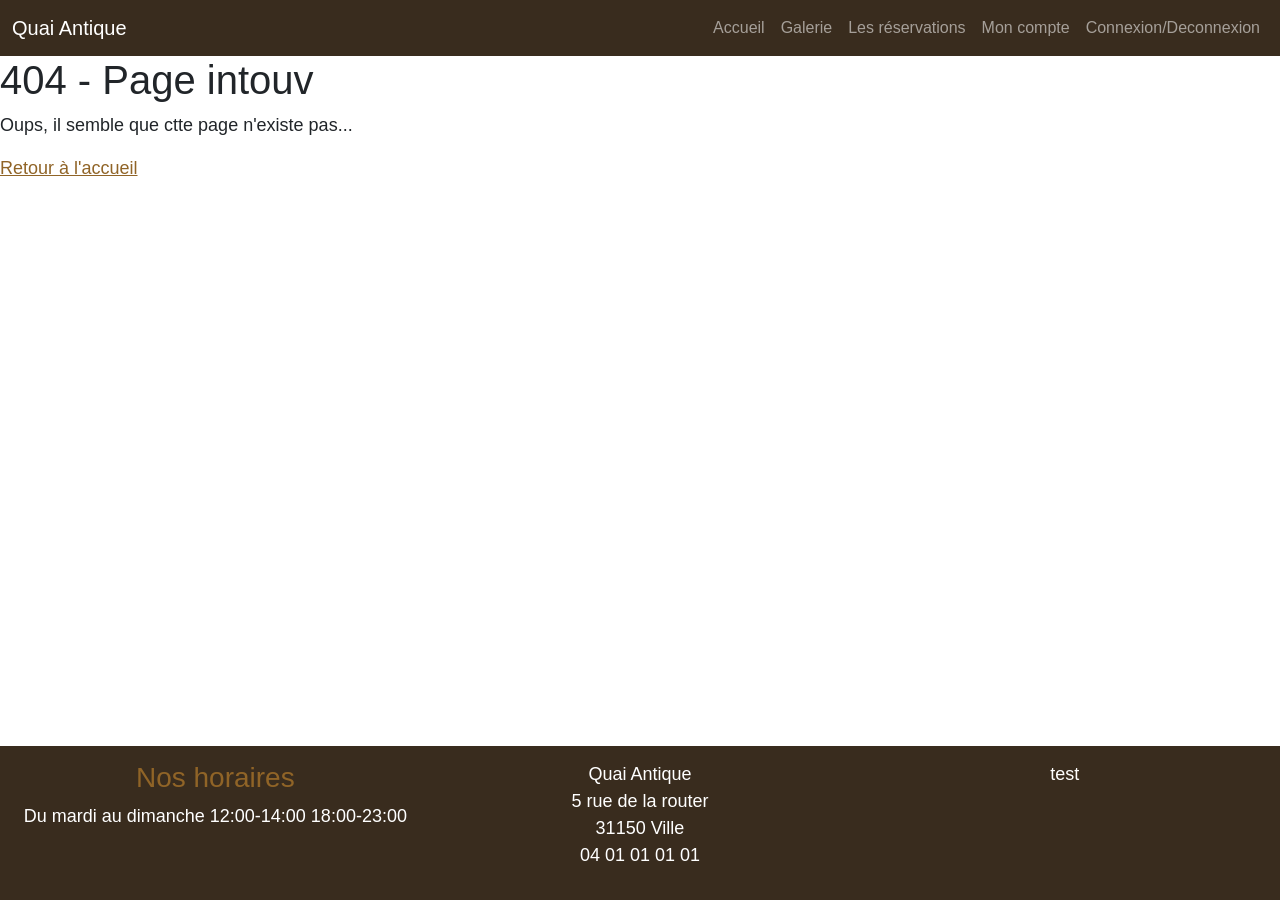
==== index.html @ dab20d88 "finish home page" ====
<!DOCTYPE html>
<html lang="en">
  <head>
    <meta charset="UTF-8" />
    <meta name="viewport" content="width=device-width, initial-scale=1.0" />
    <link rel="preconnect" href="https://fonts.googleapis.com">
    <link rel="preconnect" href="https://fonts.gstatic.com" crossorigin>
    <link href="https://fonts.googleapis.com/css2?family=Hind+Madurai:wght@300;400;500;600;700&display=swap" rel="stylesheet">    
    <link rel="stylesheet" href="scss/main.css" />
    <title>Document</title>
  </head>
  <body>
    <header>
      <nav class="navbar navbar-expand-lg bg-dark" data-bs-theme="dark">
        <div class="container-fluid">
          <a class="navbar-brand" href="/">Quai Antique</a>
          <button class="navbar-toggler" type="button" data-bs-toggle="collapse" data-bs-target="#navbarScroll" aria-controls="navbarScroll" aria-expanded="false" aria-label="Toggle navigation">
            <span class="navbar-toggler-icon"></span>
          </button>
          <div class="collapse navbar-collapse" id="navbarScroll">
            <ul class="navbar-nav ms-auto my-2 my-lg-0 navbar-nav-scroll" style="--bs-scroll-height: 100px;">
              <li class="nav-item">
                <a class="nav-link"  href="/">Accueil</a>
              </li>
              <li class="nav-item">
                <a class="nav-link" href="#">Galerie</a>
              </li>             
              
              <li class="nav-item">
                <a class="nav-link" href="#">Les réservations</a>
              </li>
              <li class="nav-item">
                <a class="nav-link" href="#">Mon compte</a>
              </li>
              <li class="nav-item">
                <a class="nav-link" href="#">Connexion/Deconnexion</a>
              </li>
            </ul>
            
          </div>
        </div>
      </nav>
    </header>

    <main id="main-page">
      <!-- Le contenue de la page sera injectée ici-->
    </main>

    <footer class="bg-dark text-white text-center footer">
      <div class="row">
        <div class="col-12 col-lg-4">
          <h3 class="text-primary">Nos horaires</h3>
          <p>Du mardi au dimanche 12:00-14:00  18:00-23:00</p>
        </div>
        <div class="col-6 col-lg-4">
          <p>Quai Antique <br>
            5 rue de la router<br>
            31150 Ville<br>
            04 01 01 01 01
            </p>
        </div>
        <div class="col-6 col-lg-4">
          <p>test</p>
        </div>
      </div>
    
    </footer>

    <script type="module" src="Router/router.js"></script>
    <script src="node_modules/bootstrap/dist/js/bootstrap.bundle.min.js"></script>
  </body>
</html>
---- scss/main.css ----
@charset "UTF-8";
@import url("/node_modules/bootstrap-icons/font/bootstrap-icons.css");
/*!
 * Bootstrap  v5.3.3 (https://getbootstrap.com/)
 * Copyright 2011-2024 The Bootstrap Authors
 * Licensed under MIT (https://github.com/twbs/bootstrap/blob/main/LICENSE)
 */
:root,
[data-bs-theme=light] {
  --bs-blue: #0d6efd;
  --bs-indigo: #6610f2;
  --bs-purple: #6f42c1;
  --bs-pink: #d63384;
  --bs-red: #dc3545;
  --bs-orange: #fd7e14;
  --bs-yellow: #ffc107;
  --bs-green: #198754;
  --bs-teal: #20c997;
  --bs-cyan: #0dcaf0;
  --bs-black: #292222;
  --bs-white: #fff;
  --bs-gray: #6c757d;
  --bs-gray-dark: #343a40;
  --bs-gray-100: #f8f9fa;
  --bs-gray-200: #e9ecef;
  --bs-gray-300: #dee2e6;
  --bs-gray-400: #ced4da;
  --bs-gray-500: #adb5bd;
  --bs-gray-600: #6c757d;
  --bs-gray-700: #495057;
  --bs-gray-800: #343a40;
  --bs-gray-900: #212529;
  --bs-primary: #906427;
  --bs-secondary: #b6ac97;
  --bs-success: #198754;
  --bs-info: #0dcaf0;
  --bs-warning: #ffc107;
  --bs-danger: #dc3545;
  --bs-light: #f8f9fa;
  --bs-dark: #392c1e;
  --bs-primary-rgb: 144, 100, 39;
  --bs-secondary-rgb: 182, 172, 151;
  --bs-success-rgb: 25, 135, 84;
  --bs-info-rgb: 13, 202, 240;
  --bs-warning-rgb: 255, 193, 7;
  --bs-danger-rgb: 220, 53, 69;
  --bs-light-rgb: 248, 249, 250;
  --bs-dark-rgb: 57, 44, 30;
  --bs-primary-text-emphasis: #3a2810;
  --bs-secondary-text-emphasis: #49453c;
  --bs-success-text-emphasis: #0a3622;
  --bs-info-text-emphasis: #055160;
  --bs-warning-text-emphasis: #664d03;
  --bs-danger-text-emphasis: #58151c;
  --bs-light-text-emphasis: #495057;
  --bs-dark-text-emphasis: #495057;
  --bs-primary-bg-subtle: #e9e0d4;
  --bs-secondary-bg-subtle: #f0eeea;
  --bs-success-bg-subtle: #d1e7dd;
  --bs-info-bg-subtle: #cff4fc;
  --bs-warning-bg-subtle: #fff3cd;
  --bs-danger-bg-subtle: #f8d7da;
  --bs-light-bg-subtle: #fcfcfd;
  --bs-dark-bg-subtle: #ced4da;
  --bs-primary-border-subtle: #d3c1a9;
  --bs-secondary-border-subtle: #e2ded5;
  --bs-success-border-subtle: #a3cfbb;
  --bs-info-border-subtle: #9eeaf9;
  --bs-warning-border-subtle: #ffe69c;
  --bs-danger-border-subtle: #f1aeb5;
  --bs-light-border-subtle: #e9ecef;
  --bs-dark-border-subtle: #adb5bd;
  --bs-white-rgb: 255, 255, 255;
  --bs-black-rgb: 41, 34, 34;
  --bs-font-sans-serif: "Montserrat", sans-serif;
  --bs-font-monospace: SFMono-Regular, Menlo, Monaco, Consolas, "Liberation Mono", "Courier New", monospace;
  --bs-gradient: linear-gradient(180deg, rgba(255, 255, 255, 0.15), rgba(255, 255, 255, 0));
  --bs-body-font-family: var(--bs-font-sans-serif);
  --bs-body-font-size: 1rem;
  --bs-body-font-weight: 400;
  --bs-body-line-height: 1.5;
  --bs-body-color: #212529;
  --bs-body-color-rgb: 33, 37, 41;
  --bs-body-bg: #fff;
  --bs-body-bg-rgb: 255, 255, 255;
  --bs-emphasis-color: #292222;
  --bs-emphasis-color-rgb: 41, 34, 34;
  --bs-secondary-color: rgba(33, 37, 41, 0.75);
  --bs-secondary-color-rgb: 33, 37, 41;
  --bs-secondary-bg: #e9ecef;
  --bs-secondary-bg-rgb: 233, 236, 239;
  --bs-tertiary-color: rgba(33, 37, 41, 0.5);
  --bs-tertiary-color-rgb: 33, 37, 41;
  --bs-tertiary-bg: #f8f9fa;
  --bs-tertiary-bg-rgb: 248, 249, 250;
  --bs-heading-color: inherit;
  --bs-link-color: #906427;
  --bs-link-color-rgb: 144, 100, 39;
  --bs-link-decoration: underline;
  --bs-link-hover-color: #73501f;
  --bs-link-hover-color-rgb: 115, 80, 31;
  --bs-code-color: #d63384;
  --bs-highlight-color: #212529;
  --bs-highlight-bg: #fff3cd;
  --bs-border-width: 1px;
  --bs-border-style: solid;
  --bs-border-color: #dee2e6;
  --bs-border-color-translucent: rgba(41, 34, 34, 0.175);
  --bs-border-radius: 0.375rem;
  --bs-border-radius-sm: 0.25rem;
  --bs-border-radius-lg: 0.5rem;
  --bs-border-radius-xl: 1rem;
  --bs-border-radius-xxl: 2rem;
  --bs-border-radius-2xl: var(--bs-border-radius-xxl);
  --bs-border-radius-pill: 50rem;
  --bs-box-shadow: 0 0.5rem 1rem rgba(41, 34, 34, 0.15);
  --bs-box-shadow-sm: 0 0.125rem 0.25rem rgba(41, 34, 34, 0.075);
  --bs-box-shadow-lg: 0 1rem 3rem rgba(41, 34, 34, 0.175);
  --bs-box-shadow-inset: inset 0 1px 2px rgba(41, 34, 34, 0.075);
  --bs-focus-ring-width: 0.25rem;
  --bs-focus-ring-opacity: 0.25;
  --bs-focus-ring-color: rgba(144, 100, 39, 0.25);
  --bs-form-valid-color: #198754;
  --bs-form-valid-border-color: #198754;
  --bs-form-invalid-color: #dc3545;
  --bs-form-invalid-border-color: #dc3545;
}

[data-bs-theme=dark] {
  color-scheme: dark;
  --bs-body-color: #dee2e6;
  --bs-body-color-rgb: 222, 226, 230;
  --bs-body-bg: #212529;
  --bs-body-bg-rgb: 33, 37, 41;
  --bs-emphasis-color: #fff;
  --bs-emphasis-color-rgb: 255, 255, 255;
  --bs-secondary-color: rgba(222, 226, 230, 0.75);
  --bs-secondary-color-rgb: 222, 226, 230;
  --bs-secondary-bg: #343a40;
  --bs-secondary-bg-rgb: 52, 58, 64;
  --bs-tertiary-color: rgba(222, 226, 230, 0.5);
  --bs-tertiary-color-rgb: 222, 226, 230;
  --bs-tertiary-bg: #2b3035;
  --bs-tertiary-bg-rgb: 43, 48, 53;
  --bs-primary-text-emphasis: #bca27d;
  --bs-secondary-text-emphasis: #d3cdc1;
  --bs-success-text-emphasis: #75b798;
  --bs-info-text-emphasis: #6edff6;
  --bs-warning-text-emphasis: #ffda6a;
  --bs-danger-text-emphasis: #ea868f;
  --bs-light-text-emphasis: #f8f9fa;
  --bs-dark-text-emphasis: #dee2e6;
  --bs-primary-bg-subtle: #1d1408;
  --bs-secondary-bg-subtle: #24221e;
  --bs-success-bg-subtle: #051b11;
  --bs-info-bg-subtle: #032830;
  --bs-warning-bg-subtle: #332701;
  --bs-danger-bg-subtle: #2c0b0e;
  --bs-light-bg-subtle: #343a40;
  --bs-dark-bg-subtle: #2f2e31;
  --bs-primary-border-subtle: #563c17;
  --bs-secondary-border-subtle: #6d675b;
  --bs-success-border-subtle: #0f5132;
  --bs-info-border-subtle: #087990;
  --bs-warning-border-subtle: #997404;
  --bs-danger-border-subtle: #842029;
  --bs-light-border-subtle: #495057;
  --bs-dark-border-subtle: #343a40;
  --bs-heading-color: inherit;
  --bs-link-color: #bca27d;
  --bs-link-hover-color: #c9b597;
  --bs-link-color-rgb: 188, 162, 125;
  --bs-link-hover-color-rgb: 201, 181, 151;
  --bs-code-color: #e685b5;
  --bs-highlight-color: #dee2e6;
  --bs-highlight-bg: #664d03;
  --bs-border-color: #495057;
  --bs-border-color-translucent: rgba(255, 255, 255, 0.15);
  --bs-form-valid-color: #75b798;
  --bs-form-valid-border-color: #75b798;
  --bs-form-invalid-color: #ea868f;
  --bs-form-invalid-border-color: #ea868f;
}

*,
*::before,
*::after {
  box-sizing: border-box;
}

@media (prefers-reduced-motion: no-preference) {
  :root {
    scroll-behavior: smooth;
  }
}

body {
  margin: 0;
  font-family: var(--bs-body-font-family);
  font-size: var(--bs-body-font-size);
  font-weight: var(--bs-body-font-weight);
  line-height: var(--bs-body-line-height);
  color: var(--bs-body-color);
  text-align: var(--bs-body-text-align);
  background-color: var(--bs-body-bg);
  -webkit-text-size-adjust: 100%;
  -webkit-tap-highlight-color: rgba(41, 34, 34, 0);
}

hr {
  margin: 1rem 0;
  color: inherit;
  border: 0;
  border-top: var(--bs-border-width) solid;
  opacity: 0.25;
}

h6, .h6, h5, .h5, h4, .h4, h3, .h3, h2, .h2, h1, .h1 {
  margin-top: 0;
  margin-bottom: 0.5rem;
  font-weight: 500;
  line-height: 1.2;
  color: var(--bs-heading-color);
}

h1, .h1 {
  font-size: calc(1.375rem + 1.5vw);
}
@media (min-width: 1200px) {
  h1, .h1 {
    font-size: 2.5rem;
  }
}

h2, .h2 {
  font-size: calc(1.325rem + 0.9vw);
}
@media (min-width: 1200px) {
  h2, .h2 {
    font-size: 2rem;
  }
}

h3, .h3 {
  font-size: calc(1.3rem + 0.6vw);
}
@media (min-width: 1200px) {
  h3, .h3 {
    font-size: 1.75rem;
  }
}

h4, .h4 {
  font-size: calc(1.275rem + 0.3vw);
}
@media (min-width: 1200px) {
  h4, .h4 {
    font-size: 1.5rem;
  }
}

h5, .h5 {
  font-size: 1.25rem;
}

h6, .h6 {
  font-size: 1rem;
}

p {
  margin-top: 0;
  margin-bottom: 1rem;
}

abbr[title] {
  -webkit-text-decoration: underline dotted;
          text-decoration: underline dotted;
  cursor: help;
  -webkit-text-decoration-skip-ink: none;
          text-decoration-skip-ink: none;
}

address {
  margin-bottom: 1rem;
  font-style: normal;
  line-height: inherit;
}

ol,
ul {
  padding-left: 2rem;
}

ol,
ul,
dl {
  margin-top: 0;
  margin-bottom: 1rem;
}

ol ol,
ul ul,
ol ul,
ul ol {
  margin-bottom: 0;
}

dt {
  font-weight: 700;
}

dd {
  margin-bottom: 0.5rem;
  margin-left: 0;
}

blockquote {
  margin: 0 0 1rem;
}

b,
strong {
  font-weight: bolder;
}

small, .small {
  font-size: 0.875em;
}

mark, .mark {
  padding: 0.1875em;
  color: var(--bs-highlight-color);
  background-color: var(--bs-highlight-bg);
}

sub,
sup {
  position: relative;
  font-size: 0.75em;
  line-height: 0;
  vertical-align: baseline;
}

sub {
  bottom: -0.25em;
}

sup {
  top: -0.5em;
}

a {
  color: rgba(var(--bs-link-color-rgb), var(--bs-link-opacity, 1));
  text-decoration: underline;
}
a:hover {
  --bs-link-color-rgb: var(--bs-link-hover-color-rgb);
}

a:not([href]):not([class]), a:not([href]):not([class]):hover {
  color: inherit;
  text-decoration: none;
}

pre,
code,
kbd,
samp {
  font-family: var(--bs-font-monospace);
  font-size: 1em;
}

pre {
  display: block;
  margin-top: 0;
  margin-bottom: 1rem;
  overflow: auto;
  font-size: 0.875em;
}
pre code {
  font-size: inherit;
  color: inherit;
  word-break: normal;
}

code {
  font-size: 0.875em;
  color: var(--bs-code-color);
  word-wrap: break-word;
}
a > code {
  color: inherit;
}

kbd {
  padding: 0.1875rem 0.375rem;
  font-size: 0.875em;
  color: var(--bs-body-bg);
  background-color: var(--bs-body-color);
  border-radius: 0.25rem;
}
kbd kbd {
  padding: 0;
  font-size: 1em;
}

figure {
  margin: 0 0 1rem;
}

img,
svg {
  vertical-align: middle;
}

table {
  caption-side: bottom;
  border-collapse: collapse;
}

caption {
  padding-top: 0.5rem;
  padding-bottom: 0.5rem;
  color: var(--bs-secondary-color);
  text-align: left;
}

th {
  text-align: inherit;
  text-align: -webkit-match-parent;
}

thead,
tbody,
tfoot,
tr,
td,
th {
  border-color: inherit;
  border-style: solid;
  border-width: 0;
}

label {
  display: inline-block;
}

button {
  border-radius: 0;
}

button:focus:not(:focus-visible) {
  outline: 0;
}

input,
button,
select,
optgroup,
textarea {
  margin: 0;
  font-family: inherit;
  font-size: inherit;
  line-height: inherit;
}

button,
select {
  text-transform: none;
}

[role=button] {
  cursor: pointer;
}

select {
  word-wrap: normal;
}
select:disabled {
  opacity: 1;
}

[list]:not([type=date]):not([type=datetime-local]):not([type=month]):not([type=week]):not([type=time])::-webkit-calendar-picker-indicator {
  display: none !important;
}

button,
[type=button],
[type=reset],
[type=submit] {
  -webkit-appearance: button;
}
button:not(:disabled),
[type=button]:not(:disabled),
[type=reset]:not(:disabled),
[type=submit]:not(:disabled) {
  cursor: pointer;
}

::-moz-focus-inner {
  padding: 0;
  border-style: none;
}

textarea {
  resize: vertical;
}

fieldset {
  min-width: 0;
  padding: 0;
  margin: 0;
  border: 0;
}

legend {
  float: left;
  width: 100%;
  padding: 0;
  margin-bottom: 0.5rem;
  font-size: calc(1.275rem + 0.3vw);
  line-height: inherit;
}
@media (min-width: 1200px) {
  legend {
    font-size: 1.5rem;
  }
}
legend + * {
  clear: left;
}

::-webkit-datetime-edit-fields-wrapper,
::-webkit-datetime-edit-text,
::-webkit-datetime-edit-minute,
::-webkit-datetime-edit-hour-field,
::-webkit-datetime-edit-day-field,
::-webkit-datetime-edit-month-field,
::-webkit-datetime-edit-year-field {
  padding: 0;
}

::-webkit-inner-spin-button {
  height: auto;
}

[type=search] {
  -webkit-appearance: textfield;
  outline-offset: -2px;
}

/* rtl:raw:
[type="tel"],
[type="url"],
[type="email"],
[type="number"] {
  direction: ltr;
}
*/
::-webkit-search-decoration {
  -webkit-appearance: none;
}

::-webkit-color-swatch-wrapper {
  padding: 0;
}

::file-selector-button {
  font: inherit;
  -webkit-appearance: button;
}

output {
  display: inline-block;
}

iframe {
  border: 0;
}

summary {
  display: list-item;
  cursor: pointer;
}

progress {
  vertical-align: baseline;
}

[hidden] {
  display: none !important;
}

.lead {
  font-size: 1.25rem;
  font-weight: 300;
}

.display-1 {
  font-size: calc(1.625rem + 4.5vw);
  font-weight: 300;
  line-height: 1.2;
}
@media (min-width: 1200px) {
  .display-1 {
    font-size: 5rem;
  }
}

.display-2 {
  font-size: calc(1.575rem + 3.9vw);
  font-weight: 300;
  line-height: 1.2;
}
@media (min-width: 1200px) {
  .display-2 {
    font-size: 4.5rem;
  }
}

.display-3 {
  font-size: calc(1.525rem + 3.3vw);
  font-weight: 300;
  line-height: 1.2;
}
@media (min-width: 1200px) {
  .display-3 {
    font-size: 4rem;
  }
}

.display-4 {
  font-size: calc(1.475rem + 2.7vw);
  font-weight: 300;
  line-height: 1.2;
}
@media (min-width: 1200px) {
  .display-4 {
    font-size: 3.5rem;
  }
}

.display-5 {
  font-size: calc(1.425rem + 2.1vw);
  font-weight: 300;
  line-height: 1.2;
}
@media (min-width: 1200px) {
  .display-5 {
    font-size: 3rem;
  }
}

.display-6 {
  font-size: calc(1.375rem + 1.5vw);
  font-weight: 300;
  line-height: 1.2;
}
@media (min-width: 1200px) {
  .display-6 {
    font-size: 2.5rem;
  }
}

.list-unstyled {
  padding-left: 0;
  list-style: none;
}

.list-inline {
  padding-left: 0;
  list-style: none;
}

.list-inline-item {
  display: inline-block;
}
.list-inline-item:not(:last-child) {
  margin-right: 0.5rem;
}

.initialism {
  font-size: 0.875em;
  text-transform: uppercase;
}

.blockquote {
  margin-bottom: 1rem;
  font-size: 1.25rem;
}
.blockquote > :last-child {
  margin-bottom: 0;
}

.blockquote-footer {
  margin-top: -1rem;
  margin-bottom: 1rem;
  font-size: 0.875em;
  color: #6c757d;
}
.blockquote-footer::before {
  content: "— ";
}

.img-fluid {
  max-width: 100%;
  height: auto;
}

.img-thumbnail {
  padding: 0.25rem;
  background-color: var(--bs-body-bg);
  border: var(--bs-border-width) solid var(--bs-border-color);
  border-radius: var(--bs-border-radius);
  max-width: 100%;
  height: auto;
}

.figure {
  display: inline-block;
}

.figure-img {
  margin-bottom: 0.5rem;
  line-height: 1;
}

.figure-caption {
  font-size: 0.875em;
  color: var(--bs-secondary-color);
}

.container,
.container-fluid,
.container-xxl,
.container-xl,
.container-lg,
.container-md,
.container-sm {
  --bs-gutter-x: 1.5rem;
  --bs-gutter-y: 0;
  width: 100%;
  padding-right: calc(var(--bs-gutter-x) * 0.5);
  padding-left: calc(var(--bs-gutter-x) * 0.5);
  margin-right: auto;
  margin-left: auto;
}

@media (min-width: 576px) {
  .container-sm, .container {
    max-width: 540px;
  }
}
@media (min-width: 768px) {
  .container-md, .container-sm, .container {
    max-width: 720px;
  }
}
@media (min-width: 992px) {
  .container-lg, .container-md, .container-sm, .container {
    max-width: 960px;
  }
}
@media (min-width: 1200px) {
  .container-xl, .container-lg, .container-md, .container-sm, .container {
    max-width: 1140px;
  }
}
@media (min-width: 1400px) {
  .container-xxl, .container-xl, .container-lg, .container-md, .container-sm, .container {
    max-width: 1320px;
  }
}
:root {
  --bs-breakpoint-xs: 0;
  --bs-breakpoint-sm: 576px;
  --bs-breakpoint-md: 768px;
  --bs-breakpoint-lg: 992px;
  --bs-breakpoint-xl: 1200px;
  --bs-breakpoint-xxl: 1400px;
}

.row {
  --bs-gutter-x: 1.5rem;
  --bs-gutter-y: 0;
  display: flex;
  flex-wrap: wrap;
  margin-top: calc(-1 * var(--bs-gutter-y));
  margin-right: calc(-0.5 * var(--bs-gutter-x));
  margin-left: calc(-0.5 * var(--bs-gutter-x));
}
.row > * {
  flex-shrink: 0;
  width: 100%;
  max-width: 100%;
  padding-right: calc(var(--bs-gutter-x) * 0.5);
  padding-left: calc(var(--bs-gutter-x) * 0.5);
  margin-top: var(--bs-gutter-y);
}

.col {
  flex: 1 0 0%;
}

.row-cols-auto > * {
  flex: 0 0 auto;
  width: auto;
}

.row-cols-1 > * {
  flex: 0 0 auto;
  width: 100%;
}

.row-cols-2 > * {
  flex: 0 0 auto;
  width: 50%;
}

.row-cols-3 > * {
  flex: 0 0 auto;
  width: 33.33333333%;
}

.row-cols-4 > * {
  flex: 0 0 auto;
  width: 25%;
}

.row-cols-5 > * {
  flex: 0 0 auto;
  width: 20%;
}

.row-cols-6 > * {
  flex: 0 0 auto;
  width: 16.66666667%;
}

.col-auto {
  flex: 0 0 auto;
  width: auto;
}

.col-1 {
  flex: 0 0 auto;
  width: 8.33333333%;
}

.col-2 {
  flex: 0 0 auto;
  width: 16.66666667%;
}

.col-3 {
  flex: 0 0 auto;
  width: 25%;
}

.col-4 {
  flex: 0 0 auto;
  width: 33.33333333%;
}

.col-5 {
  flex: 0 0 auto;
  width: 41.66666667%;
}

.col-6 {
  flex: 0 0 auto;
  width: 50%;
}

.col-7 {
  flex: 0 0 auto;
  width: 58.33333333%;
}

.col-8 {
  flex: 0 0 auto;
  width: 66.66666667%;
}

.col-9 {
  flex: 0 0 auto;
  width: 75%;
}

.col-10 {
  flex: 0 0 auto;
  width: 83.33333333%;
}

.col-11 {
  flex: 0 0 auto;
  width: 91.66666667%;
}

.col-12 {
  flex: 0 0 auto;
  width: 100%;
}

.offset-1 {
  margin-left: 8.33333333%;
}

.offset-2 {
  margin-left: 16.66666667%;
}

.offset-3 {
  margin-left: 25%;
}

.offset-4 {
  margin-left: 33.33333333%;
}

.offset-5 {
  margin-left: 41.66666667%;
}

.offset-6 {
  margin-left: 50%;
}

.offset-7 {
  margin-left: 58.33333333%;
}

.offset-8 {
  margin-left: 66.66666667%;
}

.offset-9 {
  margin-left: 75%;
}

.offset-10 {
  margin-left: 83.33333333%;
}

.offset-11 {
  margin-left: 91.66666667%;
}

.g-0,
.gx-0 {
  --bs-gutter-x: 0;
}

.g-0,
.gy-0 {
  --bs-gutter-y: 0;
}

.g-1,
.gx-1 {
  --bs-gutter-x: 0.25rem;
}

.g-1,
.gy-1 {
  --bs-gutter-y: 0.25rem;
}

.g-2,
.gx-2 {
  --bs-gutter-x: 0.5rem;
}

.g-2,
.gy-2 {
  --bs-gutter-y: 0.5rem;
}

.g-3,
.gx-3 {
  --bs-gutter-x: 1rem;
}

.g-3,
.gy-3 {
  --bs-gutter-y: 1rem;
}

.g-4,
.gx-4 {
  --bs-gutter-x: 1.5rem;
}

.g-4,
.gy-4 {
  --bs-gutter-y: 1.5rem;
}

.g-5,
.gx-5 {
  --bs-gutter-x: 3rem;
}

.g-5,
.gy-5 {
  --bs-gutter-y: 3rem;
}

@media (min-width: 576px) {
  .col-sm {
    flex: 1 0 0%;
  }
  .row-cols-sm-auto > * {
    flex: 0 0 auto;
    width: auto;
  }
  .row-cols-sm-1 > * {
    flex: 0 0 auto;
    width: 100%;
  }
  .row-cols-sm-2 > * {
    flex: 0 0 auto;
    width: 50%;
  }
  .row-cols-sm-3 > * {
    flex: 0 0 auto;
    width: 33.33333333%;
  }
  .row-cols-sm-4 > * {
    flex: 0 0 auto;
    width: 25%;
  }
  .row-cols-sm-5 > * {
    flex: 0 0 auto;
    width: 20%;
  }
  .row-cols-sm-6 > * {
    flex: 0 0 auto;
    width: 16.66666667%;
  }
  .col-sm-auto {
    flex: 0 0 auto;
    width: auto;
  }
  .col-sm-1 {
    flex: 0 0 auto;
    width: 8.33333333%;
  }
  .col-sm-2 {
    flex: 0 0 auto;
    width: 16.66666667%;
  }
  .col-sm-3 {
    flex: 0 0 auto;
    width: 25%;
  }
  .col-sm-4 {
    flex: 0 0 auto;
    width: 33.33333333%;
  }
  .col-sm-5 {
    flex: 0 0 auto;
    width: 41.66666667%;
  }
  .col-sm-6 {
    flex: 0 0 auto;
    width: 50%;
  }
  .col-sm-7 {
    flex: 0 0 auto;
    width: 58.33333333%;
  }
  .col-sm-8 {
    flex: 0 0 auto;
    width: 66.66666667%;
  }
  .col-sm-9 {
    flex: 0 0 auto;
    width: 75%;
  }
  .col-sm-10 {
    flex: 0 0 auto;
    width: 83.33333333%;
  }
  .col-sm-11 {
    flex: 0 0 auto;
    width: 91.66666667%;
  }
  .col-sm-12 {
    flex: 0 0 auto;
    width: 100%;
  }
  .offset-sm-0 {
    margin-left: 0;
  }
  .offset-sm-1 {
    margin-left: 8.33333333%;
  }
  .offset-sm-2 {
    margin-left: 16.66666667%;
  }
  .offset-sm-3 {
    margin-left: 25%;
  }
  .offset-sm-4 {
    margin-left: 33.33333333%;
  }
  .offset-sm-5 {
    margin-left: 41.66666667%;
  }
  .offset-sm-6 {
    margin-left: 50%;
  }
  .offset-sm-7 {
    margin-left: 58.33333333%;
  }
  .offset-sm-8 {
    margin-left: 66.66666667%;
  }
  .offset-sm-9 {
    margin-left: 75%;
  }
  .offset-sm-10 {
    margin-left: 83.33333333%;
  }
  .offset-sm-11 {
    margin-left: 91.66666667%;
  }
  .g-sm-0,
  .gx-sm-0 {
    --bs-gutter-x: 0;
  }
  .g-sm-0,
  .gy-sm-0 {
    --bs-gutter-y: 0;
  }
  .g-sm-1,
  .gx-sm-1 {
    --bs-gutter-x: 0.25rem;
  }
  .g-sm-1,
  .gy-sm-1 {
    --bs-gutter-y: 0.25rem;
  }
  .g-sm-2,
  .gx-sm-2 {
    --bs-gutter-x: 0.5rem;
  }
  .g-sm-2,
  .gy-sm-2 {
    --bs-gutter-y: 0.5rem;
  }
  .g-sm-3,
  .gx-sm-3 {
    --bs-gutter-x: 1rem;
  }
  .g-sm-3,
  .gy-sm-3 {
    --bs-gutter-y: 1rem;
  }
  .g-sm-4,
  .gx-sm-4 {
    --bs-gutter-x: 1.5rem;
  }
  .g-sm-4,
  .gy-sm-4 {
    --bs-gutter-y: 1.5rem;
  }
  .g-sm-5,
  .gx-sm-5 {
    --bs-gutter-x: 3rem;
  }
  .g-sm-5,
  .gy-sm-5 {
    --bs-gutter-y: 3rem;
  }
}
@media (min-width: 768px) {
  .col-md {
    flex: 1 0 0%;
  }
  .row-cols-md-auto > * {
    flex: 0 0 auto;
    width: auto;
  }
  .row-cols-md-1 > * {
    flex: 0 0 auto;
    width: 100%;
  }
  .row-cols-md-2 > * {
    flex: 0 0 auto;
    width: 50%;
  }
  .row-cols-md-3 > * {
    flex: 0 0 auto;
    width: 33.33333333%;
  }
  .row-cols-md-4 > * {
    flex: 0 0 auto;
    width: 25%;
  }
  .row-cols-md-5 > * {
    flex: 0 0 auto;
    width: 20%;
  }
  .row-cols-md-6 > * {
    flex: 0 0 auto;
    width: 16.66666667%;
  }
  .col-md-auto {
    flex: 0 0 auto;
    width: auto;
  }
  .col-md-1 {
    flex: 0 0 auto;
    width: 8.33333333%;
  }
  .col-md-2 {
    flex: 0 0 auto;
    width: 16.66666667%;
  }
  .col-md-3 {
    flex: 0 0 auto;
    width: 25%;
  }
  .col-md-4 {
    flex: 0 0 auto;
    width: 33.33333333%;
  }
  .col-md-5 {
    flex: 0 0 auto;
    width: 41.66666667%;
  }
  .col-md-6 {
    flex: 0 0 auto;
    width: 50%;
  }
  .col-md-7 {
    flex: 0 0 auto;
    width: 58.33333333%;
  }
  .col-md-8 {
    flex: 0 0 auto;
    width: 66.66666667%;
  }
  .col-md-9 {
    flex: 0 0 auto;
    width: 75%;
  }
  .col-md-10 {
    flex: 0 0 auto;
    width: 83.33333333%;
  }
  .col-md-11 {
    flex: 0 0 auto;
    width: 91.66666667%;
  }
  .col-md-12 {
    flex: 0 0 auto;
    width: 100%;
  }
  .offset-md-0 {
    margin-left: 0;
  }
  .offset-md-1 {
    margin-left: 8.33333333%;
  }
  .offset-md-2 {
    margin-left: 16.66666667%;
  }
  .offset-md-3 {
    margin-left: 25%;
  }
  .offset-md-4 {
    margin-left: 33.33333333%;
  }
  .offset-md-5 {
    margin-left: 41.66666667%;
  }
  .offset-md-6 {
    margin-left: 50%;
  }
  .offset-md-7 {
    margin-left: 58.33333333%;
  }
  .offset-md-8 {
    margin-left: 66.66666667%;
  }
  .offset-md-9 {
    margin-left: 75%;
  }
  .offset-md-10 {
    margin-left: 83.33333333%;
  }
  .offset-md-11 {
    margin-left: 91.66666667%;
  }
  .g-md-0,
  .gx-md-0 {
    --bs-gutter-x: 0;
  }
  .g-md-0,
  .gy-md-0 {
    --bs-gutter-y: 0;
  }
  .g-md-1,
  .gx-md-1 {
    --bs-gutter-x: 0.25rem;
  }
  .g-md-1,
  .gy-md-1 {
    --bs-gutter-y: 0.25rem;
  }
  .g-md-2,
  .gx-md-2 {
    --bs-gutter-x: 0.5rem;
  }
  .g-md-2,
  .gy-md-2 {
    --bs-gutter-y: 0.5rem;
  }
  .g-md-3,
  .gx-md-3 {
    --bs-gutter-x: 1rem;
  }
  .g-md-3,
  .gy-md-3 {
    --bs-gutter-y: 1rem;
  }
  .g-md-4,
  .gx-md-4 {
    --bs-gutter-x: 1.5rem;
  }
  .g-md-4,
  .gy-md-4 {
    --bs-gutter-y: 1.5rem;
  }
  .g-md-5,
  .gx-md-5 {
    --bs-gutter-x: 3rem;
  }
  .g-md-5,
  .gy-md-5 {
    --bs-gutter-y: 3rem;
  }
}
@media (min-width: 992px) {
  .col-lg {
    flex: 1 0 0%;
  }
  .row-cols-lg-auto > * {
    flex: 0 0 auto;
    width: auto;
  }
  .row-cols-lg-1 > * {
    flex: 0 0 auto;
    width: 100%;
  }
  .row-cols-lg-2 > * {
    flex: 0 0 auto;
    width: 50%;
  }
  .row-cols-lg-3 > * {
    flex: 0 0 auto;
    width: 33.33333333%;
  }
  .row-cols-lg-4 > * {
    flex: 0 0 auto;
    width: 25%;
  }
  .row-cols-lg-5 > * {
    flex: 0 0 auto;
    width: 20%;
  }
  .row-cols-lg-6 > * {
    flex: 0 0 auto;
    width: 16.66666667%;
  }
  .col-lg-auto {
    flex: 0 0 auto;
    width: auto;
  }
  .col-lg-1 {
    flex: 0 0 auto;
    width: 8.33333333%;
  }
  .col-lg-2 {
    flex: 0 0 auto;
    width: 16.66666667%;
  }
  .col-lg-3 {
    flex: 0 0 auto;
    width: 25%;
  }
  .col-lg-4 {
    flex: 0 0 auto;
    width: 33.33333333%;
  }
  .col-lg-5 {
    flex: 0 0 auto;
    width: 41.66666667%;
  }
  .col-lg-6 {
    flex: 0 0 auto;
    width: 50%;
  }
  .col-lg-7 {
    flex: 0 0 auto;
    width: 58.33333333%;
  }
  .col-lg-8 {
    flex: 0 0 auto;
    width: 66.66666667%;
  }
  .col-lg-9 {
    flex: 0 0 auto;
    width: 75%;
  }
  .col-lg-10 {
    flex: 0 0 auto;
    width: 83.33333333%;
  }
  .col-lg-11 {
    flex: 0 0 auto;
    width: 91.66666667%;
  }
  .col-lg-12 {
    flex: 0 0 auto;
    width: 100%;
  }
  .offset-lg-0 {
    margin-left: 0;
  }
  .offset-lg-1 {
    margin-left: 8.33333333%;
  }
  .offset-lg-2 {
    margin-left: 16.66666667%;
  }
  .offset-lg-3 {
    margin-left: 25%;
  }
  .offset-lg-4 {
    margin-left: 33.33333333%;
  }
  .offset-lg-5 {
    margin-left: 41.66666667%;
  }
  .offset-lg-6 {
    margin-left: 50%;
  }
  .offset-lg-7 {
    margin-left: 58.33333333%;
  }
  .offset-lg-8 {
    margin-left: 66.66666667%;
  }
  .offset-lg-9 {
    margin-left: 75%;
  }
  .offset-lg-10 {
    margin-left: 83.33333333%;
  }
  .offset-lg-11 {
    margin-left: 91.66666667%;
  }
  .g-lg-0,
  .gx-lg-0 {
    --bs-gutter-x: 0;
  }
  .g-lg-0,
  .gy-lg-0 {
    --bs-gutter-y: 0;
  }
  .g-lg-1,
  .gx-lg-1 {
    --bs-gutter-x: 0.25rem;
  }
  .g-lg-1,
  .gy-lg-1 {
    --bs-gutter-y: 0.25rem;
  }
  .g-lg-2,
  .gx-lg-2 {
    --bs-gutter-x: 0.5rem;
  }
  .g-lg-2,
  .gy-lg-2 {
    --bs-gutter-y: 0.5rem;
  }
  .g-lg-3,
  .gx-lg-3 {
    --bs-gutter-x: 1rem;
  }
  .g-lg-3,
  .gy-lg-3 {
    --bs-gutter-y: 1rem;
  }
  .g-lg-4,
  .gx-lg-4 {
    --bs-gutter-x: 1.5rem;
  }
  .g-lg-4,
  .gy-lg-4 {
    --bs-gutter-y: 1.5rem;
  }
  .g-lg-5,
  .gx-lg-5 {
    --bs-gutter-x: 3rem;
  }
  .g-lg-5,
  .gy-lg-5 {
    --bs-gutter-y: 3rem;
  }
}
@media (min-width: 1200px) {
  .col-xl {
    flex: 1 0 0%;
  }
  .row-cols-xl-auto > * {
    flex: 0 0 auto;
    width: auto;
  }
  .row-cols-xl-1 > * {
    flex: 0 0 auto;
    width: 100%;
  }
  .row-cols-xl-2 > * {
    flex: 0 0 auto;
    width: 50%;
  }
  .row-cols-xl-3 > * {
    flex: 0 0 auto;
    width: 33.33333333%;
  }
  .row-cols-xl-4 > * {
    flex: 0 0 auto;
    width: 25%;
  }
  .row-cols-xl-5 > * {
    flex: 0 0 auto;
    width: 20%;
  }
  .row-cols-xl-6 > * {
    flex: 0 0 auto;
    width: 16.66666667%;
  }
  .col-xl-auto {
    flex: 0 0 auto;
    width: auto;
  }
  .col-xl-1 {
    flex: 0 0 auto;
    width: 8.33333333%;
  }
  .col-xl-2 {
    flex: 0 0 auto;
    width: 16.66666667%;
  }
  .col-xl-3 {
    flex: 0 0 auto;
    width: 25%;
  }
  .col-xl-4 {
    flex: 0 0 auto;
    width: 33.33333333%;
  }
  .col-xl-5 {
    flex: 0 0 auto;
    width: 41.66666667%;
  }
  .col-xl-6 {
    flex: 0 0 auto;
    width: 50%;
  }
  .col-xl-7 {
    flex: 0 0 auto;
    width: 58.33333333%;
  }
  .col-xl-8 {
    flex: 0 0 auto;
    width: 66.66666667%;
  }
  .col-xl-9 {
    flex: 0 0 auto;
    width: 75%;
  }
  .col-xl-10 {
    flex: 0 0 auto;
    width: 83.33333333%;
  }
  .col-xl-11 {
    flex: 0 0 auto;
    width: 91.66666667%;
  }
  .col-xl-12 {
    flex: 0 0 auto;
    width: 100%;
  }
  .offset-xl-0 {
    margin-left: 0;
  }
  .offset-xl-1 {
    margin-left: 8.33333333%;
  }
  .offset-xl-2 {
    margin-left: 16.66666667%;
  }
  .offset-xl-3 {
    margin-left: 25%;
  }
  .offset-xl-4 {
    margin-left: 33.33333333%;
  }
  .offset-xl-5 {
    margin-left: 41.66666667%;
  }
  .offset-xl-6 {
    margin-left: 50%;
  }
  .offset-xl-7 {
    margin-left: 58.33333333%;
  }
  .offset-xl-8 {
    margin-left: 66.66666667%;
  }
  .offset-xl-9 {
    margin-left: 75%;
  }
  .offset-xl-10 {
    margin-left: 83.33333333%;
  }
  .offset-xl-11 {
    margin-left: 91.66666667%;
  }
  .g-xl-0,
  .gx-xl-0 {
    --bs-gutter-x: 0;
  }
  .g-xl-0,
  .gy-xl-0 {
    --bs-gutter-y: 0;
  }
  .g-xl-1,
  .gx-xl-1 {
    --bs-gutter-x: 0.25rem;
  }
  .g-xl-1,
  .gy-xl-1 {
    --bs-gutter-y: 0.25rem;
  }
  .g-xl-2,
  .gx-xl-2 {
    --bs-gutter-x: 0.5rem;
  }
  .g-xl-2,
  .gy-xl-2 {
    --bs-gutter-y: 0.5rem;
  }
  .g-xl-3,
  .gx-xl-3 {
    --bs-gutter-x: 1rem;
  }
  .g-xl-3,
  .gy-xl-3 {
    --bs-gutter-y: 1rem;
  }
  .g-xl-4,
  .gx-xl-4 {
    --bs-gutter-x: 1.5rem;
  }
  .g-xl-4,
  .gy-xl-4 {
    --bs-gutter-y: 1.5rem;
  }
  .g-xl-5,
  .gx-xl-5 {
    --bs-gutter-x: 3rem;
  }
  .g-xl-5,
  .gy-xl-5 {
    --bs-gutter-y: 3rem;
  }
}
@media (min-width: 1400px) {
  .col-xxl {
    flex: 1 0 0%;
  }
  .row-cols-xxl-auto > * {
    flex: 0 0 auto;
    width: auto;
  }
  .row-cols-xxl-1 > * {
    flex: 0 0 auto;
    width: 100%;
  }
  .row-cols-xxl-2 > * {
    flex: 0 0 auto;
    width: 50%;
  }
  .row-cols-xxl-3 > * {
    flex: 0 0 auto;
    width: 33.33333333%;
  }
  .row-cols-xxl-4 > * {
    flex: 0 0 auto;
    width: 25%;
  }
  .row-cols-xxl-5 > * {
    flex: 0 0 auto;
    width: 20%;
  }
  .row-cols-xxl-6 > * {
    flex: 0 0 auto;
    width: 16.66666667%;
  }
  .col-xxl-auto {
    flex: 0 0 auto;
    width: auto;
  }
  .col-xxl-1 {
    flex: 0 0 auto;
    width: 8.33333333%;
  }
  .col-xxl-2 {
    flex: 0 0 auto;
    width: 16.66666667%;
  }
  .col-xxl-3 {
    flex: 0 0 auto;
    width: 25%;
  }
  .col-xxl-4 {
    flex: 0 0 auto;
    width: 33.33333333%;
  }
  .col-xxl-5 {
    flex: 0 0 auto;
    width: 41.66666667%;
  }
  .col-xxl-6 {
    flex: 0 0 auto;
    width: 50%;
  }
  .col-xxl-7 {
    flex: 0 0 auto;
    width: 58.33333333%;
  }
  .col-xxl-8 {
    flex: 0 0 auto;
    width: 66.66666667%;
  }
  .col-xxl-9 {
    flex: 0 0 auto;
    width: 75%;
  }
  .col-xxl-10 {
    flex: 0 0 auto;
    width: 83.33333333%;
  }
  .col-xxl-11 {
    flex: 0 0 auto;
    width: 91.66666667%;
  }
  .col-xxl-12 {
    flex: 0 0 auto;
    width: 100%;
  }
  .offset-xxl-0 {
    margin-left: 0;
  }
  .offset-xxl-1 {
    margin-left: 8.33333333%;
  }
  .offset-xxl-2 {
    margin-left: 16.66666667%;
  }
  .offset-xxl-3 {
    margin-left: 25%;
  }
  .offset-xxl-4 {
    margin-left: 33.33333333%;
  }
  .offset-xxl-5 {
    margin-left: 41.66666667%;
  }
  .offset-xxl-6 {
    margin-left: 50%;
  }
  .offset-xxl-7 {
    margin-left: 58.33333333%;
  }
  .offset-xxl-8 {
    margin-left: 66.66666667%;
  }
  .offset-xxl-9 {
    margin-left: 75%;
  }
  .offset-xxl-10 {
    margin-left: 83.33333333%;
  }
  .offset-xxl-11 {
    margin-left: 91.66666667%;
  }
  .g-xxl-0,
  .gx-xxl-0 {
    --bs-gutter-x: 0;
  }
  .g-xxl-0,
  .gy-xxl-0 {
    --bs-gutter-y: 0;
  }
  .g-xxl-1,
  .gx-xxl-1 {
    --bs-gutter-x: 0.25rem;
  }
  .g-xxl-1,
  .gy-xxl-1 {
    --bs-gutter-y: 0.25rem;
  }
  .g-xxl-2,
  .gx-xxl-2 {
    --bs-gutter-x: 0.5rem;
  }
  .g-xxl-2,
  .gy-xxl-2 {
    --bs-gutter-y: 0.5rem;
  }
  .g-xxl-3,
  .gx-xxl-3 {
    --bs-gutter-x: 1rem;
  }
  .g-xxl-3,
  .gy-xxl-3 {
    --bs-gutter-y: 1rem;
  }
  .g-xxl-4,
  .gx-xxl-4 {
    --bs-gutter-x: 1.5rem;
  }
  .g-xxl-4,
  .gy-xxl-4 {
    --bs-gutter-y: 1.5rem;
  }
  .g-xxl-5,
  .gx-xxl-5 {
    --bs-gutter-x: 3rem;
  }
  .g-xxl-5,
  .gy-xxl-5 {
    --bs-gutter-y: 3rem;
  }
}
.table {
  --bs-table-color-type: initial;
  --bs-table-bg-type: initial;
  --bs-table-color-state: initial;
  --bs-table-bg-state: initial;
  --bs-table-color: var(--bs-emphasis-color);
  --bs-table-bg: var(--bs-body-bg);
  --bs-table-border-color: var(--bs-border-color);
  --bs-table-accent-bg: transparent;
  --bs-table-striped-color: var(--bs-emphasis-color);
  --bs-table-striped-bg: rgba(var(--bs-emphasis-color-rgb), 0.05);
  --bs-table-active-color: var(--bs-emphasis-color);
  --bs-table-active-bg: rgba(var(--bs-emphasis-color-rgb), 0.1);
  --bs-table-hover-color: var(--bs-emphasis-color);
  --bs-table-hover-bg: rgba(var(--bs-emphasis-color-rgb), 0.075);
  width: 100%;
  margin-bottom: 1rem;
  vertical-align: top;
  border-color: var(--bs-table-border-color);
}
.table > :not(caption) > * > * {
  padding: 0.5rem 0.5rem;
  color: var(--bs-table-color-state, var(--bs-table-color-type, var(--bs-table-color)));
  background-color: var(--bs-table-bg);
  border-bottom-width: var(--bs-border-width);
  box-shadow: inset 0 0 0 9999px var(--bs-table-bg-state, var(--bs-table-bg-type, var(--bs-table-accent-bg)));
}
.table > tbody {
  vertical-align: inherit;
}
.table > thead {
  vertical-align: bottom;
}

.table-group-divider {
  border-top: calc(var(--bs-border-width) * 2) solid currentcolor;
}

.caption-top {
  caption-side: top;
}

.table-sm > :not(caption) > * > * {
  padding: 0.25rem 0.25rem;
}

.table-bordered > :not(caption) > * {
  border-width: var(--bs-border-width) 0;
}
.table-bordered > :not(caption) > * > * {
  border-width: 0 var(--bs-border-width);
}

.table-borderless > :not(caption) > * > * {
  border-bottom-width: 0;
}
.table-borderless > :not(:first-child) {
  border-top-width: 0;
}

.table-striped > tbody > tr:nth-of-type(odd) > * {
  --bs-table-color-type: var(--bs-table-striped-color);
  --bs-table-bg-type: var(--bs-table-striped-bg);
}

.table-striped-columns > :not(caption) > tr > :nth-child(even) {
  --bs-table-color-type: var(--bs-table-striped-color);
  --bs-table-bg-type: var(--bs-table-striped-bg);
}

.table-active {
  --bs-table-color-state: var(--bs-table-active-color);
  --bs-table-bg-state: var(--bs-table-active-bg);
}

.table-hover > tbody > tr:hover > * {
  --bs-table-color-state: var(--bs-table-hover-color);
  --bs-table-bg-state: var(--bs-table-hover-bg);
}

.table-primary {
  --bs-table-color: #292222;
  --bs-table-bg: #e9e0d4;
  --bs-table-border-color: #c3bab0;
  --bs-table-striped-bg: #dfd7cb;
  --bs-table-striped-color: #292222;
  --bs-table-active-bg: #d6cdc2;
  --bs-table-active-color: #292222;
  --bs-table-hover-bg: #dbd2c7;
  --bs-table-hover-color: #292222;
  color: var(--bs-table-color);
  border-color: var(--bs-table-border-color);
}

.table-secondary {
  --bs-table-color: #292222;
  --bs-table-bg: #f0eeea;
  --bs-table-border-color: #c8c5c2;
  --bs-table-striped-bg: #e6e4e0;
  --bs-table-striped-color: #292222;
  --bs-table-active-bg: #dcdad6;
  --bs-table-active-color: #292222;
  --bs-table-hover-bg: #e1dfdb;
  --bs-table-hover-color: #292222;
  color: var(--bs-table-color);
  border-color: var(--bs-table-border-color);
}

.table-success {
  --bs-table-color: #292222;
  --bs-table-bg: #d1e7dd;
  --bs-table-border-color: #afc0b8;
  --bs-table-striped-bg: #c9ddd4;
  --bs-table-striped-color: #292222;
  --bs-table-active-bg: #c0d3ca;
  --bs-table-active-color: #292222;
  --bs-table-hover-bg: #c4d8cf;
  --bs-table-hover-color: #292222;
  color: var(--bs-table-color);
  border-color: var(--bs-table-border-color);
}

.table-info {
  --bs-table-color: #292222;
  --bs-table-bg: #cff4fc;
  --bs-table-border-color: #aecad0;
  --bs-table-striped-bg: #c7eaf1;
  --bs-table-striped-color: #292222;
  --bs-table-active-bg: #bedfe6;
  --bs-table-active-color: #292222;
  --bs-table-hover-bg: #c3e4ec;
  --bs-table-hover-color: #292222;
  color: var(--bs-table-color);
  border-color: var(--bs-table-border-color);
}

.table-warning {
  --bs-table-color: #292222;
  --bs-table-bg: #fff3cd;
  --bs-table-border-color: #d4c9ab;
  --bs-table-striped-bg: #f4e9c4;
  --bs-table-striped-color: #292222;
  --bs-table-active-bg: #eadebc;
  --bs-table-active-color: #292222;
  --bs-table-hover-bg: #efe3c0;
  --bs-table-hover-color: #292222;
  color: var(--bs-table-color);
  border-color: var(--bs-table-border-color);
}

.table-danger {
  --bs-table-color: #292222;
  --bs-table-bg: #f8d7da;
  --bs-table-border-color: #cfb3b5;
  --bs-table-striped-bg: #eeced1;
  --bs-table-striped-color: #292222;
  --bs-table-active-bg: #e3c5c8;
  --bs-table-active-color: #292222;
  --bs-table-hover-bg: #e8c9cc;
  --bs-table-hover-color: #292222;
  color: var(--bs-table-color);
  border-color: var(--bs-table-border-color);
}

.table-light {
  --bs-table-color: #292222;
  --bs-table-bg: #f8f9fa;
  --bs-table-border-color: #cfcecf;
  --bs-table-striped-bg: #eeeeef;
  --bs-table-striped-color: #292222;
  --bs-table-active-bg: #e3e4e4;
  --bs-table-active-color: #292222;
  --bs-table-hover-bg: #e8e9ea;
  --bs-table-hover-color: #292222;
  color: var(--bs-table-color);
  border-color: var(--bs-table-border-color);
}

.table-dark {
  --bs-table-color: #fff;
  --bs-table-bg: #392c1e;
  --bs-table-border-color: #61564b;
  --bs-table-striped-bg: #433729;
  --bs-table-striped-color: #fff;
  --bs-table-active-bg: #4d4135;
  --bs-table-active-color: #fff;
  --bs-table-hover-bg: #483c2f;
  --bs-table-hover-color: #fff;
  color: var(--bs-table-color);
  border-color: var(--bs-table-border-color);
}

.table-responsive {
  overflow-x: auto;
  -webkit-overflow-scrolling: touch;
}

@media (max-width: 575.98px) {
  .table-responsive-sm {
    overflow-x: auto;
    -webkit-overflow-scrolling: touch;
  }
}
@media (max-width: 767.98px) {
  .table-responsive-md {
    overflow-x: auto;
    -webkit-overflow-scrolling: touch;
  }
}
@media (max-width: 991.98px) {
  .table-responsive-lg {
    overflow-x: auto;
    -webkit-overflow-scrolling: touch;
  }
}
@media (max-width: 1199.98px) {
  .table-responsive-xl {
    overflow-x: auto;
    -webkit-overflow-scrolling: touch;
  }
}
@media (max-width: 1399.98px) {
  .table-responsive-xxl {
    overflow-x: auto;
    -webkit-overflow-scrolling: touch;
  }
}
.form-label {
  margin-bottom: 0.5rem;
}

.col-form-label {
  padding-top: calc(0.375rem + var(--bs-border-width));
  padding-bottom: calc(0.375rem + var(--bs-border-width));
  margin-bottom: 0;
  font-size: inherit;
  line-height: 1.5;
}

.col-form-label-lg {
  padding-top: calc(0.5rem + var(--bs-border-width));
  padding-bottom: calc(0.5rem + var(--bs-border-width));
  font-size: 1.25rem;
}

.col-form-label-sm {
  padding-top: calc(0.25rem + var(--bs-border-width));
  padding-bottom: calc(0.25rem + var(--bs-border-width));
  font-size: 0.875rem;
}

.form-text {
  margin-top: 0.25rem;
  font-size: 0.875em;
  color: var(--bs-secondary-color);
}

.form-control {
  display: block;
  width: 100%;
  padding: 0.375rem 0.75rem;
  font-size: 1rem;
  font-weight: 400;
  line-height: 1.5;
  color: var(--bs-body-color);
  -webkit-appearance: none;
     -moz-appearance: none;
          appearance: none;
  background-color: var(--bs-body-bg);
  background-clip: padding-box;
  border: var(--bs-border-width) solid var(--bs-border-color);
  border-radius: var(--bs-border-radius);
  transition: border-color 0.15s ease-in-out, box-shadow 0.15s ease-in-out;
}
@media (prefers-reduced-motion: reduce) {
  .form-control {
    transition: none;
  }
}
.form-control[type=file] {
  overflow: hidden;
}
.form-control[type=file]:not(:disabled):not([readonly]) {
  cursor: pointer;
}
.form-control:focus {
  color: var(--bs-body-color);
  background-color: var(--bs-body-bg);
  border-color: #c8b293;
  outline: 0;
  box-shadow: 0 0 0 0.25rem rgba(144, 100, 39, 0.25);
}
.form-control::-webkit-date-and-time-value {
  min-width: 85px;
  height: 1.5em;
  margin: 0;
}
.form-control::-webkit-datetime-edit {
  display: block;
  padding: 0;
}
.form-control::-moz-placeholder {
  color: var(--bs-secondary-color);
  opacity: 1;
}
.form-control::placeholder {
  color: var(--bs-secondary-color);
  opacity: 1;
}
.form-control:disabled {
  background-color: var(--bs-secondary-bg);
  opacity: 1;
}
.form-control::file-selector-button {
  padding: 0.375rem 0.75rem;
  margin: -0.375rem -0.75rem;
  margin-inline-end: 0.75rem;
  color: var(--bs-body-color);
  background-color: var(--bs-tertiary-bg);
  pointer-events: none;
  border-color: inherit;
  border-style: solid;
  border-width: 0;
  border-inline-end-width: var(--bs-border-width);
  border-radius: 0;
  transition: color 0.15s ease-in-out, background-color 0.15s ease-in-out, border-color 0.15s ease-in-out, box-shadow 0.15s ease-in-out;
}
@media (prefers-reduced-motion: reduce) {
  .form-control::file-selector-button {
    transition: none;
  }
}
.form-control:hover:not(:disabled):not([readonly])::file-selector-button {
  background-color: var(--bs-secondary-bg);
}

.form-control-plaintext {
  display: block;
  width: 100%;
  padding: 0.375rem 0;
  margin-bottom: 0;
  line-height: 1.5;
  color: var(--bs-body-color);
  background-color: transparent;
  border: solid transparent;
  border-width: var(--bs-border-width) 0;
}
.form-control-plaintext:focus {
  outline: 0;
}
.form-control-plaintext.form-control-sm, .form-control-plaintext.form-control-lg {
  padding-right: 0;
  padding-left: 0;
}

.form-control-sm {
  min-height: calc(1.5em + 0.5rem + calc(var(--bs-border-width) * 2));
  padding: 0.25rem 0.5rem;
  font-size: 0.875rem;
  border-radius: var(--bs-border-radius-sm);
}
.form-control-sm::file-selector-button {
  padding: 0.25rem 0.5rem;
  margin: -0.25rem -0.5rem;
  margin-inline-end: 0.5rem;
}

.form-control-lg {
  min-height: calc(1.5em + 1rem + calc(var(--bs-border-width) * 2));
  padding: 0.5rem 1rem;
  font-size: 1.25rem;
  border-radius: var(--bs-border-radius-lg);
}
.form-control-lg::file-selector-button {
  padding: 0.5rem 1rem;
  margin: -0.5rem -1rem;
  margin-inline-end: 1rem;
}

textarea.form-control {
  min-height: calc(1.5em + 0.75rem + calc(var(--bs-border-width) * 2));
}
textarea.form-control-sm {
  min-height: calc(1.5em + 0.5rem + calc(var(--bs-border-width) * 2));
}
textarea.form-control-lg {
  min-height: calc(1.5em + 1rem + calc(var(--bs-border-width) * 2));
}

.form-control-color {
  width: 3rem;
  height: calc(1.5em + 0.75rem + calc(var(--bs-border-width) * 2));
  padding: 0.375rem;
}
.form-control-color:not(:disabled):not([readonly]) {
  cursor: pointer;
}
.form-control-color::-moz-color-swatch {
  border: 0 !important;
  border-radius: var(--bs-border-radius);
}
.form-control-color::-webkit-color-swatch {
  border: 0 !important;
  border-radius: var(--bs-border-radius);
}
.form-control-color.form-control-sm {
  height: calc(1.5em + 0.5rem + calc(var(--bs-border-width) * 2));
}
.form-control-color.form-control-lg {
  height: calc(1.5em + 1rem + calc(var(--bs-border-width) * 2));
}

.form-select {
  --bs-form-select-bg-img: url("data:image/svg+xml,%3csvg xmlns='http://www.w3.org/2000/svg' viewBox='0 0 16 16'%3e%3cpath fill='none' stroke='%23343a40' stroke-linecap='round' stroke-linejoin='round' stroke-width='2' d='m2 5 6 6 6-6'/%3e%3c/svg%3e");
  display: block;
  width: 100%;
  padding: 0.375rem 2.25rem 0.375rem 0.75rem;
  font-size: 1rem;
  font-weight: 400;
  line-height: 1.5;
  color: var(--bs-body-color);
  -webkit-appearance: none;
     -moz-appearance: none;
          appearance: none;
  background-color: var(--bs-body-bg);
  background-image: var(--bs-form-select-bg-img), var(--bs-form-select-bg-icon, none);
  background-repeat: no-repeat;
  background-position: right 0.75rem center;
  background-size: 16px 12px;
  border: var(--bs-border-width) solid var(--bs-border-color);
  border-radius: var(--bs-border-radius);
  transition: border-color 0.15s ease-in-out, box-shadow 0.15s ease-in-out;
}
@media (prefers-reduced-motion: reduce) {
  .form-select {
    transition: none;
  }
}
.form-select:focus {
  border-color: #c8b293;
  outline: 0;
  box-shadow: 0 0 0 0.25rem rgba(144, 100, 39, 0.25);
}
.form-select[multiple], .form-select[size]:not([size="1"]) {
  padding-right: 0.75rem;
  background-image: none;
}
.form-select:disabled {
  background-color: var(--bs-secondary-bg);
}
.form-select:-moz-focusring {
  color: transparent;
  text-shadow: 0 0 0 var(--bs-body-color);
}

.form-select-sm {
  padding-top: 0.25rem;
  padding-bottom: 0.25rem;
  padding-left: 0.5rem;
  font-size: 0.875rem;
  border-radius: var(--bs-border-radius-sm);
}

.form-select-lg {
  padding-top: 0.5rem;
  padding-bottom: 0.5rem;
  padding-left: 1rem;
  font-size: 1.25rem;
  border-radius: var(--bs-border-radius-lg);
}

[data-bs-theme=dark] .form-select {
  --bs-form-select-bg-img: url("data:image/svg+xml,%3csvg xmlns='http://www.w3.org/2000/svg' viewBox='0 0 16 16'%3e%3cpath fill='none' stroke='%23dee2e6' stroke-linecap='round' stroke-linejoin='round' stroke-width='2' d='m2 5 6 6 6-6'/%3e%3c/svg%3e");
}

.form-check {
  display: block;
  min-height: 1.5rem;
  padding-left: 1.5em;
  margin-bottom: 0.125rem;
}
.form-check .form-check-input {
  float: left;
  margin-left: -1.5em;
}

.form-check-reverse {
  padding-right: 1.5em;
  padding-left: 0;
  text-align: right;
}
.form-check-reverse .form-check-input {
  float: right;
  margin-right: -1.5em;
  margin-left: 0;
}

.form-check-input {
  --bs-form-check-bg: var(--bs-body-bg);
  flex-shrink: 0;
  width: 1em;
  height: 1em;
  margin-top: 0.25em;
  vertical-align: top;
  -webkit-appearance: none;
     -moz-appearance: none;
          appearance: none;
  background-color: var(--bs-form-check-bg);
  background-image: var(--bs-form-check-bg-image);
  background-repeat: no-repeat;
  background-position: center;
  background-size: contain;
  border: var(--bs-border-width) solid var(--bs-border-color);
  -webkit-print-color-adjust: exact;
          print-color-adjust: exact;
}
.form-check-input[type=checkbox] {
  border-radius: 0.25em;
}
.form-check-input[type=radio] {
  border-radius: 50%;
}
.form-check-input:active {
  filter: brightness(90%);
}
.form-check-input:focus {
  border-color: #c8b293;
  outline: 0;
  box-shadow: 0 0 0 0.25rem rgba(144, 100, 39, 0.25);
}
.form-check-input:checked {
  background-color: #906427;
  border-color: #906427;
}
.form-check-input:checked[type=checkbox] {
  --bs-form-check-bg-image: url("data:image/svg+xml,%3csvg xmlns='http://www.w3.org/2000/svg' viewBox='0 0 20 20'%3e%3cpath fill='none' stroke='%23fff' stroke-linecap='round' stroke-linejoin='round' stroke-width='3' d='m6 10 3 3 6-6'/%3e%3c/svg%3e");
}
.form-check-input:checked[type=radio] {
  --bs-form-check-bg-image: url("data:image/svg+xml,%3csvg xmlns='http://www.w3.org/2000/svg' viewBox='-4 -4 8 8'%3e%3ccircle r='2' fill='%23fff'/%3e%3c/svg%3e");
}
.form-check-input[type=checkbox]:indeterminate {
  background-color: #906427;
  border-color: #906427;
  --bs-form-check-bg-image: url("data:image/svg+xml,%3csvg xmlns='http://www.w3.org/2000/svg' viewBox='0 0 20 20'%3e%3cpath fill='none' stroke='%23fff' stroke-linecap='round' stroke-linejoin='round' stroke-width='3' d='M6 10h8'/%3e%3c/svg%3e");
}
.form-check-input:disabled {
  pointer-events: none;
  filter: none;
  opacity: 0.5;
}
.form-check-input[disabled] ~ .form-check-label, .form-check-input:disabled ~ .form-check-label {
  cursor: default;
  opacity: 0.5;
}

.form-switch {
  padding-left: 2.5em;
}
.form-switch .form-check-input {
  --bs-form-switch-bg: url("data:image/svg+xml,%3csvg xmlns='http://www.w3.org/2000/svg' viewBox='-4 -4 8 8'%3e%3ccircle r='3' fill='rgba%2841, 34, 34, 0.25%29'/%3e%3c/svg%3e");
  width: 2em;
  margin-left: -2.5em;
  background-image: var(--bs-form-switch-bg);
  background-position: left center;
  border-radius: 2em;
  transition: background-position 0.15s ease-in-out;
}
@media (prefers-reduced-motion: reduce) {
  .form-switch .form-check-input {
    transition: none;
  }
}
.form-switch .form-check-input:focus {
  --bs-form-switch-bg: url("data:image/svg+xml,%3csvg xmlns='http://www.w3.org/2000/svg' viewBox='-4 -4 8 8'%3e%3ccircle r='3' fill='%23c8b293'/%3e%3c/svg%3e");
}
.form-switch .form-check-input:checked {
  background-position: right center;
  --bs-form-switch-bg: url("data:image/svg+xml,%3csvg xmlns='http://www.w3.org/2000/svg' viewBox='-4 -4 8 8'%3e%3ccircle r='3' fill='%23fff'/%3e%3c/svg%3e");
}
.form-switch.form-check-reverse {
  padding-right: 2.5em;
  padding-left: 0;
}
.form-switch.form-check-reverse .form-check-input {
  margin-right: -2.5em;
  margin-left: 0;
}

.form-check-inline {
  display: inline-block;
  margin-right: 1rem;
}

.btn-check {
  position: absolute;
  clip: rect(0, 0, 0, 0);
  pointer-events: none;
}
.btn-check[disabled] + .btn, .btn-check:disabled + .btn {
  pointer-events: none;
  filter: none;
  opacity: 0.65;
}

[data-bs-theme=dark] .form-switch .form-check-input:not(:checked):not(:focus) {
  --bs-form-switch-bg: url("data:image/svg+xml,%3csvg xmlns='http://www.w3.org/2000/svg' viewBox='-4 -4 8 8'%3e%3ccircle r='3' fill='rgba%28255, 255, 255, 0.25%29'/%3e%3c/svg%3e");
}

.form-range {
  width: 100%;
  height: 1.5rem;
  padding: 0;
  -webkit-appearance: none;
     -moz-appearance: none;
          appearance: none;
  background-color: transparent;
}
.form-range:focus {
  outline: 0;
}
.form-range:focus::-webkit-slider-thumb {
  box-shadow: 0 0 0 1px #fff, 0 0 0 0.25rem rgba(144, 100, 39, 0.25);
}
.form-range:focus::-moz-range-thumb {
  box-shadow: 0 0 0 1px #fff, 0 0 0 0.25rem rgba(144, 100, 39, 0.25);
}
.form-range::-moz-focus-outer {
  border: 0;
}
.form-range::-webkit-slider-thumb {
  width: 1rem;
  height: 1rem;
  margin-top: -0.25rem;
  -webkit-appearance: none;
          appearance: none;
  background-color: #906427;
  border: 0;
  border-radius: 1rem;
  -webkit-transition: background-color 0.15s ease-in-out, border-color 0.15s ease-in-out, box-shadow 0.15s ease-in-out;
  transition: background-color 0.15s ease-in-out, border-color 0.15s ease-in-out, box-shadow 0.15s ease-in-out;
}
@media (prefers-reduced-motion: reduce) {
  .form-range::-webkit-slider-thumb {
    -webkit-transition: none;
    transition: none;
  }
}
.form-range::-webkit-slider-thumb:active {
  background-color: #ded1be;
}
.form-range::-webkit-slider-runnable-track {
  width: 100%;
  height: 0.5rem;
  color: transparent;
  cursor: pointer;
  background-color: var(--bs-secondary-bg);
  border-color: transparent;
  border-radius: 1rem;
}
.form-range::-moz-range-thumb {
  width: 1rem;
  height: 1rem;
  -moz-appearance: none;
       appearance: none;
  background-color: #906427;
  border: 0;
  border-radius: 1rem;
  -moz-transition: background-color 0.15s ease-in-out, border-color 0.15s ease-in-out, box-shadow 0.15s ease-in-out;
  transition: background-color 0.15s ease-in-out, border-color 0.15s ease-in-out, box-shadow 0.15s ease-in-out;
}
@media (prefers-reduced-motion: reduce) {
  .form-range::-moz-range-thumb {
    -moz-transition: none;
    transition: none;
  }
}
.form-range::-moz-range-thumb:active {
  background-color: #ded1be;
}
.form-range::-moz-range-track {
  width: 100%;
  height: 0.5rem;
  color: transparent;
  cursor: pointer;
  background-color: var(--bs-secondary-bg);
  border-color: transparent;
  border-radius: 1rem;
}
.form-range:disabled {
  pointer-events: none;
}
.form-range:disabled::-webkit-slider-thumb {
  background-color: var(--bs-secondary-color);
}
.form-range:disabled::-moz-range-thumb {
  background-color: var(--bs-secondary-color);
}

.form-floating {
  position: relative;
}
.form-floating > .form-control,
.form-floating > .form-control-plaintext,
.form-floating > .form-select {
  height: calc(3.5rem + calc(var(--bs-border-width) * 2));
  min-height: calc(3.5rem + calc(var(--bs-border-width) * 2));
  line-height: 1.25;
}
.form-floating > label {
  position: absolute;
  top: 0;
  left: 0;
  z-index: 2;
  height: 100%;
  padding: 1rem 0.75rem;
  overflow: hidden;
  text-align: start;
  text-overflow: ellipsis;
  white-space: nowrap;
  pointer-events: none;
  border: var(--bs-border-width) solid transparent;
  transform-origin: 0 0;
  transition: opacity 0.1s ease-in-out, transform 0.1s ease-in-out;
}
@media (prefers-reduced-motion: reduce) {
  .form-floating > label {
    transition: none;
  }
}
.form-floating > .form-control,
.form-floating > .form-control-plaintext {
  padding: 1rem 0.75rem;
}
.form-floating > .form-control::-moz-placeholder, .form-floating > .form-control-plaintext::-moz-placeholder {
  color: transparent;
}
.form-floating > .form-control::placeholder,
.form-floating > .form-control-plaintext::placeholder {
  color: transparent;
}
.form-floating > .form-control:not(:-moz-placeholder-shown), .form-floating > .form-control-plaintext:not(:-moz-placeholder-shown) {
  padding-top: 1.625rem;
  padding-bottom: 0.625rem;
}
.form-floating > .form-control:focus, .form-floating > .form-control:not(:placeholder-shown),
.form-floating > .form-control-plaintext:focus,
.form-floating > .form-control-plaintext:not(:placeholder-shown) {
  padding-top: 1.625rem;
  padding-bottom: 0.625rem;
}
.form-floating > .form-control:-webkit-autofill,
.form-floating > .form-control-plaintext:-webkit-autofill {
  padding-top: 1.625rem;
  padding-bottom: 0.625rem;
}
.form-floating > .form-select {
  padding-top: 1.625rem;
  padding-bottom: 0.625rem;
}
.form-floating > .form-control:not(:-moz-placeholder-shown) ~ label {
  color: rgba(var(--bs-body-color-rgb), 0.65);
  transform: scale(0.85) translateY(-0.5rem) translateX(0.15rem);
}
.form-floating > .form-control:focus ~ label,
.form-floating > .form-control:not(:placeholder-shown) ~ label,
.form-floating > .form-control-plaintext ~ label,
.form-floating > .form-select ~ label {
  color: rgba(var(--bs-body-color-rgb), 0.65);
  transform: scale(0.85) translateY(-0.5rem) translateX(0.15rem);
}
.form-floating > .form-control:not(:-moz-placeholder-shown) ~ label::after {
  position: absolute;
  inset: 1rem 0.375rem;
  z-index: -1;
  height: 1.5em;
  content: "";
  background-color: var(--bs-body-bg);
  border-radius: var(--bs-border-radius);
}
.form-floating > .form-control:focus ~ label::after,
.form-floating > .form-control:not(:placeholder-shown) ~ label::after,
.form-floating > .form-control-plaintext ~ label::after,
.form-floating > .form-select ~ label::after {
  position: absolute;
  inset: 1rem 0.375rem;
  z-index: -1;
  height: 1.5em;
  content: "";
  background-color: var(--bs-body-bg);
  border-radius: var(--bs-border-radius);
}
.form-floating > .form-control:-webkit-autofill ~ label {
  color: rgba(var(--bs-body-color-rgb), 0.65);
  transform: scale(0.85) translateY(-0.5rem) translateX(0.15rem);
}
.form-floating > .form-control-plaintext ~ label {
  border-width: var(--bs-border-width) 0;
}
.form-floating > :disabled ~ label,
.form-floating > .form-control:disabled ~ label {
  color: #6c757d;
}
.form-floating > :disabled ~ label::after,
.form-floating > .form-control:disabled ~ label::after {
  background-color: var(--bs-secondary-bg);
}

.input-group {
  position: relative;
  display: flex;
  flex-wrap: wrap;
  align-items: stretch;
  width: 100%;
}
.input-group > .form-control,
.input-group > .form-select,
.input-group > .form-floating {
  position: relative;
  flex: 1 1 auto;
  width: 1%;
  min-width: 0;
}
.input-group > .form-control:focus,
.input-group > .form-select:focus,
.input-group > .form-floating:focus-within {
  z-index: 5;
}
.input-group .btn {
  position: relative;
  z-index: 2;
}
.input-group .btn:focus {
  z-index: 5;
}

.input-group-text {
  display: flex;
  align-items: center;
  padding: 0.375rem 0.75rem;
  font-size: 1rem;
  font-weight: 400;
  line-height: 1.5;
  color: var(--bs-body-color);
  text-align: center;
  white-space: nowrap;
  background-color: var(--bs-tertiary-bg);
  border: var(--bs-border-width) solid var(--bs-border-color);
  border-radius: var(--bs-border-radius);
}

.input-group-lg > .form-control,
.input-group-lg > .form-select,
.input-group-lg > .input-group-text,
.input-group-lg > .btn {
  padding: 0.5rem 1rem;
  font-size: 1.25rem;
  border-radius: var(--bs-border-radius-lg);
}

.input-group-sm > .form-control,
.input-group-sm > .form-select,
.input-group-sm > .input-group-text,
.input-group-sm > .btn {
  padding: 0.25rem 0.5rem;
  font-size: 0.875rem;
  border-radius: var(--bs-border-radius-sm);
}

.input-group-lg > .form-select,
.input-group-sm > .form-select {
  padding-right: 3rem;
}

.input-group:not(.has-validation) > :not(:last-child):not(.dropdown-toggle):not(.dropdown-menu):not(.form-floating),
.input-group:not(.has-validation) > .dropdown-toggle:nth-last-child(n+3),
.input-group:not(.has-validation) > .form-floating:not(:last-child) > .form-control,
.input-group:not(.has-validation) > .form-floating:not(:last-child) > .form-select {
  border-top-right-radius: 0;
  border-bottom-right-radius: 0;
}
.input-group.has-validation > :nth-last-child(n+3):not(.dropdown-toggle):not(.dropdown-menu):not(.form-floating),
.input-group.has-validation > .dropdown-toggle:nth-last-child(n+4),
.input-group.has-validation > .form-floating:nth-last-child(n+3) > .form-control,
.input-group.has-validation > .form-floating:nth-last-child(n+3) > .form-select {
  border-top-right-radius: 0;
  border-bottom-right-radius: 0;
}
.input-group > :not(:first-child):not(.dropdown-menu):not(.valid-tooltip):not(.valid-feedback):not(.invalid-tooltip):not(.invalid-feedback) {
  margin-left: calc(var(--bs-border-width) * -1);
  border-top-left-radius: 0;
  border-bottom-left-radius: 0;
}
.input-group > .form-floating:not(:first-child) > .form-control,
.input-group > .form-floating:not(:first-child) > .form-select {
  border-top-left-radius: 0;
  border-bottom-left-radius: 0;
}

.valid-feedback {
  display: none;
  width: 100%;
  margin-top: 0.25rem;
  font-size: 0.875em;
  color: var(--bs-form-valid-color);
}

.valid-tooltip {
  position: absolute;
  top: 100%;
  z-index: 5;
  display: none;
  max-width: 100%;
  padding: 0.25rem 0.5rem;
  margin-top: 0.1rem;
  font-size: 0.875rem;
  color: #fff;
  background-color: var(--bs-success);
  border-radius: var(--bs-border-radius);
}

.was-validated :valid ~ .valid-feedback,
.was-validated :valid ~ .valid-tooltip,
.is-valid ~ .valid-feedback,
.is-valid ~ .valid-tooltip {
  display: block;
}

.was-validated .form-control:valid, .form-control.is-valid {
  border-color: var(--bs-form-valid-border-color);
  padding-right: calc(1.5em + 0.75rem);
  background-image: url("data:image/svg+xml,%3csvg xmlns='http://www.w3.org/2000/svg' viewBox='0 0 8 8'%3e%3cpath fill='%23198754' d='M2.3 6.73.6 4.53c-.4-1.04.46-1.4 1.1-.8l1.1 1.4 3.4-3.8c.6-.63 1.6-.27 1.2.7l-4 4.6c-.43.5-.8.4-1.1.1z'/%3e%3c/svg%3e");
  background-repeat: no-repeat;
  background-position: right calc(0.375em + 0.1875rem) center;
  background-size: calc(0.75em + 0.375rem) calc(0.75em + 0.375rem);
}
.was-validated .form-control:valid:focus, .form-control.is-valid:focus {
  border-color: var(--bs-form-valid-border-color);
  box-shadow: 0 0 0 0.25rem rgba(var(--bs-success-rgb), 0.25);
}

.was-validated textarea.form-control:valid, textarea.form-control.is-valid {
  padding-right: calc(1.5em + 0.75rem);
  background-position: top calc(0.375em + 0.1875rem) right calc(0.375em + 0.1875rem);
}

.was-validated .form-select:valid, .form-select.is-valid {
  border-color: var(--bs-form-valid-border-color);
}
.was-validated .form-select:valid:not([multiple]):not([size]), .was-validated .form-select:valid:not([multiple])[size="1"], .form-select.is-valid:not([multiple]):not([size]), .form-select.is-valid:not([multiple])[size="1"] {
  --bs-form-select-bg-icon: url("data:image/svg+xml,%3csvg xmlns='http://www.w3.org/2000/svg' viewBox='0 0 8 8'%3e%3cpath fill='%23198754' d='M2.3 6.73.6 4.53c-.4-1.04.46-1.4 1.1-.8l1.1 1.4 3.4-3.8c.6-.63 1.6-.27 1.2.7l-4 4.6c-.43.5-.8.4-1.1.1z'/%3e%3c/svg%3e");
  padding-right: 4.125rem;
  background-position: right 0.75rem center, center right 2.25rem;
  background-size: 16px 12px, calc(0.75em + 0.375rem) calc(0.75em + 0.375rem);
}
.was-validated .form-select:valid:focus, .form-select.is-valid:focus {
  border-color: var(--bs-form-valid-border-color);
  box-shadow: 0 0 0 0.25rem rgba(var(--bs-success-rgb), 0.25);
}

.was-validated .form-control-color:valid, .form-control-color.is-valid {
  width: calc(3rem + calc(1.5em + 0.75rem));
}

.was-validated .form-check-input:valid, .form-check-input.is-valid {
  border-color: var(--bs-form-valid-border-color);
}
.was-validated .form-check-input:valid:checked, .form-check-input.is-valid:checked {
  background-color: var(--bs-form-valid-color);
}
.was-validated .form-check-input:valid:focus, .form-check-input.is-valid:focus {
  box-shadow: 0 0 0 0.25rem rgba(var(--bs-success-rgb), 0.25);
}
.was-validated .form-check-input:valid ~ .form-check-label, .form-check-input.is-valid ~ .form-check-label {
  color: var(--bs-form-valid-color);
}

.form-check-inline .form-check-input ~ .valid-feedback {
  margin-left: 0.5em;
}

.was-validated .input-group > .form-control:not(:focus):valid, .input-group > .form-control:not(:focus).is-valid,
.was-validated .input-group > .form-select:not(:focus):valid,
.input-group > .form-select:not(:focus).is-valid,
.was-validated .input-group > .form-floating:not(:focus-within):valid,
.input-group > .form-floating:not(:focus-within).is-valid {
  z-index: 3;
}

.invalid-feedback {
  display: none;
  width: 100%;
  margin-top: 0.25rem;
  font-size: 0.875em;
  color: var(--bs-form-invalid-color);
}

.invalid-tooltip {
  position: absolute;
  top: 100%;
  z-index: 5;
  display: none;
  max-width: 100%;
  padding: 0.25rem 0.5rem;
  margin-top: 0.1rem;
  font-size: 0.875rem;
  color: #fff;
  background-color: var(--bs-danger);
  border-radius: var(--bs-border-radius);
}

.was-validated :invalid ~ .invalid-feedback,
.was-validated :invalid ~ .invalid-tooltip,
.is-invalid ~ .invalid-feedback,
.is-invalid ~ .invalid-tooltip {
  display: block;
}

.was-validated .form-control:invalid, .form-control.is-invalid {
  border-color: var(--bs-form-invalid-border-color);
  padding-right: calc(1.5em + 0.75rem);
  background-image: url("data:image/svg+xml,%3csvg xmlns='http://www.w3.org/2000/svg' viewBox='0 0 12 12' width='12' height='12' fill='none' stroke='%23dc3545'%3e%3ccircle cx='6' cy='6' r='4.5'/%3e%3cpath stroke-linejoin='round' d='M5.8 3.6h.4L6 6.5z'/%3e%3ccircle cx='6' cy='8.2' r='.6' fill='%23dc3545' stroke='none'/%3e%3c/svg%3e");
  background-repeat: no-repeat;
  background-position: right calc(0.375em + 0.1875rem) center;
  background-size: calc(0.75em + 0.375rem) calc(0.75em + 0.375rem);
}
.was-validated .form-control:invalid:focus, .form-control.is-invalid:focus {
  border-color: var(--bs-form-invalid-border-color);
  box-shadow: 0 0 0 0.25rem rgba(var(--bs-danger-rgb), 0.25);
}

.was-validated textarea.form-control:invalid, textarea.form-control.is-invalid {
  padding-right: calc(1.5em + 0.75rem);
  background-position: top calc(0.375em + 0.1875rem) right calc(0.375em + 0.1875rem);
}

.was-validated .form-select:invalid, .form-select.is-invalid {
  border-color: var(--bs-form-invalid-border-color);
}
.was-validated .form-select:invalid:not([multiple]):not([size]), .was-validated .form-select:invalid:not([multiple])[size="1"], .form-select.is-invalid:not([multiple]):not([size]), .form-select.is-invalid:not([multiple])[size="1"] {
  --bs-form-select-bg-icon: url("data:image/svg+xml,%3csvg xmlns='http://www.w3.org/2000/svg' viewBox='0 0 12 12' width='12' height='12' fill='none' stroke='%23dc3545'%3e%3ccircle cx='6' cy='6' r='4.5'/%3e%3cpath stroke-linejoin='round' d='M5.8 3.6h.4L6 6.5z'/%3e%3ccircle cx='6' cy='8.2' r='.6' fill='%23dc3545' stroke='none'/%3e%3c/svg%3e");
  padding-right: 4.125rem;
  background-position: right 0.75rem center, center right 2.25rem;
  background-size: 16px 12px, calc(0.75em + 0.375rem) calc(0.75em + 0.375rem);
}
.was-validated .form-select:invalid:focus, .form-select.is-invalid:focus {
  border-color: var(--bs-form-invalid-border-color);
  box-shadow: 0 0 0 0.25rem rgba(var(--bs-danger-rgb), 0.25);
}

.was-validated .form-control-color:invalid, .form-control-color.is-invalid {
  width: calc(3rem + calc(1.5em + 0.75rem));
}

.was-validated .form-check-input:invalid, .form-check-input.is-invalid {
  border-color: var(--bs-form-invalid-border-color);
}
.was-validated .form-check-input:invalid:checked, .form-check-input.is-invalid:checked {
  background-color: var(--bs-form-invalid-color);
}
.was-validated .form-check-input:invalid:focus, .form-check-input.is-invalid:focus {
  box-shadow: 0 0 0 0.25rem rgba(var(--bs-danger-rgb), 0.25);
}
.was-validated .form-check-input:invalid ~ .form-check-label, .form-check-input.is-invalid ~ .form-check-label {
  color: var(--bs-form-invalid-color);
}

.form-check-inline .form-check-input ~ .invalid-feedback {
  margin-left: 0.5em;
}

.was-validated .input-group > .form-control:not(:focus):invalid, .input-group > .form-control:not(:focus).is-invalid,
.was-validated .input-group > .form-select:not(:focus):invalid,
.input-group > .form-select:not(:focus).is-invalid,
.was-validated .input-group > .form-floating:not(:focus-within):invalid,
.input-group > .form-floating:not(:focus-within).is-invalid {
  z-index: 4;
}

.btn {
  --bs-btn-padding-x: 0.75rem;
  --bs-btn-padding-y: 0.375rem;
  --bs-btn-font-family: ;
  --bs-btn-font-size: 1rem;
  --bs-btn-font-weight: 400;
  --bs-btn-line-height: 1.5;
  --bs-btn-color: var(--bs-body-color);
  --bs-btn-bg: transparent;
  --bs-btn-border-width: var(--bs-border-width);
  --bs-btn-border-color: transparent;
  --bs-btn-border-radius: var(--bs-border-radius);
  --bs-btn-hover-border-color: transparent;
  --bs-btn-box-shadow: inset 0 1px 0 rgba(255, 255, 255, 0.15), 0 1px 1px rgba(41, 34, 34, 0.075);
  --bs-btn-disabled-opacity: 0.65;
  --bs-btn-focus-box-shadow: 0 0 0 0.25rem rgba(var(--bs-btn-focus-shadow-rgb), .5);
  display: inline-block;
  padding: var(--bs-btn-padding-y) var(--bs-btn-padding-x);
  font-family: var(--bs-btn-font-family);
  font-size: var(--bs-btn-font-size);
  font-weight: var(--bs-btn-font-weight);
  line-height: var(--bs-btn-line-height);
  color: var(--bs-btn-color);
  text-align: center;
  text-decoration: none;
  vertical-align: middle;
  cursor: pointer;
  -webkit-user-select: none;
     -moz-user-select: none;
          user-select: none;
  border: var(--bs-btn-border-width) solid var(--bs-btn-border-color);
  border-radius: var(--bs-btn-border-radius);
  background-color: var(--bs-btn-bg);
  transition: color 0.15s ease-in-out, background-color 0.15s ease-in-out, border-color 0.15s ease-in-out, box-shadow 0.15s ease-in-out;
}
@media (prefers-reduced-motion: reduce) {
  .btn {
    transition: none;
  }
}
.btn:hover {
  color: var(--bs-btn-hover-color);
  background-color: var(--bs-btn-hover-bg);
  border-color: var(--bs-btn-hover-border-color);
}
.btn-check + .btn:hover {
  color: var(--bs-btn-color);
  background-color: var(--bs-btn-bg);
  border-color: var(--bs-btn-border-color);
}
.btn:focus-visible {
  color: var(--bs-btn-hover-color);
  background-color: var(--bs-btn-hover-bg);
  border-color: var(--bs-btn-hover-border-color);
  outline: 0;
  box-shadow: var(--bs-btn-focus-box-shadow);
}
.btn-check:focus-visible + .btn {
  border-color: var(--bs-btn-hover-border-color);
  outline: 0;
  box-shadow: var(--bs-btn-focus-box-shadow);
}
.btn-check:checked + .btn, :not(.btn-check) + .btn:active, .btn:first-child:active, .btn.active, .btn.show {
  color: var(--bs-btn-active-color);
  background-color: var(--bs-btn-active-bg);
  border-color: var(--bs-btn-active-border-color);
}
.btn-check:checked + .btn:focus-visible, :not(.btn-check) + .btn:active:focus-visible, .btn:first-child:active:focus-visible, .btn.active:focus-visible, .btn.show:focus-visible {
  box-shadow: var(--bs-btn-focus-box-shadow);
}
.btn-check:checked:focus-visible + .btn {
  box-shadow: var(--bs-btn-focus-box-shadow);
}
.btn:disabled, .btn.disabled, fieldset:disabled .btn {
  color: var(--bs-btn-disabled-color);
  pointer-events: none;
  background-color: var(--bs-btn-disabled-bg);
  border-color: var(--bs-btn-disabled-border-color);
  opacity: var(--bs-btn-disabled-opacity);
}

.btn-primary {
  --bs-btn-color: #fff;
  --bs-btn-bg: #906427;
  --bs-btn-border-color: #906427;
  --bs-btn-hover-color: #fff;
  --bs-btn-hover-bg: #7a5521;
  --bs-btn-hover-border-color: #73501f;
  --bs-btn-focus-shadow-rgb: 161, 123, 71;
  --bs-btn-active-color: #fff;
  --bs-btn-active-bg: #73501f;
  --bs-btn-active-border-color: #6c4b1d;
  --bs-btn-active-shadow: inset 0 3px 5px rgba(41, 34, 34, 0.125);
  --bs-btn-disabled-color: #fff;
  --bs-btn-disabled-bg: #906427;
  --bs-btn-disabled-border-color: #906427;
}

.btn-secondary {
  --bs-btn-color: #292222;
  --bs-btn-bg: #b6ac97;
  --bs-btn-border-color: #b6ac97;
  --bs-btn-hover-color: #292222;
  --bs-btn-hover-bg: #c1b8a7;
  --bs-btn-hover-border-color: #bdb4a1;
  --bs-btn-focus-shadow-rgb: 161, 151, 133;
  --bs-btn-active-color: #292222;
  --bs-btn-active-bg: #c5bdac;
  --bs-btn-active-border-color: #bdb4a1;
  --bs-btn-active-shadow: inset 0 3px 5px rgba(41, 34, 34, 0.125);
  --bs-btn-disabled-color: #292222;
  --bs-btn-disabled-bg: #b6ac97;
  --bs-btn-disabled-border-color: #b6ac97;
}

.btn-success {
  --bs-btn-color: #fff;
  --bs-btn-bg: #198754;
  --bs-btn-border-color: #198754;
  --bs-btn-hover-color: #fff;
  --bs-btn-hover-bg: #157347;
  --bs-btn-hover-border-color: #146c43;
  --bs-btn-focus-shadow-rgb: 60, 153, 110;
  --bs-btn-active-color: #fff;
  --bs-btn-active-bg: #146c43;
  --bs-btn-active-border-color: #13653f;
  --bs-btn-active-shadow: inset 0 3px 5px rgba(41, 34, 34, 0.125);
  --bs-btn-disabled-color: #fff;
  --bs-btn-disabled-bg: #198754;
  --bs-btn-disabled-border-color: #198754;
}

.btn-info {
  --bs-btn-color: #292222;
  --bs-btn-bg: #0dcaf0;
  --bs-btn-border-color: #0dcaf0;
  --bs-btn-hover-color: #292222;
  --bs-btn-hover-bg: #31d2f2;
  --bs-btn-hover-border-color: #25cff2;
  --bs-btn-focus-shadow-rgb: 17, 177, 209;
  --bs-btn-active-color: #292222;
  --bs-btn-active-bg: #3dd5f3;
  --bs-btn-active-border-color: #25cff2;
  --bs-btn-active-shadow: inset 0 3px 5px rgba(41, 34, 34, 0.125);
  --bs-btn-disabled-color: #292222;
  --bs-btn-disabled-bg: #0dcaf0;
  --bs-btn-disabled-border-color: #0dcaf0;
}

.btn-warning {
  --bs-btn-color: #292222;
  --bs-btn-bg: #ffc107;
  --bs-btn-border-color: #ffc107;
  --bs-btn-hover-color: #292222;
  --bs-btn-hover-bg: #ffca2c;
  --bs-btn-hover-border-color: #ffc720;
  --bs-btn-focus-shadow-rgb: 223, 169, 11;
  --bs-btn-active-color: #292222;
  --bs-btn-active-bg: #ffcd39;
  --bs-btn-active-border-color: #ffc720;
  --bs-btn-active-shadow: inset 0 3px 5px rgba(41, 34, 34, 0.125);
  --bs-btn-disabled-color: #292222;
  --bs-btn-disabled-bg: #ffc107;
  --bs-btn-disabled-border-color: #ffc107;
}

.btn-danger {
  --bs-btn-color: #fff;
  --bs-btn-bg: #dc3545;
  --bs-btn-border-color: #dc3545;
  --bs-btn-hover-color: #fff;
  --bs-btn-hover-bg: #bb2d3b;
  --bs-btn-hover-border-color: #b02a37;
  --bs-btn-focus-shadow-rgb: 225, 83, 97;
  --bs-btn-active-color: #fff;
  --bs-btn-active-bg: #b02a37;
  --bs-btn-active-border-color: #a52834;
  --bs-btn-active-shadow: inset 0 3px 5px rgba(41, 34, 34, 0.125);
  --bs-btn-disabled-color: #fff;
  --bs-btn-disabled-bg: #dc3545;
  --bs-btn-disabled-border-color: #dc3545;
}

.btn-light {
  --bs-btn-color: #292222;
  --bs-btn-bg: #f8f9fa;
  --bs-btn-border-color: #f8f9fa;
  --bs-btn-hover-color: #292222;
  --bs-btn-hover-bg: #d3d4d5;
  --bs-btn-hover-border-color: #c6c7c8;
  --bs-btn-focus-shadow-rgb: 217, 217, 218;
  --bs-btn-active-color: #292222;
  --bs-btn-active-bg: #c6c7c8;
  --bs-btn-active-border-color: #babbbc;
  --bs-btn-active-shadow: inset 0 3px 5px rgba(41, 34, 34, 0.125);
  --bs-btn-disabled-color: #292222;
  --bs-btn-disabled-bg: #f8f9fa;
  --bs-btn-disabled-border-color: #f8f9fa;
}

.btn-dark {
  --bs-btn-color: #fff;
  --bs-btn-bg: #392c1e;
  --bs-btn-border-color: #392c1e;
  --bs-btn-hover-color: #fff;
  --bs-btn-hover-bg: #574c40;
  --bs-btn-hover-border-color: #4d4135;
  --bs-btn-focus-shadow-rgb: 87, 76, 64;
  --bs-btn-active-color: #fff;
  --bs-btn-active-bg: #61564b;
  --bs-btn-active-border-color: #4d4135;
  --bs-btn-active-shadow: inset 0 3px 5px rgba(41, 34, 34, 0.125);
  --bs-btn-disabled-color: #fff;
  --bs-btn-disabled-bg: #392c1e;
  --bs-btn-disabled-border-color: #392c1e;
}

.btn-outline-primary {
  --bs-btn-color: #906427;
  --bs-btn-border-color: #906427;
  --bs-btn-hover-color: #fff;
  --bs-btn-hover-bg: #906427;
  --bs-btn-hover-border-color: #906427;
  --bs-btn-focus-shadow-rgb: 144, 100, 39;
  --bs-btn-active-color: #fff;
  --bs-btn-active-bg: #906427;
  --bs-btn-active-border-color: #906427;
  --bs-btn-active-shadow: inset 0 3px 5px rgba(41, 34, 34, 0.125);
  --bs-btn-disabled-color: #906427;
  --bs-btn-disabled-bg: transparent;
  --bs-btn-disabled-border-color: #906427;
  --bs-gradient: none;
}

.btn-outline-secondary {
  --bs-btn-color: #b6ac97;
  --bs-btn-border-color: #b6ac97;
  --bs-btn-hover-color: #292222;
  --bs-btn-hover-bg: #b6ac97;
  --bs-btn-hover-border-color: #b6ac97;
  --bs-btn-focus-shadow-rgb: 182, 172, 151;
  --bs-btn-active-color: #292222;
  --bs-btn-active-bg: #b6ac97;
  --bs-btn-active-border-color: #b6ac97;
  --bs-btn-active-shadow: inset 0 3px 5px rgba(41, 34, 34, 0.125);
  --bs-btn-disabled-color: #b6ac97;
  --bs-btn-disabled-bg: transparent;
  --bs-btn-disabled-border-color: #b6ac97;
  --bs-gradient: none;
}

.btn-outline-success {
  --bs-btn-color: #198754;
  --bs-btn-border-color: #198754;
  --bs-btn-hover-color: #fff;
  --bs-btn-hover-bg: #198754;
  --bs-btn-hover-border-color: #198754;
  --bs-btn-focus-shadow-rgb: 25, 135, 84;
  --bs-btn-active-color: #fff;
  --bs-btn-active-bg: #198754;
  --bs-btn-active-border-color: #198754;
  --bs-btn-active-shadow: inset 0 3px 5px rgba(41, 34, 34, 0.125);
  --bs-btn-disabled-color: #198754;
  --bs-btn-disabled-bg: transparent;
  --bs-btn-disabled-border-color: #198754;
  --bs-gradient: none;
}

.btn-outline-info {
  --bs-btn-color: #0dcaf0;
  --bs-btn-border-color: #0dcaf0;
  --bs-btn-hover-color: #292222;
  --bs-btn-hover-bg: #0dcaf0;
  --bs-btn-hover-border-color: #0dcaf0;
  --bs-btn-focus-shadow-rgb: 13, 202, 240;
  --bs-btn-active-color: #292222;
  --bs-btn-active-bg: #0dcaf0;
  --bs-btn-active-border-color: #0dcaf0;
  --bs-btn-active-shadow: inset 0 3px 5px rgba(41, 34, 34, 0.125);
  --bs-btn-disabled-color: #0dcaf0;
  --bs-btn-disabled-bg: transparent;
  --bs-btn-disabled-border-color: #0dcaf0;
  --bs-gradient: none;
}

.btn-outline-warning {
  --bs-btn-color: #ffc107;
  --bs-btn-border-color: #ffc107;
  --bs-btn-hover-color: #292222;
  --bs-btn-hover-bg: #ffc107;
  --bs-btn-hover-border-color: #ffc107;
  --bs-btn-focus-shadow-rgb: 255, 193, 7;
  --bs-btn-active-color: #292222;
  --bs-btn-active-bg: #ffc107;
  --bs-btn-active-border-color: #ffc107;
  --bs-btn-active-shadow: inset 0 3px 5px rgba(41, 34, 34, 0.125);
  --bs-btn-disabled-color: #ffc107;
  --bs-btn-disabled-bg: transparent;
  --bs-btn-disabled-border-color: #ffc107;
  --bs-gradient: none;
}

.btn-outline-danger {
  --bs-btn-color: #dc3545;
  --bs-btn-border-color: #dc3545;
  --bs-btn-hover-color: #fff;
  --bs-btn-hover-bg: #dc3545;
  --bs-btn-hover-border-color: #dc3545;
  --bs-btn-focus-shadow-rgb: 220, 53, 69;
  --bs-btn-active-color: #fff;
  --bs-btn-active-bg: #dc3545;
  --bs-btn-active-border-color: #dc3545;
  --bs-btn-active-shadow: inset 0 3px 5px rgba(41, 34, 34, 0.125);
  --bs-btn-disabled-color: #dc3545;
  --bs-btn-disabled-bg: transparent;
  --bs-btn-disabled-border-color: #dc3545;
  --bs-gradient: none;
}

.btn-outline-light {
  --bs-btn-color: #f8f9fa;
  --bs-btn-border-color: #f8f9fa;
  --bs-btn-hover-color: #292222;
  --bs-btn-hover-bg: #f8f9fa;
  --bs-btn-hover-border-color: #f8f9fa;
  --bs-btn-focus-shadow-rgb: 248, 249, 250;
  --bs-btn-active-color: #292222;
  --bs-btn-active-bg: #f8f9fa;
  --bs-btn-active-border-color: #f8f9fa;
  --bs-btn-active-shadow: inset 0 3px 5px rgba(41, 34, 34, 0.125);
  --bs-btn-disabled-color: #f8f9fa;
  --bs-btn-disabled-bg: transparent;
  --bs-btn-disabled-border-color: #f8f9fa;
  --bs-gradient: none;
}

.btn-outline-dark {
  --bs-btn-color: #392c1e;
  --bs-btn-border-color: #392c1e;
  --bs-btn-hover-color: #fff;
  --bs-btn-hover-bg: #392c1e;
  --bs-btn-hover-border-color: #392c1e;
  --bs-btn-focus-shadow-rgb: 57, 44, 30;
  --bs-btn-active-color: #fff;
  --bs-btn-active-bg: #392c1e;
  --bs-btn-active-border-color: #392c1e;
  --bs-btn-active-shadow: inset 0 3px 5px rgba(41, 34, 34, 0.125);
  --bs-btn-disabled-color: #392c1e;
  --bs-btn-disabled-bg: transparent;
  --bs-btn-disabled-border-color: #392c1e;
  --bs-gradient: none;
}

.btn-link {
  --bs-btn-font-weight: 400;
  --bs-btn-color: var(--bs-link-color);
  --bs-btn-bg: transparent;
  --bs-btn-border-color: transparent;
  --bs-btn-hover-color: var(--bs-link-hover-color);
  --bs-btn-hover-border-color: transparent;
  --bs-btn-active-color: var(--bs-link-hover-color);
  --bs-btn-active-border-color: transparent;
  --bs-btn-disabled-color: #6c757d;
  --bs-btn-disabled-border-color: transparent;
  --bs-btn-box-shadow: 0 0 0 #000;
  --bs-btn-focus-shadow-rgb: 161, 123, 71;
  text-decoration: underline;
}
.btn-link:focus-visible {
  color: var(--bs-btn-color);
}
.btn-link:hover {
  color: var(--bs-btn-hover-color);
}

.btn-lg, .btn-group-lg > .btn {
  --bs-btn-padding-y: 0.5rem;
  --bs-btn-padding-x: 1rem;
  --bs-btn-font-size: 1.25rem;
  --bs-btn-border-radius: var(--bs-border-radius-lg);
}

.btn-sm, .btn-group-sm > .btn {
  --bs-btn-padding-y: 0.25rem;
  --bs-btn-padding-x: 0.5rem;
  --bs-btn-font-size: 0.875rem;
  --bs-btn-border-radius: var(--bs-border-radius-sm);
}

.fade {
  transition: opacity 0.15s linear;
}
@media (prefers-reduced-motion: reduce) {
  .fade {
    transition: none;
  }
}
.fade:not(.show) {
  opacity: 0;
}

.collapse:not(.show) {
  display: none;
}

.collapsing {
  height: 0;
  overflow: hidden;
  transition: height 0.35s ease;
}
@media (prefers-reduced-motion: reduce) {
  .collapsing {
    transition: none;
  }
}
.collapsing.collapse-horizontal {
  width: 0;
  height: auto;
  transition: width 0.35s ease;
}
@media (prefers-reduced-motion: reduce) {
  .collapsing.collapse-horizontal {
    transition: none;
  }
}

.dropup,
.dropend,
.dropdown,
.dropstart,
.dropup-center,
.dropdown-center {
  position: relative;
}

.dropdown-toggle {
  white-space: nowrap;
}
.dropdown-toggle::after {
  display: inline-block;
  margin-left: 0.255em;
  vertical-align: 0.255em;
  content: "";
  border-top: 0.3em solid;
  border-right: 0.3em solid transparent;
  border-bottom: 0;
  border-left: 0.3em solid transparent;
}
.dropdown-toggle:empty::after {
  margin-left: 0;
}

.dropdown-menu {
  --bs-dropdown-zindex: 1000;
  --bs-dropdown-min-width: 10rem;
  --bs-dropdown-padding-x: 0;
  --bs-dropdown-padding-y: 0.5rem;
  --bs-dropdown-spacer: 0.125rem;
  --bs-dropdown-font-size: 1rem;
  --bs-dropdown-color: var(--bs-body-color);
  --bs-dropdown-bg: var(--bs-body-bg);
  --bs-dropdown-border-color: var(--bs-border-color-translucent);
  --bs-dropdown-border-radius: var(--bs-border-radius);
  --bs-dropdown-border-width: var(--bs-border-width);
  --bs-dropdown-inner-border-radius: calc(var(--bs-border-radius) - var(--bs-border-width));
  --bs-dropdown-divider-bg: var(--bs-border-color-translucent);
  --bs-dropdown-divider-margin-y: 0.5rem;
  --bs-dropdown-box-shadow: var(--bs-box-shadow);
  --bs-dropdown-link-color: var(--bs-body-color);
  --bs-dropdown-link-hover-color: var(--bs-body-color);
  --bs-dropdown-link-hover-bg: var(--bs-tertiary-bg);
  --bs-dropdown-link-active-color: #fff;
  --bs-dropdown-link-active-bg: #906427;
  --bs-dropdown-link-disabled-color: var(--bs-tertiary-color);
  --bs-dropdown-item-padding-x: 1rem;
  --bs-dropdown-item-padding-y: 0.25rem;
  --bs-dropdown-header-color: #6c757d;
  --bs-dropdown-header-padding-x: 1rem;
  --bs-dropdown-header-padding-y: 0.5rem;
  position: absolute;
  z-index: var(--bs-dropdown-zindex);
  display: none;
  min-width: var(--bs-dropdown-min-width);
  padding: var(--bs-dropdown-padding-y) var(--bs-dropdown-padding-x);
  margin: 0;
  font-size: var(--bs-dropdown-font-size);
  color: var(--bs-dropdown-color);
  text-align: left;
  list-style: none;
  background-color: var(--bs-dropdown-bg);
  background-clip: padding-box;
  border: var(--bs-dropdown-border-width) solid var(--bs-dropdown-border-color);
  border-radius: var(--bs-dropdown-border-radius);
}
.dropdown-menu[data-bs-popper] {
  top: 100%;
  left: 0;
  margin-top: var(--bs-dropdown-spacer);
}

.dropdown-menu-start {
  --bs-position: start;
}
.dropdown-menu-start[data-bs-popper] {
  right: auto;
  left: 0;
}

.dropdown-menu-end {
  --bs-position: end;
}
.dropdown-menu-end[data-bs-popper] {
  right: 0;
  left: auto;
}

@media (min-width: 576px) {
  .dropdown-menu-sm-start {
    --bs-position: start;
  }
  .dropdown-menu-sm-start[data-bs-popper] {
    right: auto;
    left: 0;
  }
  .dropdown-menu-sm-end {
    --bs-position: end;
  }
  .dropdown-menu-sm-end[data-bs-popper] {
    right: 0;
    left: auto;
  }
}
@media (min-width: 768px) {
  .dropdown-menu-md-start {
    --bs-position: start;
  }
  .dropdown-menu-md-start[data-bs-popper] {
    right: auto;
    left: 0;
  }
  .dropdown-menu-md-end {
    --bs-position: end;
  }
  .dropdown-menu-md-end[data-bs-popper] {
    right: 0;
    left: auto;
  }
}
@media (min-width: 992px) {
  .dropdown-menu-lg-start {
    --bs-position: start;
  }
  .dropdown-menu-lg-start[data-bs-popper] {
    right: auto;
    left: 0;
  }
  .dropdown-menu-lg-end {
    --bs-position: end;
  }
  .dropdown-menu-lg-end[data-bs-popper] {
    right: 0;
    left: auto;
  }
}
@media (min-width: 1200px) {
  .dropdown-menu-xl-start {
    --bs-position: start;
  }
  .dropdown-menu-xl-start[data-bs-popper] {
    right: auto;
    left: 0;
  }
  .dropdown-menu-xl-end {
    --bs-position: end;
  }
  .dropdown-menu-xl-end[data-bs-popper] {
    right: 0;
    left: auto;
  }
}
@media (min-width: 1400px) {
  .dropdown-menu-xxl-start {
    --bs-position: start;
  }
  .dropdown-menu-xxl-start[data-bs-popper] {
    right: auto;
    left: 0;
  }
  .dropdown-menu-xxl-end {
    --bs-position: end;
  }
  .dropdown-menu-xxl-end[data-bs-popper] {
    right: 0;
    left: auto;
  }
}
.dropup .dropdown-menu[data-bs-popper] {
  top: auto;
  bottom: 100%;
  margin-top: 0;
  margin-bottom: var(--bs-dropdown-spacer);
}
.dropup .dropdown-toggle::after {
  display: inline-block;
  margin-left: 0.255em;
  vertical-align: 0.255em;
  content: "";
  border-top: 0;
  border-right: 0.3em solid transparent;
  border-bottom: 0.3em solid;
  border-left: 0.3em solid transparent;
}
.dropup .dropdown-toggle:empty::after {
  margin-left: 0;
}

.dropend .dropdown-menu[data-bs-popper] {
  top: 0;
  right: auto;
  left: 100%;
  margin-top: 0;
  margin-left: var(--bs-dropdown-spacer);
}
.dropend .dropdown-toggle::after {
  display: inline-block;
  margin-left: 0.255em;
  vertical-align: 0.255em;
  content: "";
  border-top: 0.3em solid transparent;
  border-right: 0;
  border-bottom: 0.3em solid transparent;
  border-left: 0.3em solid;
}
.dropend .dropdown-toggle:empty::after {
  margin-left: 0;
}
.dropend .dropdown-toggle::after {
  vertical-align: 0;
}

.dropstart .dropdown-menu[data-bs-popper] {
  top: 0;
  right: 100%;
  left: auto;
  margin-top: 0;
  margin-right: var(--bs-dropdown-spacer);
}
.dropstart .dropdown-toggle::after {
  display: inline-block;
  margin-left: 0.255em;
  vertical-align: 0.255em;
  content: "";
}
.dropstart .dropdown-toggle::after {
  display: none;
}
.dropstart .dropdown-toggle::before {
  display: inline-block;
  margin-right: 0.255em;
  vertical-align: 0.255em;
  content: "";
  border-top: 0.3em solid transparent;
  border-right: 0.3em solid;
  border-bottom: 0.3em solid transparent;
}
.dropstart .dropdown-toggle:empty::after {
  margin-left: 0;
}
.dropstart .dropdown-toggle::before {
  vertical-align: 0;
}

.dropdown-divider {
  height: 0;
  margin: var(--bs-dropdown-divider-margin-y) 0;
  overflow: hidden;
  border-top: 1px solid var(--bs-dropdown-divider-bg);
  opacity: 1;
}

.dropdown-item {
  display: block;
  width: 100%;
  padding: var(--bs-dropdown-item-padding-y) var(--bs-dropdown-item-padding-x);
  clear: both;
  font-weight: 400;
  color: var(--bs-dropdown-link-color);
  text-align: inherit;
  text-decoration: none;
  white-space: nowrap;
  background-color: transparent;
  border: 0;
  border-radius: var(--bs-dropdown-item-border-radius, 0);
}
.dropdown-item:hover, .dropdown-item:focus {
  color: var(--bs-dropdown-link-hover-color);
  background-color: var(--bs-dropdown-link-hover-bg);
}
.dropdown-item.active, .dropdown-item:active {
  color: var(--bs-dropdown-link-active-color);
  text-decoration: none;
  background-color: var(--bs-dropdown-link-active-bg);
}
.dropdown-item.disabled, .dropdown-item:disabled {
  color: var(--bs-dropdown-link-disabled-color);
  pointer-events: none;
  background-color: transparent;
}

.dropdown-menu.show {
  display: block;
}

.dropdown-header {
  display: block;
  padding: var(--bs-dropdown-header-padding-y) var(--bs-dropdown-header-padding-x);
  margin-bottom: 0;
  font-size: 0.875rem;
  color: var(--bs-dropdown-header-color);
  white-space: nowrap;
}

.dropdown-item-text {
  display: block;
  padding: var(--bs-dropdown-item-padding-y) var(--bs-dropdown-item-padding-x);
  color: var(--bs-dropdown-link-color);
}

.dropdown-menu-dark {
  --bs-dropdown-color: #dee2e6;
  --bs-dropdown-bg: #343a40;
  --bs-dropdown-border-color: var(--bs-border-color-translucent);
  --bs-dropdown-box-shadow: ;
  --bs-dropdown-link-color: #dee2e6;
  --bs-dropdown-link-hover-color: #fff;
  --bs-dropdown-divider-bg: var(--bs-border-color-translucent);
  --bs-dropdown-link-hover-bg: rgba(255, 255, 255, 0.15);
  --bs-dropdown-link-active-color: #fff;
  --bs-dropdown-link-active-bg: #906427;
  --bs-dropdown-link-disabled-color: #adb5bd;
  --bs-dropdown-header-color: #adb5bd;
}

.btn-group,
.btn-group-vertical {
  position: relative;
  display: inline-flex;
  vertical-align: middle;
}
.btn-group > .btn,
.btn-group-vertical > .btn {
  position: relative;
  flex: 1 1 auto;
}
.btn-group > .btn-check:checked + .btn,
.btn-group > .btn-check:focus + .btn,
.btn-group > .btn:hover,
.btn-group > .btn:focus,
.btn-group > .btn:active,
.btn-group > .btn.active,
.btn-group-vertical > .btn-check:checked + .btn,
.btn-group-vertical > .btn-check:focus + .btn,
.btn-group-vertical > .btn:hover,
.btn-group-vertical > .btn:focus,
.btn-group-vertical > .btn:active,
.btn-group-vertical > .btn.active {
  z-index: 1;
}

.btn-toolbar {
  display: flex;
  flex-wrap: wrap;
  justify-content: flex-start;
}
.btn-toolbar .input-group {
  width: auto;
}

.btn-group {
  border-radius: var(--bs-border-radius);
}
.btn-group > :not(.btn-check:first-child) + .btn,
.btn-group > .btn-group:not(:first-child) {
  margin-left: calc(var(--bs-border-width) * -1);
}
.btn-group > .btn:not(:last-child):not(.dropdown-toggle),
.btn-group > .btn.dropdown-toggle-split:first-child,
.btn-group > .btn-group:not(:last-child) > .btn {
  border-top-right-radius: 0;
  border-bottom-right-radius: 0;
}
.btn-group > .btn:nth-child(n+3),
.btn-group > :not(.btn-check) + .btn,
.btn-group > .btn-group:not(:first-child) > .btn {
  border-top-left-radius: 0;
  border-bottom-left-radius: 0;
}

.dropdown-toggle-split {
  padding-right: 0.5625rem;
  padding-left: 0.5625rem;
}
.dropdown-toggle-split::after, .dropup .dropdown-toggle-split::after, .dropend .dropdown-toggle-split::after {
  margin-left: 0;
}
.dropstart .dropdown-toggle-split::before {
  margin-right: 0;
}

.btn-sm + .dropdown-toggle-split, .btn-group-sm > .btn + .dropdown-toggle-split {
  padding-right: 0.375rem;
  padding-left: 0.375rem;
}

.btn-lg + .dropdown-toggle-split, .btn-group-lg > .btn + .dropdown-toggle-split {
  padding-right: 0.75rem;
  padding-left: 0.75rem;
}

.btn-group-vertical {
  flex-direction: column;
  align-items: flex-start;
  justify-content: center;
}
.btn-group-vertical > .btn,
.btn-group-vertical > .btn-group {
  width: 100%;
}
.btn-group-vertical > .btn:not(:first-child),
.btn-group-vertical > .btn-group:not(:first-child) {
  margin-top: calc(var(--bs-border-width) * -1);
}
.btn-group-vertical > .btn:not(:last-child):not(.dropdown-toggle),
.btn-group-vertical > .btn-group:not(:last-child) > .btn {
  border-bottom-right-radius: 0;
  border-bottom-left-radius: 0;
}
.btn-group-vertical > .btn ~ .btn,
.btn-group-vertical > .btn-group:not(:first-child) > .btn {
  border-top-left-radius: 0;
  border-top-right-radius: 0;
}

.nav {
  --bs-nav-link-padding-x: 1rem;
  --bs-nav-link-padding-y: 0.5rem;
  --bs-nav-link-font-weight: ;
  --bs-nav-link-color: var(--bs-link-color);
  --bs-nav-link-hover-color: var(--bs-link-hover-color);
  --bs-nav-link-disabled-color: var(--bs-secondary-color);
  display: flex;
  flex-wrap: wrap;
  padding-left: 0;
  margin-bottom: 0;
  list-style: none;
}

.nav-link {
  display: block;
  padding: var(--bs-nav-link-padding-y) var(--bs-nav-link-padding-x);
  font-size: var(--bs-nav-link-font-size);
  font-weight: var(--bs-nav-link-font-weight);
  color: var(--bs-nav-link-color);
  text-decoration: none;
  background: none;
  border: 0;
  transition: color 0.15s ease-in-out, background-color 0.15s ease-in-out, border-color 0.15s ease-in-out;
}
@media (prefers-reduced-motion: reduce) {
  .nav-link {
    transition: none;
  }
}
.nav-link:hover, .nav-link:focus {
  color: var(--bs-nav-link-hover-color);
}
.nav-link:focus-visible {
  outline: 0;
  box-shadow: 0 0 0 0.25rem rgba(144, 100, 39, 0.25);
}
.nav-link.disabled, .nav-link:disabled {
  color: var(--bs-nav-link-disabled-color);
  pointer-events: none;
  cursor: default;
}

.nav-tabs {
  --bs-nav-tabs-border-width: var(--bs-border-width);
  --bs-nav-tabs-border-color: var(--bs-border-color);
  --bs-nav-tabs-border-radius: var(--bs-border-radius);
  --bs-nav-tabs-link-hover-border-color: var(--bs-secondary-bg) var(--bs-secondary-bg) var(--bs-border-color);
  --bs-nav-tabs-link-active-color: var(--bs-emphasis-color);
  --bs-nav-tabs-link-active-bg: var(--bs-body-bg);
  --bs-nav-tabs-link-active-border-color: var(--bs-border-color) var(--bs-border-color) var(--bs-body-bg);
  border-bottom: var(--bs-nav-tabs-border-width) solid var(--bs-nav-tabs-border-color);
}
.nav-tabs .nav-link {
  margin-bottom: calc(-1 * var(--bs-nav-tabs-border-width));
  border: var(--bs-nav-tabs-border-width) solid transparent;
  border-top-left-radius: var(--bs-nav-tabs-border-radius);
  border-top-right-radius: var(--bs-nav-tabs-border-radius);
}
.nav-tabs .nav-link:hover, .nav-tabs .nav-link:focus {
  isolation: isolate;
  border-color: var(--bs-nav-tabs-link-hover-border-color);
}
.nav-tabs .nav-link.active,
.nav-tabs .nav-item.show .nav-link {
  color: var(--bs-nav-tabs-link-active-color);
  background-color: var(--bs-nav-tabs-link-active-bg);
  border-color: var(--bs-nav-tabs-link-active-border-color);
}
.nav-tabs .dropdown-menu {
  margin-top: calc(-1 * var(--bs-nav-tabs-border-width));
  border-top-left-radius: 0;
  border-top-right-radius: 0;
}

.nav-pills {
  --bs-nav-pills-border-radius: var(--bs-border-radius);
  --bs-nav-pills-link-active-color: #fff;
  --bs-nav-pills-link-active-bg: #906427;
}
.nav-pills .nav-link {
  border-radius: var(--bs-nav-pills-border-radius);
}
.nav-pills .nav-link.active,
.nav-pills .show > .nav-link {
  color: var(--bs-nav-pills-link-active-color);
  background-color: var(--bs-nav-pills-link-active-bg);
}

.nav-underline {
  --bs-nav-underline-gap: 1rem;
  --bs-nav-underline-border-width: 0.125rem;
  --bs-nav-underline-link-active-color: var(--bs-emphasis-color);
  gap: var(--bs-nav-underline-gap);
}
.nav-underline .nav-link {
  padding-right: 0;
  padding-left: 0;
  border-bottom: var(--bs-nav-underline-border-width) solid transparent;
}
.nav-underline .nav-link:hover, .nav-underline .nav-link:focus {
  border-bottom-color: currentcolor;
}
.nav-underline .nav-link.active,
.nav-underline .show > .nav-link {
  font-weight: 700;
  color: var(--bs-nav-underline-link-active-color);
  border-bottom-color: currentcolor;
}

.nav-fill > .nav-link,
.nav-fill .nav-item {
  flex: 1 1 auto;
  text-align: center;
}

.nav-justified > .nav-link,
.nav-justified .nav-item {
  flex-basis: 0;
  flex-grow: 1;
  text-align: center;
}

.nav-fill .nav-item .nav-link,
.nav-justified .nav-item .nav-link {
  width: 100%;
}

.tab-content > .tab-pane {
  display: none;
}
.tab-content > .active {
  display: block;
}

.navbar {
  --bs-navbar-padding-x: 0;
  --bs-navbar-padding-y: 0.5rem;
  --bs-navbar-color: rgba(var(--bs-emphasis-color-rgb), 0.65);
  --bs-navbar-hover-color: rgba(var(--bs-emphasis-color-rgb), 0.8);
  --bs-navbar-disabled-color: rgba(var(--bs-emphasis-color-rgb), 0.3);
  --bs-navbar-active-color: rgba(var(--bs-emphasis-color-rgb), 1);
  --bs-navbar-brand-padding-y: 0.3125rem;
  --bs-navbar-brand-margin-end: 1rem;
  --bs-navbar-brand-font-size: 1.25rem;
  --bs-navbar-brand-color: rgba(var(--bs-emphasis-color-rgb), 1);
  --bs-navbar-brand-hover-color: rgba(var(--bs-emphasis-color-rgb), 1);
  --bs-navbar-nav-link-padding-x: 0.5rem;
  --bs-navbar-toggler-padding-y: 0.25rem;
  --bs-navbar-toggler-padding-x: 0.75rem;
  --bs-navbar-toggler-font-size: 1.25rem;
  --bs-navbar-toggler-icon-bg: url("data:image/svg+xml,%3csvg xmlns='http://www.w3.org/2000/svg' viewBox='0 0 30 30'%3e%3cpath stroke='rgba%2833, 37, 41, 0.75%29' stroke-linecap='round' stroke-miterlimit='10' stroke-width='2' d='M4 7h22M4 15h22M4 23h22'/%3e%3c/svg%3e");
  --bs-navbar-toggler-border-color: rgba(var(--bs-emphasis-color-rgb), 0.15);
  --bs-navbar-toggler-border-radius: var(--bs-border-radius);
  --bs-navbar-toggler-focus-width: 0.25rem;
  --bs-navbar-toggler-transition: box-shadow 0.15s ease-in-out;
  position: relative;
  display: flex;
  flex-wrap: wrap;
  align-items: center;
  justify-content: space-between;
  padding: var(--bs-navbar-padding-y) var(--bs-navbar-padding-x);
}
.navbar > .container,
.navbar > .container-fluid,
.navbar > .container-sm,
.navbar > .container-md,
.navbar > .container-lg,
.navbar > .container-xl,
.navbar > .container-xxl {
  display: flex;
  flex-wrap: inherit;
  align-items: center;
  justify-content: space-between;
}
.navbar-brand {
  padding-top: var(--bs-navbar-brand-padding-y);
  padding-bottom: var(--bs-navbar-brand-padding-y);
  margin-right: var(--bs-navbar-brand-margin-end);
  font-size: var(--bs-navbar-brand-font-size);
  color: var(--bs-navbar-brand-color);
  text-decoration: none;
  white-space: nowrap;
}
.navbar-brand:hover, .navbar-brand:focus {
  color: var(--bs-navbar-brand-hover-color);
}

.navbar-nav {
  --bs-nav-link-padding-x: 0;
  --bs-nav-link-padding-y: 0.5rem;
  --bs-nav-link-font-weight: ;
  --bs-nav-link-color: var(--bs-navbar-color);
  --bs-nav-link-hover-color: var(--bs-navbar-hover-color);
  --bs-nav-link-disabled-color: var(--bs-navbar-disabled-color);
  display: flex;
  flex-direction: column;
  padding-left: 0;
  margin-bottom: 0;
  list-style: none;
}
.navbar-nav .nav-link.active, .navbar-nav .nav-link.show {
  color: var(--bs-navbar-active-color);
}
.navbar-nav .dropdown-menu {
  position: static;
}

.navbar-text {
  padding-top: 0.5rem;
  padding-bottom: 0.5rem;
  color: var(--bs-navbar-color);
}
.navbar-text a,
.navbar-text a:hover,
.navbar-text a:focus {
  color: var(--bs-navbar-active-color);
}

.navbar-collapse {
  flex-basis: 100%;
  flex-grow: 1;
  align-items: center;
}

.navbar-toggler {
  padding: var(--bs-navbar-toggler-padding-y) var(--bs-navbar-toggler-padding-x);
  font-size: var(--bs-navbar-toggler-font-size);
  line-height: 1;
  color: var(--bs-navbar-color);
  background-color: transparent;
  border: var(--bs-border-width) solid var(--bs-navbar-toggler-border-color);
  border-radius: var(--bs-navbar-toggler-border-radius);
  transition: var(--bs-navbar-toggler-transition);
}
@media (prefers-reduced-motion: reduce) {
  .navbar-toggler {
    transition: none;
  }
}
.navbar-toggler:hover {
  text-decoration: none;
}
.navbar-toggler:focus {
  text-decoration: none;
  outline: 0;
  box-shadow: 0 0 0 var(--bs-navbar-toggler-focus-width);
}

.navbar-toggler-icon {
  display: inline-block;
  width: 1.5em;
  height: 1.5em;
  vertical-align: middle;
  background-image: var(--bs-navbar-toggler-icon-bg);
  background-repeat: no-repeat;
  background-position: center;
  background-size: 100%;
}

.navbar-nav-scroll {
  max-height: var(--bs-scroll-height, 75vh);
  overflow-y: auto;
}

@media (min-width: 576px) {
  .navbar-expand-sm {
    flex-wrap: nowrap;
    justify-content: flex-start;
  }
  .navbar-expand-sm .navbar-nav {
    flex-direction: row;
  }
  .navbar-expand-sm .navbar-nav .dropdown-menu {
    position: absolute;
  }
  .navbar-expand-sm .navbar-nav .nav-link {
    padding-right: var(--bs-navbar-nav-link-padding-x);
    padding-left: var(--bs-navbar-nav-link-padding-x);
  }
  .navbar-expand-sm .navbar-nav-scroll {
    overflow: visible;
  }
  .navbar-expand-sm .navbar-collapse {
    display: flex !important;
    flex-basis: auto;
  }
  .navbar-expand-sm .navbar-toggler {
    display: none;
  }
  .navbar-expand-sm .offcanvas {
    position: static;
    z-index: auto;
    flex-grow: 1;
    width: auto !important;
    height: auto !important;
    visibility: visible !important;
    background-color: transparent !important;
    border: 0 !important;
    transform: none !important;
    transition: none;
  }
  .navbar-expand-sm .offcanvas .offcanvas-header {
    display: none;
  }
  .navbar-expand-sm .offcanvas .offcanvas-body {
    display: flex;
    flex-grow: 0;
    padding: 0;
    overflow-y: visible;
  }
}
@media (min-width: 768px) {
  .navbar-expand-md {
    flex-wrap: nowrap;
    justify-content: flex-start;
  }
  .navbar-expand-md .navbar-nav {
    flex-direction: row;
  }
  .navbar-expand-md .navbar-nav .dropdown-menu {
    position: absolute;
  }
  .navbar-expand-md .navbar-nav .nav-link {
    padding-right: var(--bs-navbar-nav-link-padding-x);
    padding-left: var(--bs-navbar-nav-link-padding-x);
  }
  .navbar-expand-md .navbar-nav-scroll {
    overflow: visible;
  }
  .navbar-expand-md .navbar-collapse {
    display: flex !important;
    flex-basis: auto;
  }
  .navbar-expand-md .navbar-toggler {
    display: none;
  }
  .navbar-expand-md .offcanvas {
    position: static;
    z-index: auto;
    flex-grow: 1;
    width: auto !important;
    height: auto !important;
    visibility: visible !important;
    background-color: transparent !important;
    border: 0 !important;
    transform: none !important;
    transition: none;
  }
  .navbar-expand-md .offcanvas .offcanvas-header {
    display: none;
  }
  .navbar-expand-md .offcanvas .offcanvas-body {
    display: flex;
    flex-grow: 0;
    padding: 0;
    overflow-y: visible;
  }
}
@media (min-width: 992px) {
  .navbar-expand-lg {
    flex-wrap: nowrap;
    justify-content: flex-start;
  }
  .navbar-expand-lg .navbar-nav {
    flex-direction: row;
  }
  .navbar-expand-lg .navbar-nav .dropdown-menu {
    position: absolute;
  }
  .navbar-expand-lg .navbar-nav .nav-link {
    padding-right: var(--bs-navbar-nav-link-padding-x);
    padding-left: var(--bs-navbar-nav-link-padding-x);
  }
  .navbar-expand-lg .navbar-nav-scroll {
    overflow: visible;
  }
  .navbar-expand-lg .navbar-collapse {
    display: flex !important;
    flex-basis: auto;
  }
  .navbar-expand-lg .navbar-toggler {
    display: none;
  }
  .navbar-expand-lg .offcanvas {
    position: static;
    z-index: auto;
    flex-grow: 1;
    width: auto !important;
    height: auto !important;
    visibility: visible !important;
    background-color: transparent !important;
    border: 0 !important;
    transform: none !important;
    transition: none;
  }
  .navbar-expand-lg .offcanvas .offcanvas-header {
    display: none;
  }
  .navbar-expand-lg .offcanvas .offcanvas-body {
    display: flex;
    flex-grow: 0;
    padding: 0;
    overflow-y: visible;
  }
}
@media (min-width: 1200px) {
  .navbar-expand-xl {
    flex-wrap: nowrap;
    justify-content: flex-start;
  }
  .navbar-expand-xl .navbar-nav {
    flex-direction: row;
  }
  .navbar-expand-xl .navbar-nav .dropdown-menu {
    position: absolute;
  }
  .navbar-expand-xl .navbar-nav .nav-link {
    padding-right: var(--bs-navbar-nav-link-padding-x);
    padding-left: var(--bs-navbar-nav-link-padding-x);
  }
  .navbar-expand-xl .navbar-nav-scroll {
    overflow: visible;
  }
  .navbar-expand-xl .navbar-collapse {
    display: flex !important;
    flex-basis: auto;
  }
  .navbar-expand-xl .navbar-toggler {
    display: none;
  }
  .navbar-expand-xl .offcanvas {
    position: static;
    z-index: auto;
    flex-grow: 1;
    width: auto !important;
    height: auto !important;
    visibility: visible !important;
    background-color: transparent !important;
    border: 0 !important;
    transform: none !important;
    transition: none;
  }
  .navbar-expand-xl .offcanvas .offcanvas-header {
    display: none;
  }
  .navbar-expand-xl .offcanvas .offcanvas-body {
    display: flex;
    flex-grow: 0;
    padding: 0;
    overflow-y: visible;
  }
}
@media (min-width: 1400px) {
  .navbar-expand-xxl {
    flex-wrap: nowrap;
    justify-content: flex-start;
  }
  .navbar-expand-xxl .navbar-nav {
    flex-direction: row;
  }
  .navbar-expand-xxl .navbar-nav .dropdown-menu {
    position: absolute;
  }
  .navbar-expand-xxl .navbar-nav .nav-link {
    padding-right: var(--bs-navbar-nav-link-padding-x);
    padding-left: var(--bs-navbar-nav-link-padding-x);
  }
  .navbar-expand-xxl .navbar-nav-scroll {
    overflow: visible;
  }
  .navbar-expand-xxl .navbar-collapse {
    display: flex !important;
    flex-basis: auto;
  }
  .navbar-expand-xxl .navbar-toggler {
    display: none;
  }
  .navbar-expand-xxl .offcanvas {
    position: static;
    z-index: auto;
    flex-grow: 1;
    width: auto !important;
    height: auto !important;
    visibility: visible !important;
    background-color: transparent !important;
    border: 0 !important;
    transform: none !important;
    transition: none;
  }
  .navbar-expand-xxl .offcanvas .offcanvas-header {
    display: none;
  }
  .navbar-expand-xxl .offcanvas .offcanvas-body {
    display: flex;
    flex-grow: 0;
    padding: 0;
    overflow-y: visible;
  }
}
.navbar-expand {
  flex-wrap: nowrap;
  justify-content: flex-start;
}
.navbar-expand .navbar-nav {
  flex-direction: row;
}
.navbar-expand .navbar-nav .dropdown-menu {
  position: absolute;
}
.navbar-expand .navbar-nav .nav-link {
  padding-right: var(--bs-navbar-nav-link-padding-x);
  padding-left: var(--bs-navbar-nav-link-padding-x);
}
.navbar-expand .navbar-nav-scroll {
  overflow: visible;
}
.navbar-expand .navbar-collapse {
  display: flex !important;
  flex-basis: auto;
}
.navbar-expand .navbar-toggler {
  display: none;
}
.navbar-expand .offcanvas {
  position: static;
  z-index: auto;
  flex-grow: 1;
  width: auto !important;
  height: auto !important;
  visibility: visible !important;
  background-color: transparent !important;
  border: 0 !important;
  transform: none !important;
  transition: none;
}
.navbar-expand .offcanvas .offcanvas-header {
  display: none;
}
.navbar-expand .offcanvas .offcanvas-body {
  display: flex;
  flex-grow: 0;
  padding: 0;
  overflow-y: visible;
}

.navbar-dark,
.navbar[data-bs-theme=dark] {
  --bs-navbar-color: rgba(255, 255, 255, 0.55);
  --bs-navbar-hover-color: rgba(255, 255, 255, 0.75);
  --bs-navbar-disabled-color: rgba(255, 255, 255, 0.25);
  --bs-navbar-active-color: #fff;
  --bs-navbar-brand-color: #fff;
  --bs-navbar-brand-hover-color: #fff;
  --bs-navbar-toggler-border-color: rgba(255, 255, 255, 0.1);
  --bs-navbar-toggler-icon-bg: url("data:image/svg+xml,%3csvg xmlns='http://www.w3.org/2000/svg' viewBox='0 0 30 30'%3e%3cpath stroke='rgba%28255, 255, 255, 0.55%29' stroke-linecap='round' stroke-miterlimit='10' stroke-width='2' d='M4 7h22M4 15h22M4 23h22'/%3e%3c/svg%3e");
}

[data-bs-theme=dark] .navbar-toggler-icon {
  --bs-navbar-toggler-icon-bg: url("data:image/svg+xml,%3csvg xmlns='http://www.w3.org/2000/svg' viewBox='0 0 30 30'%3e%3cpath stroke='rgba%28255, 255, 255, 0.55%29' stroke-linecap='round' stroke-miterlimit='10' stroke-width='2' d='M4 7h22M4 15h22M4 23h22'/%3e%3c/svg%3e");
}

.card {
  --bs-card-spacer-y: 1rem;
  --bs-card-spacer-x: 1rem;
  --bs-card-title-spacer-y: 0.5rem;
  --bs-card-title-color: ;
  --bs-card-subtitle-color: ;
  --bs-card-border-width: var(--bs-border-width);
  --bs-card-border-color: var(--bs-border-color-translucent);
  --bs-card-border-radius: var(--bs-border-radius);
  --bs-card-box-shadow: ;
  --bs-card-inner-border-radius: calc(var(--bs-border-radius) - (var(--bs-border-width)));
  --bs-card-cap-padding-y: 0.5rem;
  --bs-card-cap-padding-x: 1rem;
  --bs-card-cap-bg: rgba(var(--bs-body-color-rgb), 0.03);
  --bs-card-cap-color: ;
  --bs-card-height: ;
  --bs-card-color: ;
  --bs-card-bg: var(--bs-body-bg);
  --bs-card-img-overlay-padding: 1rem;
  --bs-card-group-margin: 0.75rem;
  position: relative;
  display: flex;
  flex-direction: column;
  min-width: 0;
  height: var(--bs-card-height);
  color: var(--bs-body-color);
  word-wrap: break-word;
  background-color: var(--bs-card-bg);
  background-clip: border-box;
  border: var(--bs-card-border-width) solid var(--bs-card-border-color);
  border-radius: var(--bs-card-border-radius);
}
.card > hr {
  margin-right: 0;
  margin-left: 0;
}
.card > .list-group {
  border-top: inherit;
  border-bottom: inherit;
}
.card > .list-group:first-child {
  border-top-width: 0;
  border-top-left-radius: var(--bs-card-inner-border-radius);
  border-top-right-radius: var(--bs-card-inner-border-radius);
}
.card > .list-group:last-child {
  border-bottom-width: 0;
  border-bottom-right-radius: var(--bs-card-inner-border-radius);
  border-bottom-left-radius: var(--bs-card-inner-border-radius);
}
.card > .card-header + .list-group,
.card > .list-group + .card-footer {
  border-top: 0;
}

.card-body {
  flex: 1 1 auto;
  padding: var(--bs-card-spacer-y) var(--bs-card-spacer-x);
  color: var(--bs-card-color);
}

.card-title {
  margin-bottom: var(--bs-card-title-spacer-y);
  color: var(--bs-card-title-color);
}

.card-subtitle {
  margin-top: calc(-0.5 * var(--bs-card-title-spacer-y));
  margin-bottom: 0;
  color: var(--bs-card-subtitle-color);
}

.card-text:last-child {
  margin-bottom: 0;
}

.card-link + .card-link {
  margin-left: var(--bs-card-spacer-x);
}

.card-header {
  padding: var(--bs-card-cap-padding-y) var(--bs-card-cap-padding-x);
  margin-bottom: 0;
  color: var(--bs-card-cap-color);
  background-color: var(--bs-card-cap-bg);
  border-bottom: var(--bs-card-border-width) solid var(--bs-card-border-color);
}
.card-header:first-child {
  border-radius: var(--bs-card-inner-border-radius) var(--bs-card-inner-border-radius) 0 0;
}

.card-footer {
  padding: var(--bs-card-cap-padding-y) var(--bs-card-cap-padding-x);
  color: var(--bs-card-cap-color);
  background-color: var(--bs-card-cap-bg);
  border-top: var(--bs-card-border-width) solid var(--bs-card-border-color);
}
.card-footer:last-child {
  border-radius: 0 0 var(--bs-card-inner-border-radius) var(--bs-card-inner-border-radius);
}

.card-header-tabs {
  margin-right: calc(-0.5 * var(--bs-card-cap-padding-x));
  margin-bottom: calc(-1 * var(--bs-card-cap-padding-y));
  margin-left: calc(-0.5 * var(--bs-card-cap-padding-x));
  border-bottom: 0;
}
.card-header-tabs .nav-link.active {
  background-color: var(--bs-card-bg);
  border-bottom-color: var(--bs-card-bg);
}

.card-header-pills {
  margin-right: calc(-0.5 * var(--bs-card-cap-padding-x));
  margin-left: calc(-0.5 * var(--bs-card-cap-padding-x));
}

.card-img-overlay {
  position: absolute;
  top: 0;
  right: 0;
  bottom: 0;
  left: 0;
  padding: var(--bs-card-img-overlay-padding);
  border-radius: var(--bs-card-inner-border-radius);
}

.card-img,
.card-img-top,
.card-img-bottom {
  width: 100%;
}

.card-img,
.card-img-top {
  border-top-left-radius: var(--bs-card-inner-border-radius);
  border-top-right-radius: var(--bs-card-inner-border-radius);
}

.card-img,
.card-img-bottom {
  border-bottom-right-radius: var(--bs-card-inner-border-radius);
  border-bottom-left-radius: var(--bs-card-inner-border-radius);
}

.card-group > .card {
  margin-bottom: var(--bs-card-group-margin);
}
@media (min-width: 576px) {
  .card-group {
    display: flex;
    flex-flow: row wrap;
  }
  .card-group > .card {
    flex: 1 0 0%;
    margin-bottom: 0;
  }
  .card-group > .card + .card {
    margin-left: 0;
    border-left: 0;
  }
  .card-group > .card:not(:last-child) {
    border-top-right-radius: 0;
    border-bottom-right-radius: 0;
  }
  .card-group > .card:not(:last-child) .card-img-top,
  .card-group > .card:not(:last-child) .card-header {
    border-top-right-radius: 0;
  }
  .card-group > .card:not(:last-child) .card-img-bottom,
  .card-group > .card:not(:last-child) .card-footer {
    border-bottom-right-radius: 0;
  }
  .card-group > .card:not(:first-child) {
    border-top-left-radius: 0;
    border-bottom-left-radius: 0;
  }
  .card-group > .card:not(:first-child) .card-img-top,
  .card-group > .card:not(:first-child) .card-header {
    border-top-left-radius: 0;
  }
  .card-group > .card:not(:first-child) .card-img-bottom,
  .card-group > .card:not(:first-child) .card-footer {
    border-bottom-left-radius: 0;
  }
}

.accordion {
  --bs-accordion-color: var(--bs-body-color);
  --bs-accordion-bg: var(--bs-body-bg);
  --bs-accordion-transition: color 0.15s ease-in-out, background-color 0.15s ease-in-out, border-color 0.15s ease-in-out, box-shadow 0.15s ease-in-out, border-radius 0.15s ease;
  --bs-accordion-border-color: var(--bs-border-color);
  --bs-accordion-border-width: var(--bs-border-width);
  --bs-accordion-border-radius: var(--bs-border-radius);
  --bs-accordion-inner-border-radius: calc(var(--bs-border-radius) - (var(--bs-border-width)));
  --bs-accordion-btn-padding-x: 1.25rem;
  --bs-accordion-btn-padding-y: 1rem;
  --bs-accordion-btn-color: var(--bs-body-color);
  --bs-accordion-btn-bg: var(--bs-accordion-bg);
  --bs-accordion-btn-icon: url("data:image/svg+xml,%3csvg xmlns='http://www.w3.org/2000/svg' viewBox='0 0 16 16' fill='none' stroke='%23212529' stroke-linecap='round' stroke-linejoin='round'%3e%3cpath d='M2 5L8 11L14 5'/%3e%3c/svg%3e");
  --bs-accordion-btn-icon-width: 1.25rem;
  --bs-accordion-btn-icon-transform: rotate(-180deg);
  --bs-accordion-btn-icon-transition: transform 0.2s ease-in-out;
  --bs-accordion-btn-active-icon: url("data:image/svg+xml,%3csvg xmlns='http://www.w3.org/2000/svg' viewBox='0 0 16 16' fill='none' stroke='%233a2810' stroke-linecap='round' stroke-linejoin='round'%3e%3cpath d='M2 5L8 11L14 5'/%3e%3c/svg%3e");
  --bs-accordion-btn-focus-box-shadow: 0 0 0 0.25rem rgba(144, 100, 39, 0.25);
  --bs-accordion-body-padding-x: 1.25rem;
  --bs-accordion-body-padding-y: 1rem;
  --bs-accordion-active-color: var(--bs-primary-text-emphasis);
  --bs-accordion-active-bg: var(--bs-primary-bg-subtle);
}

.accordion-button {
  position: relative;
  display: flex;
  align-items: center;
  width: 100%;
  padding: var(--bs-accordion-btn-padding-y) var(--bs-accordion-btn-padding-x);
  font-size: 1rem;
  color: var(--bs-accordion-btn-color);
  text-align: left;
  background-color: var(--bs-accordion-btn-bg);
  border: 0;
  border-radius: 0;
  overflow-anchor: none;
  transition: var(--bs-accordion-transition);
}
@media (prefers-reduced-motion: reduce) {
  .accordion-button {
    transition: none;
  }
}
.accordion-button:not(.collapsed) {
  color: var(--bs-accordion-active-color);
  background-color: var(--bs-accordion-active-bg);
  box-shadow: inset 0 calc(-1 * var(--bs-accordion-border-width)) 0 var(--bs-accordion-border-color);
}
.accordion-button:not(.collapsed)::after {
  background-image: var(--bs-accordion-btn-active-icon);
  transform: var(--bs-accordion-btn-icon-transform);
}
.accordion-button::after {
  flex-shrink: 0;
  width: var(--bs-accordion-btn-icon-width);
  height: var(--bs-accordion-btn-icon-width);
  margin-left: auto;
  content: "";
  background-image: var(--bs-accordion-btn-icon);
  background-repeat: no-repeat;
  background-size: var(--bs-accordion-btn-icon-width);
  transition: var(--bs-accordion-btn-icon-transition);
}
@media (prefers-reduced-motion: reduce) {
  .accordion-button::after {
    transition: none;
  }
}
.accordion-button:hover {
  z-index: 2;
}
.accordion-button:focus {
  z-index: 3;
  outline: 0;
  box-shadow: var(--bs-accordion-btn-focus-box-shadow);
}

.accordion-header {
  margin-bottom: 0;
}

.accordion-item {
  color: var(--bs-accordion-color);
  background-color: var(--bs-accordion-bg);
  border: var(--bs-accordion-border-width) solid var(--bs-accordion-border-color);
}
.accordion-item:first-of-type {
  border-top-left-radius: var(--bs-accordion-border-radius);
  border-top-right-radius: var(--bs-accordion-border-radius);
}
.accordion-item:first-of-type > .accordion-header .accordion-button {
  border-top-left-radius: var(--bs-accordion-inner-border-radius);
  border-top-right-radius: var(--bs-accordion-inner-border-radius);
}
.accordion-item:not(:first-of-type) {
  border-top: 0;
}
.accordion-item:last-of-type {
  border-bottom-right-radius: var(--bs-accordion-border-radius);
  border-bottom-left-radius: var(--bs-accordion-border-radius);
}
.accordion-item:last-of-type > .accordion-header .accordion-button.collapsed {
  border-bottom-right-radius: var(--bs-accordion-inner-border-radius);
  border-bottom-left-radius: var(--bs-accordion-inner-border-radius);
}
.accordion-item:last-of-type > .accordion-collapse {
  border-bottom-right-radius: var(--bs-accordion-border-radius);
  border-bottom-left-radius: var(--bs-accordion-border-radius);
}

.accordion-body {
  padding: var(--bs-accordion-body-padding-y) var(--bs-accordion-body-padding-x);
}

.accordion-flush > .accordion-item {
  border-right: 0;
  border-left: 0;
  border-radius: 0;
}
.accordion-flush > .accordion-item:first-child {
  border-top: 0;
}
.accordion-flush > .accordion-item:last-child {
  border-bottom: 0;
}
.accordion-flush > .accordion-item > .accordion-header .accordion-button, .accordion-flush > .accordion-item > .accordion-header .accordion-button.collapsed {
  border-radius: 0;
}
.accordion-flush > .accordion-item > .accordion-collapse {
  border-radius: 0;
}

[data-bs-theme=dark] .accordion-button::after {
  --bs-accordion-btn-icon: url("data:image/svg+xml,%3csvg xmlns='http://www.w3.org/2000/svg' viewBox='0 0 16 16' fill='%23bca27d'%3e%3cpath fill-rule='evenodd' d='M1.646 4.646a.5.5 0 0 1 .708 0L8 10.293l5.646-5.647a.5.5 0 0 1 .708.708l-6 6a.5.5 0 0 1-.708 0l-6-6a.5.5 0 0 1 0-.708z'/%3e%3c/svg%3e");
  --bs-accordion-btn-active-icon: url("data:image/svg+xml,%3csvg xmlns='http://www.w3.org/2000/svg' viewBox='0 0 16 16' fill='%23bca27d'%3e%3cpath fill-rule='evenodd' d='M1.646 4.646a.5.5 0 0 1 .708 0L8 10.293l5.646-5.647a.5.5 0 0 1 .708.708l-6 6a.5.5 0 0 1-.708 0l-6-6a.5.5 0 0 1 0-.708z'/%3e%3c/svg%3e");
}

.breadcrumb {
  --bs-breadcrumb-padding-x: 0;
  --bs-breadcrumb-padding-y: 0;
  --bs-breadcrumb-margin-bottom: 1rem;
  --bs-breadcrumb-bg: ;
  --bs-breadcrumb-border-radius: ;
  --bs-breadcrumb-divider-color: var(--bs-secondary-color);
  --bs-breadcrumb-item-padding-x: 0.5rem;
  --bs-breadcrumb-item-active-color: var(--bs-secondary-color);
  display: flex;
  flex-wrap: wrap;
  padding: var(--bs-breadcrumb-padding-y) var(--bs-breadcrumb-padding-x);
  margin-bottom: var(--bs-breadcrumb-margin-bottom);
  font-size: var(--bs-breadcrumb-font-size);
  list-style: none;
  background-color: var(--bs-breadcrumb-bg);
  border-radius: var(--bs-breadcrumb-border-radius);
}

.breadcrumb-item + .breadcrumb-item {
  padding-left: var(--bs-breadcrumb-item-padding-x);
}
.breadcrumb-item + .breadcrumb-item::before {
  float: left;
  padding-right: var(--bs-breadcrumb-item-padding-x);
  color: var(--bs-breadcrumb-divider-color);
  content: var(--bs-breadcrumb-divider, "/") /* rtl: var(--bs-breadcrumb-divider, "/") */;
}
.breadcrumb-item.active {
  color: var(--bs-breadcrumb-item-active-color);
}

.pagination {
  --bs-pagination-padding-x: 0.75rem;
  --bs-pagination-padding-y: 0.375rem;
  --bs-pagination-font-size: 1rem;
  --bs-pagination-color: var(--bs-link-color);
  --bs-pagination-bg: var(--bs-body-bg);
  --bs-pagination-border-width: var(--bs-border-width);
  --bs-pagination-border-color: var(--bs-border-color);
  --bs-pagination-border-radius: var(--bs-border-radius);
  --bs-pagination-hover-color: var(--bs-link-hover-color);
  --bs-pagination-hover-bg: var(--bs-tertiary-bg);
  --bs-pagination-hover-border-color: var(--bs-border-color);
  --bs-pagination-focus-color: var(--bs-link-hover-color);
  --bs-pagination-focus-bg: var(--bs-secondary-bg);
  --bs-pagination-focus-box-shadow: 0 0 0 0.25rem rgba(144, 100, 39, 0.25);
  --bs-pagination-active-color: #fff;
  --bs-pagination-active-bg: #906427;
  --bs-pagination-active-border-color: #906427;
  --bs-pagination-disabled-color: var(--bs-secondary-color);
  --bs-pagination-disabled-bg: var(--bs-secondary-bg);
  --bs-pagination-disabled-border-color: var(--bs-border-color);
  display: flex;
  padding-left: 0;
  list-style: none;
}

.page-link {
  position: relative;
  display: block;
  padding: var(--bs-pagination-padding-y) var(--bs-pagination-padding-x);
  font-size: var(--bs-pagination-font-size);
  color: var(--bs-pagination-color);
  text-decoration: none;
  background-color: var(--bs-pagination-bg);
  border: var(--bs-pagination-border-width) solid var(--bs-pagination-border-color);
  transition: color 0.15s ease-in-out, background-color 0.15s ease-in-out, border-color 0.15s ease-in-out, box-shadow 0.15s ease-in-out;
}
@media (prefers-reduced-motion: reduce) {
  .page-link {
    transition: none;
  }
}
.page-link:hover {
  z-index: 2;
  color: var(--bs-pagination-hover-color);
  background-color: var(--bs-pagination-hover-bg);
  border-color: var(--bs-pagination-hover-border-color);
}
.page-link:focus {
  z-index: 3;
  color: var(--bs-pagination-focus-color);
  background-color: var(--bs-pagination-focus-bg);
  outline: 0;
  box-shadow: var(--bs-pagination-focus-box-shadow);
}
.page-link.active, .active > .page-link {
  z-index: 3;
  color: var(--bs-pagination-active-color);
  background-color: var(--bs-pagination-active-bg);
  border-color: var(--bs-pagination-active-border-color);
}
.page-link.disabled, .disabled > .page-link {
  color: var(--bs-pagination-disabled-color);
  pointer-events: none;
  background-color: var(--bs-pagination-disabled-bg);
  border-color: var(--bs-pagination-disabled-border-color);
}

.page-item:not(:first-child) .page-link {
  margin-left: calc(var(--bs-border-width) * -1);
}
.page-item:first-child .page-link {
  border-top-left-radius: var(--bs-pagination-border-radius);
  border-bottom-left-radius: var(--bs-pagination-border-radius);
}
.page-item:last-child .page-link {
  border-top-right-radius: var(--bs-pagination-border-radius);
  border-bottom-right-radius: var(--bs-pagination-border-radius);
}

.pagination-lg {
  --bs-pagination-padding-x: 1.5rem;
  --bs-pagination-padding-y: 0.75rem;
  --bs-pagination-font-size: 1.25rem;
  --bs-pagination-border-radius: var(--bs-border-radius-lg);
}

.pagination-sm {
  --bs-pagination-padding-x: 0.5rem;
  --bs-pagination-padding-y: 0.25rem;
  --bs-pagination-font-size: 0.875rem;
  --bs-pagination-border-radius: var(--bs-border-radius-sm);
}

.badge {
  --bs-badge-padding-x: 0.65em;
  --bs-badge-padding-y: 0.35em;
  --bs-badge-font-size: 0.75em;
  --bs-badge-font-weight: 700;
  --bs-badge-color: #fff;
  --bs-badge-border-radius: var(--bs-border-radius);
  display: inline-block;
  padding: var(--bs-badge-padding-y) var(--bs-badge-padding-x);
  font-size: var(--bs-badge-font-size);
  font-weight: var(--bs-badge-font-weight);
  line-height: 1;
  color: var(--bs-badge-color);
  text-align: center;
  white-space: nowrap;
  vertical-align: baseline;
  border-radius: var(--bs-badge-border-radius);
}
.badge:empty {
  display: none;
}

.btn .badge {
  position: relative;
  top: -1px;
}

.alert {
  --bs-alert-bg: transparent;
  --bs-alert-padding-x: 1rem;
  --bs-alert-padding-y: 1rem;
  --bs-alert-margin-bottom: 1rem;
  --bs-alert-color: inherit;
  --bs-alert-border-color: transparent;
  --bs-alert-border: var(--bs-border-width) solid var(--bs-alert-border-color);
  --bs-alert-border-radius: var(--bs-border-radius);
  --bs-alert-link-color: inherit;
  position: relative;
  padding: var(--bs-alert-padding-y) var(--bs-alert-padding-x);
  margin-bottom: var(--bs-alert-margin-bottom);
  color: var(--bs-alert-color);
  background-color: var(--bs-alert-bg);
  border: var(--bs-alert-border);
  border-radius: var(--bs-alert-border-radius);
}

.alert-heading {
  color: inherit;
}

.alert-link {
  font-weight: 700;
  color: var(--bs-alert-link-color);
}

.alert-dismissible {
  padding-right: 3rem;
}
.alert-dismissible .btn-close {
  position: absolute;
  top: 0;
  right: 0;
  z-index: 2;
  padding: 1.25rem 1rem;
}

.alert-primary {
  --bs-alert-color: var(--bs-primary-text-emphasis);
  --bs-alert-bg: var(--bs-primary-bg-subtle);
  --bs-alert-border-color: var(--bs-primary-border-subtle);
  --bs-alert-link-color: var(--bs-primary-text-emphasis);
}

.alert-secondary {
  --bs-alert-color: var(--bs-secondary-text-emphasis);
  --bs-alert-bg: var(--bs-secondary-bg-subtle);
  --bs-alert-border-color: var(--bs-secondary-border-subtle);
  --bs-alert-link-color: var(--bs-secondary-text-emphasis);
}

.alert-success {
  --bs-alert-color: var(--bs-success-text-emphasis);
  --bs-alert-bg: var(--bs-success-bg-subtle);
  --bs-alert-border-color: var(--bs-success-border-subtle);
  --bs-alert-link-color: var(--bs-success-text-emphasis);
}

.alert-info {
  --bs-alert-color: var(--bs-info-text-emphasis);
  --bs-alert-bg: var(--bs-info-bg-subtle);
  --bs-alert-border-color: var(--bs-info-border-subtle);
  --bs-alert-link-color: var(--bs-info-text-emphasis);
}

.alert-warning {
  --bs-alert-color: var(--bs-warning-text-emphasis);
  --bs-alert-bg: var(--bs-warning-bg-subtle);
  --bs-alert-border-color: var(--bs-warning-border-subtle);
  --bs-alert-link-color: var(--bs-warning-text-emphasis);
}

.alert-danger {
  --bs-alert-color: var(--bs-danger-text-emphasis);
  --bs-alert-bg: var(--bs-danger-bg-subtle);
  --bs-alert-border-color: var(--bs-danger-border-subtle);
  --bs-alert-link-color: var(--bs-danger-text-emphasis);
}

.alert-light {
  --bs-alert-color: var(--bs-light-text-emphasis);
  --bs-alert-bg: var(--bs-light-bg-subtle);
  --bs-alert-border-color: var(--bs-light-border-subtle);
  --bs-alert-link-color: var(--bs-light-text-emphasis);
}

.alert-dark {
  --bs-alert-color: var(--bs-dark-text-emphasis);
  --bs-alert-bg: var(--bs-dark-bg-subtle);
  --bs-alert-border-color: var(--bs-dark-border-subtle);
  --bs-alert-link-color: var(--bs-dark-text-emphasis);
}

@keyframes progress-bar-stripes {
  0% {
    background-position-x: 1rem;
  }
}
.progress,
.progress-stacked {
  --bs-progress-height: 1rem;
  --bs-progress-font-size: 0.75rem;
  --bs-progress-bg: var(--bs-secondary-bg);
  --bs-progress-border-radius: var(--bs-border-radius);
  --bs-progress-box-shadow: var(--bs-box-shadow-inset);
  --bs-progress-bar-color: #fff;
  --bs-progress-bar-bg: #906427;
  --bs-progress-bar-transition: width 0.6s ease;
  display: flex;
  height: var(--bs-progress-height);
  overflow: hidden;
  font-size: var(--bs-progress-font-size);
  background-color: var(--bs-progress-bg);
  border-radius: var(--bs-progress-border-radius);
}

.progress-bar {
  display: flex;
  flex-direction: column;
  justify-content: center;
  overflow: hidden;
  color: var(--bs-progress-bar-color);
  text-align: center;
  white-space: nowrap;
  background-color: var(--bs-progress-bar-bg);
  transition: var(--bs-progress-bar-transition);
}
@media (prefers-reduced-motion: reduce) {
  .progress-bar {
    transition: none;
  }
}

.progress-bar-striped {
  background-image: linear-gradient(45deg, rgba(255, 255, 255, 0.15) 25%, transparent 25%, transparent 50%, rgba(255, 255, 255, 0.15) 50%, rgba(255, 255, 255, 0.15) 75%, transparent 75%, transparent);
  background-size: var(--bs-progress-height) var(--bs-progress-height);
}

.progress-stacked > .progress {
  overflow: visible;
}

.progress-stacked > .progress > .progress-bar {
  width: 100%;
}

.progress-bar-animated {
  animation: 1s linear infinite progress-bar-stripes;
}
@media (prefers-reduced-motion: reduce) {
  .progress-bar-animated {
    animation: none;
  }
}

.list-group {
  --bs-list-group-color: var(--bs-body-color);
  --bs-list-group-bg: var(--bs-body-bg);
  --bs-list-group-border-color: var(--bs-border-color);
  --bs-list-group-border-width: var(--bs-border-width);
  --bs-list-group-border-radius: var(--bs-border-radius);
  --bs-list-group-item-padding-x: 1rem;
  --bs-list-group-item-padding-y: 0.5rem;
  --bs-list-group-action-color: var(--bs-secondary-color);
  --bs-list-group-action-hover-color: var(--bs-emphasis-color);
  --bs-list-group-action-hover-bg: var(--bs-tertiary-bg);
  --bs-list-group-action-active-color: var(--bs-body-color);
  --bs-list-group-action-active-bg: var(--bs-secondary-bg);
  --bs-list-group-disabled-color: var(--bs-secondary-color);
  --bs-list-group-disabled-bg: var(--bs-body-bg);
  --bs-list-group-active-color: #fff;
  --bs-list-group-active-bg: #906427;
  --bs-list-group-active-border-color: #906427;
  display: flex;
  flex-direction: column;
  padding-left: 0;
  margin-bottom: 0;
  border-radius: var(--bs-list-group-border-radius);
}

.list-group-numbered {
  list-style-type: none;
  counter-reset: section;
}
.list-group-numbered > .list-group-item::before {
  content: counters(section, ".") ". ";
  counter-increment: section;
}

.list-group-item-action {
  width: 100%;
  color: var(--bs-list-group-action-color);
  text-align: inherit;
}
.list-group-item-action:hover, .list-group-item-action:focus {
  z-index: 1;
  color: var(--bs-list-group-action-hover-color);
  text-decoration: none;
  background-color: var(--bs-list-group-action-hover-bg);
}
.list-group-item-action:active {
  color: var(--bs-list-group-action-active-color);
  background-color: var(--bs-list-group-action-active-bg);
}

.list-group-item {
  position: relative;
  display: block;
  padding: var(--bs-list-group-item-padding-y) var(--bs-list-group-item-padding-x);
  color: var(--bs-list-group-color);
  text-decoration: none;
  background-color: var(--bs-list-group-bg);
  border: var(--bs-list-group-border-width) solid var(--bs-list-group-border-color);
}
.list-group-item:first-child {
  border-top-left-radius: inherit;
  border-top-right-radius: inherit;
}
.list-group-item:last-child {
  border-bottom-right-radius: inherit;
  border-bottom-left-radius: inherit;
}
.list-group-item.disabled, .list-group-item:disabled {
  color: var(--bs-list-group-disabled-color);
  pointer-events: none;
  background-color: var(--bs-list-group-disabled-bg);
}
.list-group-item.active {
  z-index: 2;
  color: var(--bs-list-group-active-color);
  background-color: var(--bs-list-group-active-bg);
  border-color: var(--bs-list-group-active-border-color);
}
.list-group-item + .list-group-item {
  border-top-width: 0;
}
.list-group-item + .list-group-item.active {
  margin-top: calc(-1 * var(--bs-list-group-border-width));
  border-top-width: var(--bs-list-group-border-width);
}

.list-group-horizontal {
  flex-direction: row;
}
.list-group-horizontal > .list-group-item:first-child:not(:last-child) {
  border-bottom-left-radius: var(--bs-list-group-border-radius);
  border-top-right-radius: 0;
}
.list-group-horizontal > .list-group-item:last-child:not(:first-child) {
  border-top-right-radius: var(--bs-list-group-border-radius);
  border-bottom-left-radius: 0;
}
.list-group-horizontal > .list-group-item.active {
  margin-top: 0;
}
.list-group-horizontal > .list-group-item + .list-group-item {
  border-top-width: var(--bs-list-group-border-width);
  border-left-width: 0;
}
.list-group-horizontal > .list-group-item + .list-group-item.active {
  margin-left: calc(-1 * var(--bs-list-group-border-width));
  border-left-width: var(--bs-list-group-border-width);
}

@media (min-width: 576px) {
  .list-group-horizontal-sm {
    flex-direction: row;
  }
  .list-group-horizontal-sm > .list-group-item:first-child:not(:last-child) {
    border-bottom-left-radius: var(--bs-list-group-border-radius);
    border-top-right-radius: 0;
  }
  .list-group-horizontal-sm > .list-group-item:last-child:not(:first-child) {
    border-top-right-radius: var(--bs-list-group-border-radius);
    border-bottom-left-radius: 0;
  }
  .list-group-horizontal-sm > .list-group-item.active {
    margin-top: 0;
  }
  .list-group-horizontal-sm > .list-group-item + .list-group-item {
    border-top-width: var(--bs-list-group-border-width);
    border-left-width: 0;
  }
  .list-group-horizontal-sm > .list-group-item + .list-group-item.active {
    margin-left: calc(-1 * var(--bs-list-group-border-width));
    border-left-width: var(--bs-list-group-border-width);
  }
}
@media (min-width: 768px) {
  .list-group-horizontal-md {
    flex-direction: row;
  }
  .list-group-horizontal-md > .list-group-item:first-child:not(:last-child) {
    border-bottom-left-radius: var(--bs-list-group-border-radius);
    border-top-right-radius: 0;
  }
  .list-group-horizontal-md > .list-group-item:last-child:not(:first-child) {
    border-top-right-radius: var(--bs-list-group-border-radius);
    border-bottom-left-radius: 0;
  }
  .list-group-horizontal-md > .list-group-item.active {
    margin-top: 0;
  }
  .list-group-horizontal-md > .list-group-item + .list-group-item {
    border-top-width: var(--bs-list-group-border-width);
    border-left-width: 0;
  }
  .list-group-horizontal-md > .list-group-item + .list-group-item.active {
    margin-left: calc(-1 * var(--bs-list-group-border-width));
    border-left-width: var(--bs-list-group-border-width);
  }
}
@media (min-width: 992px) {
  .list-group-horizontal-lg {
    flex-direction: row;
  }
  .list-group-horizontal-lg > .list-group-item:first-child:not(:last-child) {
    border-bottom-left-radius: var(--bs-list-group-border-radius);
    border-top-right-radius: 0;
  }
  .list-group-horizontal-lg > .list-group-item:last-child:not(:first-child) {
    border-top-right-radius: var(--bs-list-group-border-radius);
    border-bottom-left-radius: 0;
  }
  .list-group-horizontal-lg > .list-group-item.active {
    margin-top: 0;
  }
  .list-group-horizontal-lg > .list-group-item + .list-group-item {
    border-top-width: var(--bs-list-group-border-width);
    border-left-width: 0;
  }
  .list-group-horizontal-lg > .list-group-item + .list-group-item.active {
    margin-left: calc(-1 * var(--bs-list-group-border-width));
    border-left-width: var(--bs-list-group-border-width);
  }
}
@media (min-width: 1200px) {
  .list-group-horizontal-xl {
    flex-direction: row;
  }
  .list-group-horizontal-xl > .list-group-item:first-child:not(:last-child) {
    border-bottom-left-radius: var(--bs-list-group-border-radius);
    border-top-right-radius: 0;
  }
  .list-group-horizontal-xl > .list-group-item:last-child:not(:first-child) {
    border-top-right-radius: var(--bs-list-group-border-radius);
    border-bottom-left-radius: 0;
  }
  .list-group-horizontal-xl > .list-group-item.active {
    margin-top: 0;
  }
  .list-group-horizontal-xl > .list-group-item + .list-group-item {
    border-top-width: var(--bs-list-group-border-width);
    border-left-width: 0;
  }
  .list-group-horizontal-xl > .list-group-item + .list-group-item.active {
    margin-left: calc(-1 * var(--bs-list-group-border-width));
    border-left-width: var(--bs-list-group-border-width);
  }
}
@media (min-width: 1400px) {
  .list-group-horizontal-xxl {
    flex-direction: row;
  }
  .list-group-horizontal-xxl > .list-group-item:first-child:not(:last-child) {
    border-bottom-left-radius: var(--bs-list-group-border-radius);
    border-top-right-radius: 0;
  }
  .list-group-horizontal-xxl > .list-group-item:last-child:not(:first-child) {
    border-top-right-radius: var(--bs-list-group-border-radius);
    border-bottom-left-radius: 0;
  }
  .list-group-horizontal-xxl > .list-group-item.active {
    margin-top: 0;
  }
  .list-group-horizontal-xxl > .list-group-item + .list-group-item {
    border-top-width: var(--bs-list-group-border-width);
    border-left-width: 0;
  }
  .list-group-horizontal-xxl > .list-group-item + .list-group-item.active {
    margin-left: calc(-1 * var(--bs-list-group-border-width));
    border-left-width: var(--bs-list-group-border-width);
  }
}
.list-group-flush {
  border-radius: 0;
}
.list-group-flush > .list-group-item {
  border-width: 0 0 var(--bs-list-group-border-width);
}
.list-group-flush > .list-group-item:last-child {
  border-bottom-width: 0;
}

.list-group-item-primary {
  --bs-list-group-color: var(--bs-primary-text-emphasis);
  --bs-list-group-bg: var(--bs-primary-bg-subtle);
  --bs-list-group-border-color: var(--bs-primary-border-subtle);
  --bs-list-group-action-hover-color: var(--bs-emphasis-color);
  --bs-list-group-action-hover-bg: var(--bs-primary-border-subtle);
  --bs-list-group-action-active-color: var(--bs-emphasis-color);
  --bs-list-group-action-active-bg: var(--bs-primary-border-subtle);
  --bs-list-group-active-color: var(--bs-primary-bg-subtle);
  --bs-list-group-active-bg: var(--bs-primary-text-emphasis);
  --bs-list-group-active-border-color: var(--bs-primary-text-emphasis);
}

.list-group-item-secondary {
  --bs-list-group-color: var(--bs-secondary-text-emphasis);
  --bs-list-group-bg: var(--bs-secondary-bg-subtle);
  --bs-list-group-border-color: var(--bs-secondary-border-subtle);
  --bs-list-group-action-hover-color: var(--bs-emphasis-color);
  --bs-list-group-action-hover-bg: var(--bs-secondary-border-subtle);
  --bs-list-group-action-active-color: var(--bs-emphasis-color);
  --bs-list-group-action-active-bg: var(--bs-secondary-border-subtle);
  --bs-list-group-active-color: var(--bs-secondary-bg-subtle);
  --bs-list-group-active-bg: var(--bs-secondary-text-emphasis);
  --bs-list-group-active-border-color: var(--bs-secondary-text-emphasis);
}

.list-group-item-success {
  --bs-list-group-color: var(--bs-success-text-emphasis);
  --bs-list-group-bg: var(--bs-success-bg-subtle);
  --bs-list-group-border-color: var(--bs-success-border-subtle);
  --bs-list-group-action-hover-color: var(--bs-emphasis-color);
  --bs-list-group-action-hover-bg: var(--bs-success-border-subtle);
  --bs-list-group-action-active-color: var(--bs-emphasis-color);
  --bs-list-group-action-active-bg: var(--bs-success-border-subtle);
  --bs-list-group-active-color: var(--bs-success-bg-subtle);
  --bs-list-group-active-bg: var(--bs-success-text-emphasis);
  --bs-list-group-active-border-color: var(--bs-success-text-emphasis);
}

.list-group-item-info {
  --bs-list-group-color: var(--bs-info-text-emphasis);
  --bs-list-group-bg: var(--bs-info-bg-subtle);
  --bs-list-group-border-color: var(--bs-info-border-subtle);
  --bs-list-group-action-hover-color: var(--bs-emphasis-color);
  --bs-list-group-action-hover-bg: var(--bs-info-border-subtle);
  --bs-list-group-action-active-color: var(--bs-emphasis-color);
  --bs-list-group-action-active-bg: var(--bs-info-border-subtle);
  --bs-list-group-active-color: var(--bs-info-bg-subtle);
  --bs-list-group-active-bg: var(--bs-info-text-emphasis);
  --bs-list-group-active-border-color: var(--bs-info-text-emphasis);
}

.list-group-item-warning {
  --bs-list-group-color: var(--bs-warning-text-emphasis);
  --bs-list-group-bg: var(--bs-warning-bg-subtle);
  --bs-list-group-border-color: var(--bs-warning-border-subtle);
  --bs-list-group-action-hover-color: var(--bs-emphasis-color);
  --bs-list-group-action-hover-bg: var(--bs-warning-border-subtle);
  --bs-list-group-action-active-color: var(--bs-emphasis-color);
  --bs-list-group-action-active-bg: var(--bs-warning-border-subtle);
  --bs-list-group-active-color: var(--bs-warning-bg-subtle);
  --bs-list-group-active-bg: var(--bs-warning-text-emphasis);
  --bs-list-group-active-border-color: var(--bs-warning-text-emphasis);
}

.list-group-item-danger {
  --bs-list-group-color: var(--bs-danger-text-emphasis);
  --bs-list-group-bg: var(--bs-danger-bg-subtle);
  --bs-list-group-border-color: var(--bs-danger-border-subtle);
  --bs-list-group-action-hover-color: var(--bs-emphasis-color);
  --bs-list-group-action-hover-bg: var(--bs-danger-border-subtle);
  --bs-list-group-action-active-color: var(--bs-emphasis-color);
  --bs-list-group-action-active-bg: var(--bs-danger-border-subtle);
  --bs-list-group-active-color: var(--bs-danger-bg-subtle);
  --bs-list-group-active-bg: var(--bs-danger-text-emphasis);
  --bs-list-group-active-border-color: var(--bs-danger-text-emphasis);
}

.list-group-item-light {
  --bs-list-group-color: var(--bs-light-text-emphasis);
  --bs-list-group-bg: var(--bs-light-bg-subtle);
  --bs-list-group-border-color: var(--bs-light-border-subtle);
  --bs-list-group-action-hover-color: var(--bs-emphasis-color);
  --bs-list-group-action-hover-bg: var(--bs-light-border-subtle);
  --bs-list-group-action-active-color: var(--bs-emphasis-color);
  --bs-list-group-action-active-bg: var(--bs-light-border-subtle);
  --bs-list-group-active-color: var(--bs-light-bg-subtle);
  --bs-list-group-active-bg: var(--bs-light-text-emphasis);
  --bs-list-group-active-border-color: var(--bs-light-text-emphasis);
}

.list-group-item-dark {
  --bs-list-group-color: var(--bs-dark-text-emphasis);
  --bs-list-group-bg: var(--bs-dark-bg-subtle);
  --bs-list-group-border-color: var(--bs-dark-border-subtle);
  --bs-list-group-action-hover-color: var(--bs-emphasis-color);
  --bs-list-group-action-hover-bg: var(--bs-dark-border-subtle);
  --bs-list-group-action-active-color: var(--bs-emphasis-color);
  --bs-list-group-action-active-bg: var(--bs-dark-border-subtle);
  --bs-list-group-active-color: var(--bs-dark-bg-subtle);
  --bs-list-group-active-bg: var(--bs-dark-text-emphasis);
  --bs-list-group-active-border-color: var(--bs-dark-text-emphasis);
}

.btn-close {
  --bs-btn-close-color: #292222;
  --bs-btn-close-bg: url("data:image/svg+xml,%3csvg xmlns='http://www.w3.org/2000/svg' viewBox='0 0 16 16' fill='%23292222'%3e%3cpath d='M.293.293a1 1 0 0 1 1.414 0L8 6.586 14.293.293a1 1 0 1 1 1.414 1.414L9.414 8l6.293 6.293a1 1 0 0 1-1.414 1.414L8 9.414l-6.293 6.293a1 1 0 0 1-1.414-1.414L6.586 8 .293 1.707a1 1 0 0 1 0-1.414z'/%3e%3c/svg%3e");
  --bs-btn-close-opacity: 0.5;
  --bs-btn-close-hover-opacity: 0.75;
  --bs-btn-close-focus-shadow: 0 0 0 0.25rem rgba(144, 100, 39, 0.25);
  --bs-btn-close-focus-opacity: 1;
  --bs-btn-close-disabled-opacity: 0.25;
  --bs-btn-close-white-filter: invert(1) grayscale(100%) brightness(200%);
  box-sizing: content-box;
  width: 1em;
  height: 1em;
  padding: 0.25em 0.25em;
  color: var(--bs-btn-close-color);
  background: transparent var(--bs-btn-close-bg) center/1em auto no-repeat;
  border: 0;
  border-radius: 0.375rem;
  opacity: var(--bs-btn-close-opacity);
}
.btn-close:hover {
  color: var(--bs-btn-close-color);
  text-decoration: none;
  opacity: var(--bs-btn-close-hover-opacity);
}
.btn-close:focus {
  outline: 0;
  box-shadow: var(--bs-btn-close-focus-shadow);
  opacity: var(--bs-btn-close-focus-opacity);
}
.btn-close:disabled, .btn-close.disabled {
  pointer-events: none;
  -webkit-user-select: none;
     -moz-user-select: none;
          user-select: none;
  opacity: var(--bs-btn-close-disabled-opacity);
}

.btn-close-white {
  filter: var(--bs-btn-close-white-filter);
}

[data-bs-theme=dark] .btn-close {
  filter: var(--bs-btn-close-white-filter);
}

.toast {
  --bs-toast-zindex: 1090;
  --bs-toast-padding-x: 0.75rem;
  --bs-toast-padding-y: 0.5rem;
  --bs-toast-spacing: 1.5rem;
  --bs-toast-max-width: 350px;
  --bs-toast-font-size: 0.875rem;
  --bs-toast-color: ;
  --bs-toast-bg: rgba(var(--bs-body-bg-rgb), 0.85);
  --bs-toast-border-width: var(--bs-border-width);
  --bs-toast-border-color: var(--bs-border-color-translucent);
  --bs-toast-border-radius: var(--bs-border-radius);
  --bs-toast-box-shadow: var(--bs-box-shadow);
  --bs-toast-header-color: var(--bs-secondary-color);
  --bs-toast-header-bg: rgba(var(--bs-body-bg-rgb), 0.85);
  --bs-toast-header-border-color: var(--bs-border-color-translucent);
  width: var(--bs-toast-max-width);
  max-width: 100%;
  font-size: var(--bs-toast-font-size);
  color: var(--bs-toast-color);
  pointer-events: auto;
  background-color: var(--bs-toast-bg);
  background-clip: padding-box;
  border: var(--bs-toast-border-width) solid var(--bs-toast-border-color);
  box-shadow: var(--bs-toast-box-shadow);
  border-radius: var(--bs-toast-border-radius);
}
.toast.showing {
  opacity: 0;
}
.toast:not(.show) {
  display: none;
}

.toast-container {
  --bs-toast-zindex: 1090;
  position: absolute;
  z-index: var(--bs-toast-zindex);
  width: -moz-max-content;
  width: max-content;
  max-width: 100%;
  pointer-events: none;
}
.toast-container > :not(:last-child) {
  margin-bottom: var(--bs-toast-spacing);
}

.toast-header {
  display: flex;
  align-items: center;
  padding: var(--bs-toast-padding-y) var(--bs-toast-padding-x);
  color: var(--bs-toast-header-color);
  background-color: var(--bs-toast-header-bg);
  background-clip: padding-box;
  border-bottom: var(--bs-toast-border-width) solid var(--bs-toast-header-border-color);
  border-top-left-radius: calc(var(--bs-toast-border-radius) - var(--bs-toast-border-width));
  border-top-right-radius: calc(var(--bs-toast-border-radius) - var(--bs-toast-border-width));
}
.toast-header .btn-close {
  margin-right: calc(-0.5 * var(--bs-toast-padding-x));
  margin-left: var(--bs-toast-padding-x);
}

.toast-body {
  padding: var(--bs-toast-padding-x);
  word-wrap: break-word;
}

.modal {
  --bs-modal-zindex: 1055;
  --bs-modal-width: 500px;
  --bs-modal-padding: 1rem;
  --bs-modal-margin: 0.5rem;
  --bs-modal-color: ;
  --bs-modal-bg: var(--bs-body-bg);
  --bs-modal-border-color: var(--bs-border-color-translucent);
  --bs-modal-border-width: var(--bs-border-width);
  --bs-modal-border-radius: var(--bs-border-radius-lg);
  --bs-modal-box-shadow: var(--bs-box-shadow-sm);
  --bs-modal-inner-border-radius: calc(var(--bs-border-radius-lg) - (var(--bs-border-width)));
  --bs-modal-header-padding-x: 1rem;
  --bs-modal-header-padding-y: 1rem;
  --bs-modal-header-padding: 1rem 1rem;
  --bs-modal-header-border-color: var(--bs-border-color);
  --bs-modal-header-border-width: var(--bs-border-width);
  --bs-modal-title-line-height: 1.5;
  --bs-modal-footer-gap: 0.5rem;
  --bs-modal-footer-bg: ;
  --bs-modal-footer-border-color: var(--bs-border-color);
  --bs-modal-footer-border-width: var(--bs-border-width);
  position: fixed;
  top: 0;
  left: 0;
  z-index: var(--bs-modal-zindex);
  display: none;
  width: 100%;
  height: 100%;
  overflow-x: hidden;
  overflow-y: auto;
  outline: 0;
}

.modal-dialog {
  position: relative;
  width: auto;
  margin: var(--bs-modal-margin);
  pointer-events: none;
}
.modal.fade .modal-dialog {
  transition: transform 0.3s ease-out;
  transform: translate(0, -50px);
}
@media (prefers-reduced-motion: reduce) {
  .modal.fade .modal-dialog {
    transition: none;
  }
}
.modal.show .modal-dialog {
  transform: none;
}
.modal.modal-static .modal-dialog {
  transform: scale(1.02);
}

.modal-dialog-scrollable {
  height: calc(100% - var(--bs-modal-margin) * 2);
}
.modal-dialog-scrollable .modal-content {
  max-height: 100%;
  overflow: hidden;
}
.modal-dialog-scrollable .modal-body {
  overflow-y: auto;
}

.modal-dialog-centered {
  display: flex;
  align-items: center;
  min-height: calc(100% - var(--bs-modal-margin) * 2);
}

.modal-content {
  position: relative;
  display: flex;
  flex-direction: column;
  width: 100%;
  color: var(--bs-modal-color);
  pointer-events: auto;
  background-color: var(--bs-modal-bg);
  background-clip: padding-box;
  border: var(--bs-modal-border-width) solid var(--bs-modal-border-color);
  border-radius: var(--bs-modal-border-radius);
  outline: 0;
}

.modal-backdrop {
  --bs-backdrop-zindex: 1050;
  --bs-backdrop-bg: #292222;
  --bs-backdrop-opacity: 0.5;
  position: fixed;
  top: 0;
  left: 0;
  z-index: var(--bs-backdrop-zindex);
  width: 100vw;
  height: 100vh;
  background-color: var(--bs-backdrop-bg);
}
.modal-backdrop.fade {
  opacity: 0;
}
.modal-backdrop.show {
  opacity: var(--bs-backdrop-opacity);
}

.modal-header {
  display: flex;
  flex-shrink: 0;
  align-items: center;
  padding: var(--bs-modal-header-padding);
  border-bottom: var(--bs-modal-header-border-width) solid var(--bs-modal-header-border-color);
  border-top-left-radius: var(--bs-modal-inner-border-radius);
  border-top-right-radius: var(--bs-modal-inner-border-radius);
}
.modal-header .btn-close {
  padding: calc(var(--bs-modal-header-padding-y) * 0.5) calc(var(--bs-modal-header-padding-x) * 0.5);
  margin: calc(-0.5 * var(--bs-modal-header-padding-y)) calc(-0.5 * var(--bs-modal-header-padding-x)) calc(-0.5 * var(--bs-modal-header-padding-y)) auto;
}

.modal-title {
  margin-bottom: 0;
  line-height: var(--bs-modal-title-line-height);
}

.modal-body {
  position: relative;
  flex: 1 1 auto;
  padding: var(--bs-modal-padding);
}

.modal-footer {
  display: flex;
  flex-shrink: 0;
  flex-wrap: wrap;
  align-items: center;
  justify-content: flex-end;
  padding: calc(var(--bs-modal-padding) - var(--bs-modal-footer-gap) * 0.5);
  background-color: var(--bs-modal-footer-bg);
  border-top: var(--bs-modal-footer-border-width) solid var(--bs-modal-footer-border-color);
  border-bottom-right-radius: var(--bs-modal-inner-border-radius);
  border-bottom-left-radius: var(--bs-modal-inner-border-radius);
}
.modal-footer > * {
  margin: calc(var(--bs-modal-footer-gap) * 0.5);
}

@media (min-width: 576px) {
  .modal {
    --bs-modal-margin: 1.75rem;
    --bs-modal-box-shadow: var(--bs-box-shadow);
  }
  .modal-dialog {
    max-width: var(--bs-modal-width);
    margin-right: auto;
    margin-left: auto;
  }
  .modal-sm {
    --bs-modal-width: 300px;
  }
}
@media (min-width: 992px) {
  .modal-lg,
  .modal-xl {
    --bs-modal-width: 800px;
  }
}
@media (min-width: 1200px) {
  .modal-xl {
    --bs-modal-width: 1140px;
  }
}
.modal-fullscreen {
  width: 100vw;
  max-width: none;
  height: 100%;
  margin: 0;
}
.modal-fullscreen .modal-content {
  height: 100%;
  border: 0;
  border-radius: 0;
}
.modal-fullscreen .modal-header,
.modal-fullscreen .modal-footer {
  border-radius: 0;
}
.modal-fullscreen .modal-body {
  overflow-y: auto;
}

@media (max-width: 575.98px) {
  .modal-fullscreen-sm-down {
    width: 100vw;
    max-width: none;
    height: 100%;
    margin: 0;
  }
  .modal-fullscreen-sm-down .modal-content {
    height: 100%;
    border: 0;
    border-radius: 0;
  }
  .modal-fullscreen-sm-down .modal-header,
  .modal-fullscreen-sm-down .modal-footer {
    border-radius: 0;
  }
  .modal-fullscreen-sm-down .modal-body {
    overflow-y: auto;
  }
}
@media (max-width: 767.98px) {
  .modal-fullscreen-md-down {
    width: 100vw;
    max-width: none;
    height: 100%;
    margin: 0;
  }
  .modal-fullscreen-md-down .modal-content {
    height: 100%;
    border: 0;
    border-radius: 0;
  }
  .modal-fullscreen-md-down .modal-header,
  .modal-fullscreen-md-down .modal-footer {
    border-radius: 0;
  }
  .modal-fullscreen-md-down .modal-body {
    overflow-y: auto;
  }
}
@media (max-width: 991.98px) {
  .modal-fullscreen-lg-down {
    width: 100vw;
    max-width: none;
    height: 100%;
    margin: 0;
  }
  .modal-fullscreen-lg-down .modal-content {
    height: 100%;
    border: 0;
    border-radius: 0;
  }
  .modal-fullscreen-lg-down .modal-header,
  .modal-fullscreen-lg-down .modal-footer {
    border-radius: 0;
  }
  .modal-fullscreen-lg-down .modal-body {
    overflow-y: auto;
  }
}
@media (max-width: 1199.98px) {
  .modal-fullscreen-xl-down {
    width: 100vw;
    max-width: none;
    height: 100%;
    margin: 0;
  }
  .modal-fullscreen-xl-down .modal-content {
    height: 100%;
    border: 0;
    border-radius: 0;
  }
  .modal-fullscreen-xl-down .modal-header,
  .modal-fullscreen-xl-down .modal-footer {
    border-radius: 0;
  }
  .modal-fullscreen-xl-down .modal-body {
    overflow-y: auto;
  }
}
@media (max-width: 1399.98px) {
  .modal-fullscreen-xxl-down {
    width: 100vw;
    max-width: none;
    height: 100%;
    margin: 0;
  }
  .modal-fullscreen-xxl-down .modal-content {
    height: 100%;
    border: 0;
    border-radius: 0;
  }
  .modal-fullscreen-xxl-down .modal-header,
  .modal-fullscreen-xxl-down .modal-footer {
    border-radius: 0;
  }
  .modal-fullscreen-xxl-down .modal-body {
    overflow-y: auto;
  }
}
.tooltip {
  --bs-tooltip-zindex: 1080;
  --bs-tooltip-max-width: 200px;
  --bs-tooltip-padding-x: 0.5rem;
  --bs-tooltip-padding-y: 0.25rem;
  --bs-tooltip-margin: ;
  --bs-tooltip-font-size: 0.875rem;
  --bs-tooltip-color: var(--bs-body-bg);
  --bs-tooltip-bg: var(--bs-emphasis-color);
  --bs-tooltip-border-radius: var(--bs-border-radius);
  --bs-tooltip-opacity: 0.9;
  --bs-tooltip-arrow-width: 0.8rem;
  --bs-tooltip-arrow-height: 0.4rem;
  z-index: var(--bs-tooltip-zindex);
  display: block;
  margin: var(--bs-tooltip-margin);
  font-family: var(--bs-font-sans-serif);
  font-style: normal;
  font-weight: 400;
  line-height: 1.5;
  text-align: left;
  text-align: start;
  text-decoration: none;
  text-shadow: none;
  text-transform: none;
  letter-spacing: normal;
  word-break: normal;
  white-space: normal;
  word-spacing: normal;
  line-break: auto;
  font-size: var(--bs-tooltip-font-size);
  word-wrap: break-word;
  opacity: 0;
}
.tooltip.show {
  opacity: var(--bs-tooltip-opacity);
}
.tooltip .tooltip-arrow {
  display: block;
  width: var(--bs-tooltip-arrow-width);
  height: var(--bs-tooltip-arrow-height);
}
.tooltip .tooltip-arrow::before {
  position: absolute;
  content: "";
  border-color: transparent;
  border-style: solid;
}

.bs-tooltip-top .tooltip-arrow, .bs-tooltip-auto[data-popper-placement^=top] .tooltip-arrow {
  bottom: calc(-1 * var(--bs-tooltip-arrow-height));
}
.bs-tooltip-top .tooltip-arrow::before, .bs-tooltip-auto[data-popper-placement^=top] .tooltip-arrow::before {
  top: -1px;
  border-width: var(--bs-tooltip-arrow-height) calc(var(--bs-tooltip-arrow-width) * 0.5) 0;
  border-top-color: var(--bs-tooltip-bg);
}

/* rtl:begin:ignore */
.bs-tooltip-end .tooltip-arrow, .bs-tooltip-auto[data-popper-placement^=right] .tooltip-arrow {
  left: calc(-1 * var(--bs-tooltip-arrow-height));
  width: var(--bs-tooltip-arrow-height);
  height: var(--bs-tooltip-arrow-width);
}
.bs-tooltip-end .tooltip-arrow::before, .bs-tooltip-auto[data-popper-placement^=right] .tooltip-arrow::before {
  right: -1px;
  border-width: calc(var(--bs-tooltip-arrow-width) * 0.5) var(--bs-tooltip-arrow-height) calc(var(--bs-tooltip-arrow-width) * 0.5) 0;
  border-right-color: var(--bs-tooltip-bg);
}

/* rtl:end:ignore */
.bs-tooltip-bottom .tooltip-arrow, .bs-tooltip-auto[data-popper-placement^=bottom] .tooltip-arrow {
  top: calc(-1 * var(--bs-tooltip-arrow-height));
}
.bs-tooltip-bottom .tooltip-arrow::before, .bs-tooltip-auto[data-popper-placement^=bottom] .tooltip-arrow::before {
  bottom: -1px;
  border-width: 0 calc(var(--bs-tooltip-arrow-width) * 0.5) var(--bs-tooltip-arrow-height);
  border-bottom-color: var(--bs-tooltip-bg);
}

/* rtl:begin:ignore */
.bs-tooltip-start .tooltip-arrow, .bs-tooltip-auto[data-popper-placement^=left] .tooltip-arrow {
  right: calc(-1 * var(--bs-tooltip-arrow-height));
  width: var(--bs-tooltip-arrow-height);
  height: var(--bs-tooltip-arrow-width);
}
.bs-tooltip-start .tooltip-arrow::before, .bs-tooltip-auto[data-popper-placement^=left] .tooltip-arrow::before {
  left: -1px;
  border-width: calc(var(--bs-tooltip-arrow-width) * 0.5) 0 calc(var(--bs-tooltip-arrow-width) * 0.5) var(--bs-tooltip-arrow-height);
  border-left-color: var(--bs-tooltip-bg);
}

/* rtl:end:ignore */
.tooltip-inner {
  max-width: var(--bs-tooltip-max-width);
  padding: var(--bs-tooltip-padding-y) var(--bs-tooltip-padding-x);
  color: var(--bs-tooltip-color);
  text-align: center;
  background-color: var(--bs-tooltip-bg);
  border-radius: var(--bs-tooltip-border-radius);
}

.popover {
  --bs-popover-zindex: 1070;
  --bs-popover-max-width: 276px;
  --bs-popover-font-size: 0.875rem;
  --bs-popover-bg: var(--bs-body-bg);
  --bs-popover-border-width: var(--bs-border-width);
  --bs-popover-border-color: var(--bs-border-color-translucent);
  --bs-popover-border-radius: var(--bs-border-radius-lg);
  --bs-popover-inner-border-radius: calc(var(--bs-border-radius-lg) - var(--bs-border-width));
  --bs-popover-box-shadow: var(--bs-box-shadow);
  --bs-popover-header-padding-x: 1rem;
  --bs-popover-header-padding-y: 0.5rem;
  --bs-popover-header-font-size: 1rem;
  --bs-popover-header-color: inherit;
  --bs-popover-header-bg: var(--bs-secondary-bg);
  --bs-popover-body-padding-x: 1rem;
  --bs-popover-body-padding-y: 1rem;
  --bs-popover-body-color: var(--bs-body-color);
  --bs-popover-arrow-width: 1rem;
  --bs-popover-arrow-height: 0.5rem;
  --bs-popover-arrow-border: var(--bs-popover-border-color);
  z-index: var(--bs-popover-zindex);
  display: block;
  max-width: var(--bs-popover-max-width);
  font-family: var(--bs-font-sans-serif);
  font-style: normal;
  font-weight: 400;
  line-height: 1.5;
  text-align: left;
  text-align: start;
  text-decoration: none;
  text-shadow: none;
  text-transform: none;
  letter-spacing: normal;
  word-break: normal;
  white-space: normal;
  word-spacing: normal;
  line-break: auto;
  font-size: var(--bs-popover-font-size);
  word-wrap: break-word;
  background-color: var(--bs-popover-bg);
  background-clip: padding-box;
  border: var(--bs-popover-border-width) solid var(--bs-popover-border-color);
  border-radius: var(--bs-popover-border-radius);
}
.popover .popover-arrow {
  display: block;
  width: var(--bs-popover-arrow-width);
  height: var(--bs-popover-arrow-height);
}
.popover .popover-arrow::before, .popover .popover-arrow::after {
  position: absolute;
  display: block;
  content: "";
  border-color: transparent;
  border-style: solid;
  border-width: 0;
}

.bs-popover-top > .popover-arrow, .bs-popover-auto[data-popper-placement^=top] > .popover-arrow {
  bottom: calc(-1 * (var(--bs-popover-arrow-height)) - var(--bs-popover-border-width));
}
.bs-popover-top > .popover-arrow::before, .bs-popover-auto[data-popper-placement^=top] > .popover-arrow::before, .bs-popover-top > .popover-arrow::after, .bs-popover-auto[data-popper-placement^=top] > .popover-arrow::after {
  border-width: var(--bs-popover-arrow-height) calc(var(--bs-popover-arrow-width) * 0.5) 0;
}
.bs-popover-top > .popover-arrow::before, .bs-popover-auto[data-popper-placement^=top] > .popover-arrow::before {
  bottom: 0;
  border-top-color: var(--bs-popover-arrow-border);
}
.bs-popover-top > .popover-arrow::after, .bs-popover-auto[data-popper-placement^=top] > .popover-arrow::after {
  bottom: var(--bs-popover-border-width);
  border-top-color: var(--bs-popover-bg);
}

/* rtl:begin:ignore */
.bs-popover-end > .popover-arrow, .bs-popover-auto[data-popper-placement^=right] > .popover-arrow {
  left: calc(-1 * (var(--bs-popover-arrow-height)) - var(--bs-popover-border-width));
  width: var(--bs-popover-arrow-height);
  height: var(--bs-popover-arrow-width);
}
.bs-popover-end > .popover-arrow::before, .bs-popover-auto[data-popper-placement^=right] > .popover-arrow::before, .bs-popover-end > .popover-arrow::after, .bs-popover-auto[data-popper-placement^=right] > .popover-arrow::after {
  border-width: calc(var(--bs-popover-arrow-width) * 0.5) var(--bs-popover-arrow-height) calc(var(--bs-popover-arrow-width) * 0.5) 0;
}
.bs-popover-end > .popover-arrow::before, .bs-popover-auto[data-popper-placement^=right] > .popover-arrow::before {
  left: 0;
  border-right-color: var(--bs-popover-arrow-border);
}
.bs-popover-end > .popover-arrow::after, .bs-popover-auto[data-popper-placement^=right] > .popover-arrow::after {
  left: var(--bs-popover-border-width);
  border-right-color: var(--bs-popover-bg);
}

/* rtl:end:ignore */
.bs-popover-bottom > .popover-arrow, .bs-popover-auto[data-popper-placement^=bottom] > .popover-arrow {
  top: calc(-1 * (var(--bs-popover-arrow-height)) - var(--bs-popover-border-width));
}
.bs-popover-bottom > .popover-arrow::before, .bs-popover-auto[data-popper-placement^=bottom] > .popover-arrow::before, .bs-popover-bottom > .popover-arrow::after, .bs-popover-auto[data-popper-placement^=bottom] > .popover-arrow::after {
  border-width: 0 calc(var(--bs-popover-arrow-width) * 0.5) var(--bs-popover-arrow-height);
}
.bs-popover-bottom > .popover-arrow::before, .bs-popover-auto[data-popper-placement^=bottom] > .popover-arrow::before {
  top: 0;
  border-bottom-color: var(--bs-popover-arrow-border);
}
.bs-popover-bottom > .popover-arrow::after, .bs-popover-auto[data-popper-placement^=bottom] > .popover-arrow::after {
  top: var(--bs-popover-border-width);
  border-bottom-color: var(--bs-popover-bg);
}
.bs-popover-bottom .popover-header::before, .bs-popover-auto[data-popper-placement^=bottom] .popover-header::before {
  position: absolute;
  top: 0;
  left: 50%;
  display: block;
  width: var(--bs-popover-arrow-width);
  margin-left: calc(-0.5 * var(--bs-popover-arrow-width));
  content: "";
  border-bottom: var(--bs-popover-border-width) solid var(--bs-popover-header-bg);
}

/* rtl:begin:ignore */
.bs-popover-start > .popover-arrow, .bs-popover-auto[data-popper-placement^=left] > .popover-arrow {
  right: calc(-1 * (var(--bs-popover-arrow-height)) - var(--bs-popover-border-width));
  width: var(--bs-popover-arrow-height);
  height: var(--bs-popover-arrow-width);
}
.bs-popover-start > .popover-arrow::before, .bs-popover-auto[data-popper-placement^=left] > .popover-arrow::before, .bs-popover-start > .popover-arrow::after, .bs-popover-auto[data-popper-placement^=left] > .popover-arrow::after {
  border-width: calc(var(--bs-popover-arrow-width) * 0.5) 0 calc(var(--bs-popover-arrow-width) * 0.5) var(--bs-popover-arrow-height);
}
.bs-popover-start > .popover-arrow::before, .bs-popover-auto[data-popper-placement^=left] > .popover-arrow::before {
  right: 0;
  border-left-color: var(--bs-popover-arrow-border);
}
.bs-popover-start > .popover-arrow::after, .bs-popover-auto[data-popper-placement^=left] > .popover-arrow::after {
  right: var(--bs-popover-border-width);
  border-left-color: var(--bs-popover-bg);
}

/* rtl:end:ignore */
.popover-header {
  padding: var(--bs-popover-header-padding-y) var(--bs-popover-header-padding-x);
  margin-bottom: 0;
  font-size: var(--bs-popover-header-font-size);
  color: var(--bs-popover-header-color);
  background-color: var(--bs-popover-header-bg);
  border-bottom: var(--bs-popover-border-width) solid var(--bs-popover-border-color);
  border-top-left-radius: var(--bs-popover-inner-border-radius);
  border-top-right-radius: var(--bs-popover-inner-border-radius);
}
.popover-header:empty {
  display: none;
}

.popover-body {
  padding: var(--bs-popover-body-padding-y) var(--bs-popover-body-padding-x);
  color: var(--bs-popover-body-color);
}

.carousel {
  position: relative;
}

.carousel.pointer-event {
  touch-action: pan-y;
}

.carousel-inner {
  position: relative;
  width: 100%;
  overflow: hidden;
}
.carousel-inner::after {
  display: block;
  clear: both;
  content: "";
}

.carousel-item {
  position: relative;
  display: none;
  float: left;
  width: 100%;
  margin-right: -100%;
  backface-visibility: hidden;
  transition: transform 0.6s ease-in-out;
}
@media (prefers-reduced-motion: reduce) {
  .carousel-item {
    transition: none;
  }
}

.carousel-item.active,
.carousel-item-next,
.carousel-item-prev {
  display: block;
}

.carousel-item-next:not(.carousel-item-start),
.active.carousel-item-end {
  transform: translateX(100%);
}

.carousel-item-prev:not(.carousel-item-end),
.active.carousel-item-start {
  transform: translateX(-100%);
}

.carousel-fade .carousel-item {
  opacity: 0;
  transition-property: opacity;
  transform: none;
}
.carousel-fade .carousel-item.active,
.carousel-fade .carousel-item-next.carousel-item-start,
.carousel-fade .carousel-item-prev.carousel-item-end {
  z-index: 1;
  opacity: 1;
}
.carousel-fade .active.carousel-item-start,
.carousel-fade .active.carousel-item-end {
  z-index: 0;
  opacity: 0;
  transition: opacity 0s 0.6s;
}
@media (prefers-reduced-motion: reduce) {
  .carousel-fade .active.carousel-item-start,
  .carousel-fade .active.carousel-item-end {
    transition: none;
  }
}

.carousel-control-prev,
.carousel-control-next {
  position: absolute;
  top: 0;
  bottom: 0;
  z-index: 1;
  display: flex;
  align-items: center;
  justify-content: center;
  width: 15%;
  padding: 0;
  color: #fff;
  text-align: center;
  background: none;
  border: 0;
  opacity: 0.5;
  transition: opacity 0.15s ease;
}
@media (prefers-reduced-motion: reduce) {
  .carousel-control-prev,
  .carousel-control-next {
    transition: none;
  }
}
.carousel-control-prev:hover, .carousel-control-prev:focus,
.carousel-control-next:hover,
.carousel-control-next:focus {
  color: #fff;
  text-decoration: none;
  outline: 0;
  opacity: 0.9;
}

.carousel-control-prev {
  left: 0;
}

.carousel-control-next {
  right: 0;
}

.carousel-control-prev-icon,
.carousel-control-next-icon {
  display: inline-block;
  width: 2rem;
  height: 2rem;
  background-repeat: no-repeat;
  background-position: 50%;
  background-size: 100% 100%;
}

.carousel-control-prev-icon {
  background-image: url("data:image/svg+xml,%3csvg xmlns='http://www.w3.org/2000/svg' viewBox='0 0 16 16' fill='%23fff'%3e%3cpath d='M11.354 1.646a.5.5 0 0 1 0 .708L5.707 8l5.647 5.646a.5.5 0 0 1-.708.708l-6-6a.5.5 0 0 1 0-.708l6-6a.5.5 0 0 1 .708 0z'/%3e%3c/svg%3e") /*rtl:url("data:image/svg+xml,%3csvg xmlns='http://www.w3.org/2000/svg' viewBox='0 0 16 16' fill='%23fff'%3e%3cpath d='M4.646 1.646a.5.5 0 0 1 .708 0l6 6a.5.5 0 0 1 0 .708l-6 6a.5.5 0 0 1-.708-.708L10.293 8 4.646 2.354a.5.5 0 0 1 0-.708z'/%3e%3c/svg%3e")*/;
}

.carousel-control-next-icon {
  background-image: url("data:image/svg+xml,%3csvg xmlns='http://www.w3.org/2000/svg' viewBox='0 0 16 16' fill='%23fff'%3e%3cpath d='M4.646 1.646a.5.5 0 0 1 .708 0l6 6a.5.5 0 0 1 0 .708l-6 6a.5.5 0 0 1-.708-.708L10.293 8 4.646 2.354a.5.5 0 0 1 0-.708z'/%3e%3c/svg%3e") /*rtl:url("data:image/svg+xml,%3csvg xmlns='http://www.w3.org/2000/svg' viewBox='0 0 16 16' fill='%23fff'%3e%3cpath d='M11.354 1.646a.5.5 0 0 1 0 .708L5.707 8l5.647 5.646a.5.5 0 0 1-.708.708l-6-6a.5.5 0 0 1 0-.708l6-6a.5.5 0 0 1 .708 0z'/%3e%3c/svg%3e")*/;
}

.carousel-indicators {
  position: absolute;
  right: 0;
  bottom: 0;
  left: 0;
  z-index: 2;
  display: flex;
  justify-content: center;
  padding: 0;
  margin-right: 15%;
  margin-bottom: 1rem;
  margin-left: 15%;
}
.carousel-indicators [data-bs-target] {
  box-sizing: content-box;
  flex: 0 1 auto;
  width: 30px;
  height: 3px;
  padding: 0;
  margin-right: 3px;
  margin-left: 3px;
  text-indent: -999px;
  cursor: pointer;
  background-color: #fff;
  background-clip: padding-box;
  border: 0;
  border-top: 10px solid transparent;
  border-bottom: 10px solid transparent;
  opacity: 0.5;
  transition: opacity 0.6s ease;
}
@media (prefers-reduced-motion: reduce) {
  .carousel-indicators [data-bs-target] {
    transition: none;
  }
}
.carousel-indicators .active {
  opacity: 1;
}

.carousel-caption {
  position: absolute;
  right: 15%;
  bottom: 1.25rem;
  left: 15%;
  padding-top: 1.25rem;
  padding-bottom: 1.25rem;
  color: #fff;
  text-align: center;
}

.carousel-dark .carousel-control-prev-icon,
.carousel-dark .carousel-control-next-icon {
  filter: invert(1) grayscale(100);
}
.carousel-dark .carousel-indicators [data-bs-target] {
  background-color: #292222;
}
.carousel-dark .carousel-caption {
  color: #292222;
}

[data-bs-theme=dark] .carousel .carousel-control-prev-icon,
[data-bs-theme=dark] .carousel .carousel-control-next-icon, [data-bs-theme=dark].carousel .carousel-control-prev-icon,
[data-bs-theme=dark].carousel .carousel-control-next-icon {
  filter: invert(1) grayscale(100);
}
[data-bs-theme=dark] .carousel .carousel-indicators [data-bs-target], [data-bs-theme=dark].carousel .carousel-indicators [data-bs-target] {
  background-color: #292222;
}
[data-bs-theme=dark] .carousel .carousel-caption, [data-bs-theme=dark].carousel .carousel-caption {
  color: #292222;
}

.spinner-grow,
.spinner-border {
  display: inline-block;
  width: var(--bs-spinner-width);
  height: var(--bs-spinner-height);
  vertical-align: var(--bs-spinner-vertical-align);
  border-radius: 50%;
  animation: var(--bs-spinner-animation-speed) linear infinite var(--bs-spinner-animation-name);
}

@keyframes spinner-border {
  to {
    transform: rotate(360deg) /* rtl:ignore */;
  }
}
.spinner-border {
  --bs-spinner-width: 2rem;
  --bs-spinner-height: 2rem;
  --bs-spinner-vertical-align: -0.125em;
  --bs-spinner-border-width: 0.25em;
  --bs-spinner-animation-speed: 0.75s;
  --bs-spinner-animation-name: spinner-border;
  border: var(--bs-spinner-border-width) solid currentcolor;
  border-right-color: transparent;
}

.spinner-border-sm {
  --bs-spinner-width: 1rem;
  --bs-spinner-height: 1rem;
  --bs-spinner-border-width: 0.2em;
}

@keyframes spinner-grow {
  0% {
    transform: scale(0);
  }
  50% {
    opacity: 1;
    transform: none;
  }
}
.spinner-grow {
  --bs-spinner-width: 2rem;
  --bs-spinner-height: 2rem;
  --bs-spinner-vertical-align: -0.125em;
  --bs-spinner-animation-speed: 0.75s;
  --bs-spinner-animation-name: spinner-grow;
  background-color: currentcolor;
  opacity: 0;
}

.spinner-grow-sm {
  --bs-spinner-width: 1rem;
  --bs-spinner-height: 1rem;
}

@media (prefers-reduced-motion: reduce) {
  .spinner-border,
  .spinner-grow {
    --bs-spinner-animation-speed: 1.5s;
  }
}
.offcanvas, .offcanvas-xxl, .offcanvas-xl, .offcanvas-lg, .offcanvas-md, .offcanvas-sm {
  --bs-offcanvas-zindex: 1045;
  --bs-offcanvas-width: 400px;
  --bs-offcanvas-height: 30vh;
  --bs-offcanvas-padding-x: 1rem;
  --bs-offcanvas-padding-y: 1rem;
  --bs-offcanvas-color: var(--bs-body-color);
  --bs-offcanvas-bg: var(--bs-body-bg);
  --bs-offcanvas-border-width: var(--bs-border-width);
  --bs-offcanvas-border-color: var(--bs-border-color-translucent);
  --bs-offcanvas-box-shadow: var(--bs-box-shadow-sm);
  --bs-offcanvas-transition: transform 0.3s ease-in-out;
  --bs-offcanvas-title-line-height: 1.5;
}

@media (max-width: 575.98px) {
  .offcanvas-sm {
    position: fixed;
    bottom: 0;
    z-index: var(--bs-offcanvas-zindex);
    display: flex;
    flex-direction: column;
    max-width: 100%;
    color: var(--bs-offcanvas-color);
    visibility: hidden;
    background-color: var(--bs-offcanvas-bg);
    background-clip: padding-box;
    outline: 0;
    transition: var(--bs-offcanvas-transition);
  }
}
@media (max-width: 575.98px) and (prefers-reduced-motion: reduce) {
  .offcanvas-sm {
    transition: none;
  }
}
@media (max-width: 575.98px) {
  .offcanvas-sm.offcanvas-start {
    top: 0;
    left: 0;
    width: var(--bs-offcanvas-width);
    border-right: var(--bs-offcanvas-border-width) solid var(--bs-offcanvas-border-color);
    transform: translateX(-100%);
  }
  .offcanvas-sm.offcanvas-end {
    top: 0;
    right: 0;
    width: var(--bs-offcanvas-width);
    border-left: var(--bs-offcanvas-border-width) solid var(--bs-offcanvas-border-color);
    transform: translateX(100%);
  }
  .offcanvas-sm.offcanvas-top {
    top: 0;
    right: 0;
    left: 0;
    height: var(--bs-offcanvas-height);
    max-height: 100%;
    border-bottom: var(--bs-offcanvas-border-width) solid var(--bs-offcanvas-border-color);
    transform: translateY(-100%);
  }
  .offcanvas-sm.offcanvas-bottom {
    right: 0;
    left: 0;
    height: var(--bs-offcanvas-height);
    max-height: 100%;
    border-top: var(--bs-offcanvas-border-width) solid var(--bs-offcanvas-border-color);
    transform: translateY(100%);
  }
  .offcanvas-sm.showing, .offcanvas-sm.show:not(.hiding) {
    transform: none;
  }
  .offcanvas-sm.showing, .offcanvas-sm.hiding, .offcanvas-sm.show {
    visibility: visible;
  }
}
@media (min-width: 576px) {
  .offcanvas-sm {
    --bs-offcanvas-height: auto;
    --bs-offcanvas-border-width: 0;
    background-color: transparent !important;
  }
  .offcanvas-sm .offcanvas-header {
    display: none;
  }
  .offcanvas-sm .offcanvas-body {
    display: flex;
    flex-grow: 0;
    padding: 0;
    overflow-y: visible;
    background-color: transparent !important;
  }
}

@media (max-width: 767.98px) {
  .offcanvas-md {
    position: fixed;
    bottom: 0;
    z-index: var(--bs-offcanvas-zindex);
    display: flex;
    flex-direction: column;
    max-width: 100%;
    color: var(--bs-offcanvas-color);
    visibility: hidden;
    background-color: var(--bs-offcanvas-bg);
    background-clip: padding-box;
    outline: 0;
    transition: var(--bs-offcanvas-transition);
  }
}
@media (max-width: 767.98px) and (prefers-reduced-motion: reduce) {
  .offcanvas-md {
    transition: none;
  }
}
@media (max-width: 767.98px) {
  .offcanvas-md.offcanvas-start {
    top: 0;
    left: 0;
    width: var(--bs-offcanvas-width);
    border-right: var(--bs-offcanvas-border-width) solid var(--bs-offcanvas-border-color);
    transform: translateX(-100%);
  }
  .offcanvas-md.offcanvas-end {
    top: 0;
    right: 0;
    width: var(--bs-offcanvas-width);
    border-left: var(--bs-offcanvas-border-width) solid var(--bs-offcanvas-border-color);
    transform: translateX(100%);
  }
  .offcanvas-md.offcanvas-top {
    top: 0;
    right: 0;
    left: 0;
    height: var(--bs-offcanvas-height);
    max-height: 100%;
    border-bottom: var(--bs-offcanvas-border-width) solid var(--bs-offcanvas-border-color);
    transform: translateY(-100%);
  }
  .offcanvas-md.offcanvas-bottom {
    right: 0;
    left: 0;
    height: var(--bs-offcanvas-height);
    max-height: 100%;
    border-top: var(--bs-offcanvas-border-width) solid var(--bs-offcanvas-border-color);
    transform: translateY(100%);
  }
  .offcanvas-md.showing, .offcanvas-md.show:not(.hiding) {
    transform: none;
  }
  .offcanvas-md.showing, .offcanvas-md.hiding, .offcanvas-md.show {
    visibility: visible;
  }
}
@media (min-width: 768px) {
  .offcanvas-md {
    --bs-offcanvas-height: auto;
    --bs-offcanvas-border-width: 0;
    background-color: transparent !important;
  }
  .offcanvas-md .offcanvas-header {
    display: none;
  }
  .offcanvas-md .offcanvas-body {
    display: flex;
    flex-grow: 0;
    padding: 0;
    overflow-y: visible;
    background-color: transparent !important;
  }
}

@media (max-width: 991.98px) {
  .offcanvas-lg {
    position: fixed;
    bottom: 0;
    z-index: var(--bs-offcanvas-zindex);
    display: flex;
    flex-direction: column;
    max-width: 100%;
    color: var(--bs-offcanvas-color);
    visibility: hidden;
    background-color: var(--bs-offcanvas-bg);
    background-clip: padding-box;
    outline: 0;
    transition: var(--bs-offcanvas-transition);
  }
}
@media (max-width: 991.98px) and (prefers-reduced-motion: reduce) {
  .offcanvas-lg {
    transition: none;
  }
}
@media (max-width: 991.98px) {
  .offcanvas-lg.offcanvas-start {
    top: 0;
    left: 0;
    width: var(--bs-offcanvas-width);
    border-right: var(--bs-offcanvas-border-width) solid var(--bs-offcanvas-border-color);
    transform: translateX(-100%);
  }
  .offcanvas-lg.offcanvas-end {
    top: 0;
    right: 0;
    width: var(--bs-offcanvas-width);
    border-left: var(--bs-offcanvas-border-width) solid var(--bs-offcanvas-border-color);
    transform: translateX(100%);
  }
  .offcanvas-lg.offcanvas-top {
    top: 0;
    right: 0;
    left: 0;
    height: var(--bs-offcanvas-height);
    max-height: 100%;
    border-bottom: var(--bs-offcanvas-border-width) solid var(--bs-offcanvas-border-color);
    transform: translateY(-100%);
  }
  .offcanvas-lg.offcanvas-bottom {
    right: 0;
    left: 0;
    height: var(--bs-offcanvas-height);
    max-height: 100%;
    border-top: var(--bs-offcanvas-border-width) solid var(--bs-offcanvas-border-color);
    transform: translateY(100%);
  }
  .offcanvas-lg.showing, .offcanvas-lg.show:not(.hiding) {
    transform: none;
  }
  .offcanvas-lg.showing, .offcanvas-lg.hiding, .offcanvas-lg.show {
    visibility: visible;
  }
}
@media (min-width: 992px) {
  .offcanvas-lg {
    --bs-offcanvas-height: auto;
    --bs-offcanvas-border-width: 0;
    background-color: transparent !important;
  }
  .offcanvas-lg .offcanvas-header {
    display: none;
  }
  .offcanvas-lg .offcanvas-body {
    display: flex;
    flex-grow: 0;
    padding: 0;
    overflow-y: visible;
    background-color: transparent !important;
  }
}

@media (max-width: 1199.98px) {
  .offcanvas-xl {
    position: fixed;
    bottom: 0;
    z-index: var(--bs-offcanvas-zindex);
    display: flex;
    flex-direction: column;
    max-width: 100%;
    color: var(--bs-offcanvas-color);
    visibility: hidden;
    background-color: var(--bs-offcanvas-bg);
    background-clip: padding-box;
    outline: 0;
    transition: var(--bs-offcanvas-transition);
  }
}
@media (max-width: 1199.98px) and (prefers-reduced-motion: reduce) {
  .offcanvas-xl {
    transition: none;
  }
}
@media (max-width: 1199.98px) {
  .offcanvas-xl.offcanvas-start {
    top: 0;
    left: 0;
    width: var(--bs-offcanvas-width);
    border-right: var(--bs-offcanvas-border-width) solid var(--bs-offcanvas-border-color);
    transform: translateX(-100%);
  }
  .offcanvas-xl.offcanvas-end {
    top: 0;
    right: 0;
    width: var(--bs-offcanvas-width);
    border-left: var(--bs-offcanvas-border-width) solid var(--bs-offcanvas-border-color);
    transform: translateX(100%);
  }
  .offcanvas-xl.offcanvas-top {
    top: 0;
    right: 0;
    left: 0;
    height: var(--bs-offcanvas-height);
    max-height: 100%;
    border-bottom: var(--bs-offcanvas-border-width) solid var(--bs-offcanvas-border-color);
    transform: translateY(-100%);
  }
  .offcanvas-xl.offcanvas-bottom {
    right: 0;
    left: 0;
    height: var(--bs-offcanvas-height);
    max-height: 100%;
    border-top: var(--bs-offcanvas-border-width) solid var(--bs-offcanvas-border-color);
    transform: translateY(100%);
  }
  .offcanvas-xl.showing, .offcanvas-xl.show:not(.hiding) {
    transform: none;
  }
  .offcanvas-xl.showing, .offcanvas-xl.hiding, .offcanvas-xl.show {
    visibility: visible;
  }
}
@media (min-width: 1200px) {
  .offcanvas-xl {
    --bs-offcanvas-height: auto;
    --bs-offcanvas-border-width: 0;
    background-color: transparent !important;
  }
  .offcanvas-xl .offcanvas-header {
    display: none;
  }
  .offcanvas-xl .offcanvas-body {
    display: flex;
    flex-grow: 0;
    padding: 0;
    overflow-y: visible;
    background-color: transparent !important;
  }
}

@media (max-width: 1399.98px) {
  .offcanvas-xxl {
    position: fixed;
    bottom: 0;
    z-index: var(--bs-offcanvas-zindex);
    display: flex;
    flex-direction: column;
    max-width: 100%;
    color: var(--bs-offcanvas-color);
    visibility: hidden;
    background-color: var(--bs-offcanvas-bg);
    background-clip: padding-box;
    outline: 0;
    transition: var(--bs-offcanvas-transition);
  }
}
@media (max-width: 1399.98px) and (prefers-reduced-motion: reduce) {
  .offcanvas-xxl {
    transition: none;
  }
}
@media (max-width: 1399.98px) {
  .offcanvas-xxl.offcanvas-start {
    top: 0;
    left: 0;
    width: var(--bs-offcanvas-width);
    border-right: var(--bs-offcanvas-border-width) solid var(--bs-offcanvas-border-color);
    transform: translateX(-100%);
  }
  .offcanvas-xxl.offcanvas-end {
    top: 0;
    right: 0;
    width: var(--bs-offcanvas-width);
    border-left: var(--bs-offcanvas-border-width) solid var(--bs-offcanvas-border-color);
    transform: translateX(100%);
  }
  .offcanvas-xxl.offcanvas-top {
    top: 0;
    right: 0;
    left: 0;
    height: var(--bs-offcanvas-height);
    max-height: 100%;
    border-bottom: var(--bs-offcanvas-border-width) solid var(--bs-offcanvas-border-color);
    transform: translateY(-100%);
  }
  .offcanvas-xxl.offcanvas-bottom {
    right: 0;
    left: 0;
    height: var(--bs-offcanvas-height);
    max-height: 100%;
    border-top: var(--bs-offcanvas-border-width) solid var(--bs-offcanvas-border-color);
    transform: translateY(100%);
  }
  .offcanvas-xxl.showing, .offcanvas-xxl.show:not(.hiding) {
    transform: none;
  }
  .offcanvas-xxl.showing, .offcanvas-xxl.hiding, .offcanvas-xxl.show {
    visibility: visible;
  }
}
@media (min-width: 1400px) {
  .offcanvas-xxl {
    --bs-offcanvas-height: auto;
    --bs-offcanvas-border-width: 0;
    background-color: transparent !important;
  }
  .offcanvas-xxl .offcanvas-header {
    display: none;
  }
  .offcanvas-xxl .offcanvas-body {
    display: flex;
    flex-grow: 0;
    padding: 0;
    overflow-y: visible;
    background-color: transparent !important;
  }
}

.offcanvas {
  position: fixed;
  bottom: 0;
  z-index: var(--bs-offcanvas-zindex);
  display: flex;
  flex-direction: column;
  max-width: 100%;
  color: var(--bs-offcanvas-color);
  visibility: hidden;
  background-color: var(--bs-offcanvas-bg);
  background-clip: padding-box;
  outline: 0;
  transition: var(--bs-offcanvas-transition);
}
@media (prefers-reduced-motion: reduce) {
  .offcanvas {
    transition: none;
  }
}
.offcanvas.offcanvas-start {
  top: 0;
  left: 0;
  width: var(--bs-offcanvas-width);
  border-right: var(--bs-offcanvas-border-width) solid var(--bs-offcanvas-border-color);
  transform: translateX(-100%);
}
.offcanvas.offcanvas-end {
  top: 0;
  right: 0;
  width: var(--bs-offcanvas-width);
  border-left: var(--bs-offcanvas-border-width) solid var(--bs-offcanvas-border-color);
  transform: translateX(100%);
}
.offcanvas.offcanvas-top {
  top: 0;
  right: 0;
  left: 0;
  height: var(--bs-offcanvas-height);
  max-height: 100%;
  border-bottom: var(--bs-offcanvas-border-width) solid var(--bs-offcanvas-border-color);
  transform: translateY(-100%);
}
.offcanvas.offcanvas-bottom {
  right: 0;
  left: 0;
  height: var(--bs-offcanvas-height);
  max-height: 100%;
  border-top: var(--bs-offcanvas-border-width) solid var(--bs-offcanvas-border-color);
  transform: translateY(100%);
}
.offcanvas.showing, .offcanvas.show:not(.hiding) {
  transform: none;
}
.offcanvas.showing, .offcanvas.hiding, .offcanvas.show {
  visibility: visible;
}

.offcanvas-backdrop {
  position: fixed;
  top: 0;
  left: 0;
  z-index: 1040;
  width: 100vw;
  height: 100vh;
  background-color: #292222;
}
.offcanvas-backdrop.fade {
  opacity: 0;
}
.offcanvas-backdrop.show {
  opacity: 0.5;
}

.offcanvas-header {
  display: flex;
  align-items: center;
  padding: var(--bs-offcanvas-padding-y) var(--bs-offcanvas-padding-x);
}
.offcanvas-header .btn-close {
  padding: calc(var(--bs-offcanvas-padding-y) * 0.5) calc(var(--bs-offcanvas-padding-x) * 0.5);
  margin: calc(-0.5 * var(--bs-offcanvas-padding-y)) calc(-0.5 * var(--bs-offcanvas-padding-x)) calc(-0.5 * var(--bs-offcanvas-padding-y)) auto;
}

.offcanvas-title {
  margin-bottom: 0;
  line-height: var(--bs-offcanvas-title-line-height);
}

.offcanvas-body {
  flex-grow: 1;
  padding: var(--bs-offcanvas-padding-y) var(--bs-offcanvas-padding-x);
  overflow-y: auto;
}

.placeholder {
  display: inline-block;
  min-height: 1em;
  vertical-align: middle;
  cursor: wait;
  background-color: currentcolor;
  opacity: 0.5;
}
.placeholder.btn::before {
  display: inline-block;
  content: "";
}

.placeholder-xs {
  min-height: 0.6em;
}

.placeholder-sm {
  min-height: 0.8em;
}

.placeholder-lg {
  min-height: 1.2em;
}

.placeholder-glow .placeholder {
  animation: placeholder-glow 2s ease-in-out infinite;
}

@keyframes placeholder-glow {
  50% {
    opacity: 0.2;
  }
}
.placeholder-wave {
  -webkit-mask-image: linear-gradient(130deg, #292222 55%, rgba(0, 0, 0, 0.8) 75%, #292222 95%);
          mask-image: linear-gradient(130deg, #292222 55%, rgba(0, 0, 0, 0.8) 75%, #292222 95%);
  -webkit-mask-size: 200% 100%;
          mask-size: 200% 100%;
  animation: placeholder-wave 2s linear infinite;
}

@keyframes placeholder-wave {
  100% {
    -webkit-mask-position: -200% 0%;
            mask-position: -200% 0%;
  }
}
.clearfix::after {
  display: block;
  clear: both;
  content: "";
}

.text-bg-primary {
  color: #fff !important;
  background-color: RGBA(var(--bs-primary-rgb), var(--bs-bg-opacity, 1)) !important;
}

.text-bg-secondary {
  color: #292222 !important;
  background-color: RGBA(var(--bs-secondary-rgb), var(--bs-bg-opacity, 1)) !important;
}

.text-bg-success {
  color: #fff !important;
  background-color: RGBA(var(--bs-success-rgb), var(--bs-bg-opacity, 1)) !important;
}

.text-bg-info {
  color: #292222 !important;
  background-color: RGBA(var(--bs-info-rgb), var(--bs-bg-opacity, 1)) !important;
}

.text-bg-warning {
  color: #292222 !important;
  background-color: RGBA(var(--bs-warning-rgb), var(--bs-bg-opacity, 1)) !important;
}

.text-bg-danger {
  color: #fff !important;
  background-color: RGBA(var(--bs-danger-rgb), var(--bs-bg-opacity, 1)) !important;
}

.text-bg-light {
  color: #292222 !important;
  background-color: RGBA(var(--bs-light-rgb), var(--bs-bg-opacity, 1)) !important;
}

.text-bg-dark {
  color: #fff !important;
  background-color: RGBA(var(--bs-dark-rgb), var(--bs-bg-opacity, 1)) !important;
}

.link-primary {
  color: RGBA(var(--bs-primary-rgb), var(--bs-link-opacity, 1)) !important;
  text-decoration-color: RGBA(var(--bs-primary-rgb), var(--bs-link-underline-opacity, 1)) !important;
}
.link-primary:hover, .link-primary:focus {
  color: RGBA(115, 80, 31, var(--bs-link-opacity, 1)) !important;
  text-decoration-color: RGBA(115, 80, 31, var(--bs-link-underline-opacity, 1)) !important;
}

.link-secondary {
  color: RGBA(var(--bs-secondary-rgb), var(--bs-link-opacity, 1)) !important;
  text-decoration-color: RGBA(var(--bs-secondary-rgb), var(--bs-link-underline-opacity, 1)) !important;
}
.link-secondary:hover, .link-secondary:focus {
  color: RGBA(197, 189, 172, var(--bs-link-opacity, 1)) !important;
  text-decoration-color: RGBA(197, 189, 172, var(--bs-link-underline-opacity, 1)) !important;
}

.link-success {
  color: RGBA(var(--bs-success-rgb), var(--bs-link-opacity, 1)) !important;
  text-decoration-color: RGBA(var(--bs-success-rgb), var(--bs-link-underline-opacity, 1)) !important;
}
.link-success:hover, .link-success:focus {
  color: RGBA(20, 108, 67, var(--bs-link-opacity, 1)) !important;
  text-decoration-color: RGBA(20, 108, 67, var(--bs-link-underline-opacity, 1)) !important;
}

.link-info {
  color: RGBA(var(--bs-info-rgb), var(--bs-link-opacity, 1)) !important;
  text-decoration-color: RGBA(var(--bs-info-rgb), var(--bs-link-underline-opacity, 1)) !important;
}
.link-info:hover, .link-info:focus {
  color: RGBA(61, 213, 243, var(--bs-link-opacity, 1)) !important;
  text-decoration-color: RGBA(61, 213, 243, var(--bs-link-underline-opacity, 1)) !important;
}

.link-warning {
  color: RGBA(var(--bs-warning-rgb), var(--bs-link-opacity, 1)) !important;
  text-decoration-color: RGBA(var(--bs-warning-rgb), var(--bs-link-underline-opacity, 1)) !important;
}
.link-warning:hover, .link-warning:focus {
  color: RGBA(255, 205, 57, var(--bs-link-opacity, 1)) !important;
  text-decoration-color: RGBA(255, 205, 57, var(--bs-link-underline-opacity, 1)) !important;
}

.link-danger {
  color: RGBA(var(--bs-danger-rgb), var(--bs-link-opacity, 1)) !important;
  text-decoration-color: RGBA(var(--bs-danger-rgb), var(--bs-link-underline-opacity, 1)) !important;
}
.link-danger:hover, .link-danger:focus {
  color: RGBA(176, 42, 55, var(--bs-link-opacity, 1)) !important;
  text-decoration-color: RGBA(176, 42, 55, var(--bs-link-underline-opacity, 1)) !important;
}

.link-light {
  color: RGBA(var(--bs-light-rgb), var(--bs-link-opacity, 1)) !important;
  text-decoration-color: RGBA(var(--bs-light-rgb), var(--bs-link-underline-opacity, 1)) !important;
}
.link-light:hover, .link-light:focus {
  color: RGBA(249, 250, 251, var(--bs-link-opacity, 1)) !important;
  text-decoration-color: RGBA(249, 250, 251, var(--bs-link-underline-opacity, 1)) !important;
}

.link-dark {
  color: RGBA(var(--bs-dark-rgb), var(--bs-link-opacity, 1)) !important;
  text-decoration-color: RGBA(var(--bs-dark-rgb), var(--bs-link-underline-opacity, 1)) !important;
}
.link-dark:hover, .link-dark:focus {
  color: RGBA(46, 35, 24, var(--bs-link-opacity, 1)) !important;
  text-decoration-color: RGBA(46, 35, 24, var(--bs-link-underline-opacity, 1)) !important;
}

.link-body-emphasis {
  color: RGBA(var(--bs-emphasis-color-rgb), var(--bs-link-opacity, 1)) !important;
  text-decoration-color: RGBA(var(--bs-emphasis-color-rgb), var(--bs-link-underline-opacity, 1)) !important;
}
.link-body-emphasis:hover, .link-body-emphasis:focus {
  color: RGBA(var(--bs-emphasis-color-rgb), var(--bs-link-opacity, 0.75)) !important;
  text-decoration-color: RGBA(var(--bs-emphasis-color-rgb), var(--bs-link-underline-opacity, 0.75)) !important;
}

.focus-ring:focus {
  outline: 0;
  box-shadow: var(--bs-focus-ring-x, 0) var(--bs-focus-ring-y, 0) var(--bs-focus-ring-blur, 0) var(--bs-focus-ring-width) var(--bs-focus-ring-color);
}

.icon-link {
  display: inline-flex;
  gap: 0.375rem;
  align-items: center;
  text-decoration-color: rgba(var(--bs-link-color-rgb), var(--bs-link-opacity, 0.5));
  text-underline-offset: 0.25em;
  backface-visibility: hidden;
}
.icon-link > .bi {
  flex-shrink: 0;
  width: 1em;
  height: 1em;
  fill: currentcolor;
  transition: 0.2s ease-in-out transform;
}
@media (prefers-reduced-motion: reduce) {
  .icon-link > .bi {
    transition: none;
  }
}

.icon-link-hover:hover > .bi, .icon-link-hover:focus-visible > .bi {
  transform: var(--bs-icon-link-transform, translate3d(0.25em, 0, 0));
}

.ratio {
  position: relative;
  width: 100%;
}
.ratio::before {
  display: block;
  padding-top: var(--bs-aspect-ratio);
  content: "";
}
.ratio > * {
  position: absolute;
  top: 0;
  left: 0;
  width: 100%;
  height: 100%;
}

.ratio-1x1 {
  --bs-aspect-ratio: 100%;
}

.ratio-4x3 {
  --bs-aspect-ratio: 75%;
}

.ratio-16x9 {
  --bs-aspect-ratio: 56.25%;
}

.ratio-21x9 {
  --bs-aspect-ratio: 42.8571428571%;
}

.fixed-top {
  position: fixed;
  top: 0;
  right: 0;
  left: 0;
  z-index: 1030;
}

.fixed-bottom {
  position: fixed;
  right: 0;
  bottom: 0;
  left: 0;
  z-index: 1030;
}

.sticky-top {
  position: sticky;
  top: 0;
  z-index: 1020;
}

.sticky-bottom {
  position: sticky;
  bottom: 0;
  z-index: 1020;
}

@media (min-width: 576px) {
  .sticky-sm-top {
    position: sticky;
    top: 0;
    z-index: 1020;
  }
  .sticky-sm-bottom {
    position: sticky;
    bottom: 0;
    z-index: 1020;
  }
}
@media (min-width: 768px) {
  .sticky-md-top {
    position: sticky;
    top: 0;
    z-index: 1020;
  }
  .sticky-md-bottom {
    position: sticky;
    bottom: 0;
    z-index: 1020;
  }
}
@media (min-width: 992px) {
  .sticky-lg-top {
    position: sticky;
    top: 0;
    z-index: 1020;
  }
  .sticky-lg-bottom {
    position: sticky;
    bottom: 0;
    z-index: 1020;
  }
}
@media (min-width: 1200px) {
  .sticky-xl-top {
    position: sticky;
    top: 0;
    z-index: 1020;
  }
  .sticky-xl-bottom {
    position: sticky;
    bottom: 0;
    z-index: 1020;
  }
}
@media (min-width: 1400px) {
  .sticky-xxl-top {
    position: sticky;
    top: 0;
    z-index: 1020;
  }
  .sticky-xxl-bottom {
    position: sticky;
    bottom: 0;
    z-index: 1020;
  }
}
.hstack {
  display: flex;
  flex-direction: row;
  align-items: center;
  align-self: stretch;
}

.vstack {
  display: flex;
  flex: 1 1 auto;
  flex-direction: column;
  align-self: stretch;
}

.visually-hidden,
.visually-hidden-focusable:not(:focus):not(:focus-within) {
  width: 1px !important;
  height: 1px !important;
  padding: 0 !important;
  margin: -1px !important;
  overflow: hidden !important;
  clip: rect(0, 0, 0, 0) !important;
  white-space: nowrap !important;
  border: 0 !important;
}
.visually-hidden:not(caption),
.visually-hidden-focusable:not(:focus):not(:focus-within):not(caption) {
  position: absolute !important;
}

.stretched-link::after {
  position: absolute;
  top: 0;
  right: 0;
  bottom: 0;
  left: 0;
  z-index: 1;
  content: "";
}

.text-truncate {
  overflow: hidden;
  text-overflow: ellipsis;
  white-space: nowrap;
}

.vr {
  display: inline-block;
  align-self: stretch;
  width: var(--bs-border-width);
  min-height: 1em;
  background-color: currentcolor;
  opacity: 0.25;
}

.align-baseline {
  vertical-align: baseline !important;
}

.align-top {
  vertical-align: top !important;
}

.align-middle {
  vertical-align: middle !important;
}

.align-bottom {
  vertical-align: bottom !important;
}

.align-text-bottom {
  vertical-align: text-bottom !important;
}

.align-text-top {
  vertical-align: text-top !important;
}

.float-start {
  float: left !important;
}

.float-end {
  float: right !important;
}

.float-none {
  float: none !important;
}

.object-fit-contain {
  -o-object-fit: contain !important;
     object-fit: contain !important;
}

.object-fit-cover {
  -o-object-fit: cover !important;
     object-fit: cover !important;
}

.object-fit-fill {
  -o-object-fit: fill !important;
     object-fit: fill !important;
}

.object-fit-scale {
  -o-object-fit: scale-down !important;
     object-fit: scale-down !important;
}

.object-fit-none {
  -o-object-fit: none !important;
     object-fit: none !important;
}

.opacity-0 {
  opacity: 0 !important;
}

.opacity-25 {
  opacity: 0.25 !important;
}

.opacity-50 {
  opacity: 0.5 !important;
}

.opacity-75 {
  opacity: 0.75 !important;
}

.opacity-100 {
  opacity: 1 !important;
}

.overflow-auto {
  overflow: auto !important;
}

.overflow-hidden {
  overflow: hidden !important;
}

.overflow-visible {
  overflow: visible !important;
}

.overflow-scroll {
  overflow: scroll !important;
}

.overflow-x-auto {
  overflow-x: auto !important;
}

.overflow-x-hidden {
  overflow-x: hidden !important;
}

.overflow-x-visible {
  overflow-x: visible !important;
}

.overflow-x-scroll {
  overflow-x: scroll !important;
}

.overflow-y-auto {
  overflow-y: auto !important;
}

.overflow-y-hidden {
  overflow-y: hidden !important;
}

.overflow-y-visible {
  overflow-y: visible !important;
}

.overflow-y-scroll {
  overflow-y: scroll !important;
}

.d-inline {
  display: inline !important;
}

.d-inline-block {
  display: inline-block !important;
}

.d-block {
  display: block !important;
}

.d-grid {
  display: grid !important;
}

.d-inline-grid {
  display: inline-grid !important;
}

.d-table {
  display: table !important;
}

.d-table-row {
  display: table-row !important;
}

.d-table-cell {
  display: table-cell !important;
}

.d-flex {
  display: flex !important;
}

.d-inline-flex {
  display: inline-flex !important;
}

.d-none {
  display: none !important;
}

.shadow {
  box-shadow: var(--bs-box-shadow) !important;
}

.shadow-sm {
  box-shadow: var(--bs-box-shadow-sm) !important;
}

.shadow-lg {
  box-shadow: var(--bs-box-shadow-lg) !important;
}

.shadow-none {
  box-shadow: none !important;
}

.focus-ring-primary {
  --bs-focus-ring-color: rgba(var(--bs-primary-rgb), var(--bs-focus-ring-opacity));
}

.focus-ring-secondary {
  --bs-focus-ring-color: rgba(var(--bs-secondary-rgb), var(--bs-focus-ring-opacity));
}

.focus-ring-success {
  --bs-focus-ring-color: rgba(var(--bs-success-rgb), var(--bs-focus-ring-opacity));
}

.focus-ring-info {
  --bs-focus-ring-color: rgba(var(--bs-info-rgb), var(--bs-focus-ring-opacity));
}

.focus-ring-warning {
  --bs-focus-ring-color: rgba(var(--bs-warning-rgb), var(--bs-focus-ring-opacity));
}

.focus-ring-danger {
  --bs-focus-ring-color: rgba(var(--bs-danger-rgb), var(--bs-focus-ring-opacity));
}

.focus-ring-light {
  --bs-focus-ring-color: rgba(var(--bs-light-rgb), var(--bs-focus-ring-opacity));
}

.focus-ring-dark {
  --bs-focus-ring-color: rgba(var(--bs-dark-rgb), var(--bs-focus-ring-opacity));
}

.position-static {
  position: static !important;
}

.position-relative {
  position: relative !important;
}

.position-absolute {
  position: absolute !important;
}

.position-fixed {
  position: fixed !important;
}

.position-sticky {
  position: sticky !important;
}

.top-0 {
  top: 0 !important;
}

.top-50 {
  top: 50% !important;
}

.top-100 {
  top: 100% !important;
}

.bottom-0 {
  bottom: 0 !important;
}

.bottom-50 {
  bottom: 50% !important;
}

.bottom-100 {
  bottom: 100% !important;
}

.start-0 {
  left: 0 !important;
}

.start-50 {
  left: 50% !important;
}

.start-100 {
  left: 100% !important;
}

.end-0 {
  right: 0 !important;
}

.end-50 {
  right: 50% !important;
}

.end-100 {
  right: 100% !important;
}

.translate-middle {
  transform: translate(-50%, -50%) !important;
}

.translate-middle-x {
  transform: translateX(-50%) !important;
}

.translate-middle-y {
  transform: translateY(-50%) !important;
}

.border {
  border: var(--bs-border-width) var(--bs-border-style) var(--bs-border-color) !important;
}

.border-0 {
  border: 0 !important;
}

.border-top {
  border-top: var(--bs-border-width) var(--bs-border-style) var(--bs-border-color) !important;
}

.border-top-0 {
  border-top: 0 !important;
}

.border-end {
  border-right: var(--bs-border-width) var(--bs-border-style) var(--bs-border-color) !important;
}

.border-end-0 {
  border-right: 0 !important;
}

.border-bottom {
  border-bottom: var(--bs-border-width) var(--bs-border-style) var(--bs-border-color) !important;
}

.border-bottom-0 {
  border-bottom: 0 !important;
}

.border-start {
  border-left: var(--bs-border-width) var(--bs-border-style) var(--bs-border-color) !important;
}

.border-start-0 {
  border-left: 0 !important;
}

.border-primary {
  --bs-border-opacity: 1;
  border-color: rgba(var(--bs-primary-rgb), var(--bs-border-opacity)) !important;
}

.border-secondary {
  --bs-border-opacity: 1;
  border-color: rgba(var(--bs-secondary-rgb), var(--bs-border-opacity)) !important;
}

.border-success {
  --bs-border-opacity: 1;
  border-color: rgba(var(--bs-success-rgb), var(--bs-border-opacity)) !important;
}

.border-info {
  --bs-border-opacity: 1;
  border-color: rgba(var(--bs-info-rgb), var(--bs-border-opacity)) !important;
}

.border-warning {
  --bs-border-opacity: 1;
  border-color: rgba(var(--bs-warning-rgb), var(--bs-border-opacity)) !important;
}

.border-danger {
  --bs-border-opacity: 1;
  border-color: rgba(var(--bs-danger-rgb), var(--bs-border-opacity)) !important;
}

.border-light {
  --bs-border-opacity: 1;
  border-color: rgba(var(--bs-light-rgb), var(--bs-border-opacity)) !important;
}

.border-dark {
  --bs-border-opacity: 1;
  border-color: rgba(var(--bs-dark-rgb), var(--bs-border-opacity)) !important;
}

.border-black {
  --bs-border-opacity: 1;
  border-color: rgba(var(--bs-black-rgb), var(--bs-border-opacity)) !important;
}

.border-white {
  --bs-border-opacity: 1;
  border-color: rgba(var(--bs-white-rgb), var(--bs-border-opacity)) !important;
}

.border-primary-subtle {
  border-color: var(--bs-primary-border-subtle) !important;
}

.border-secondary-subtle {
  border-color: var(--bs-secondary-border-subtle) !important;
}

.border-success-subtle {
  border-color: var(--bs-success-border-subtle) !important;
}

.border-info-subtle {
  border-color: var(--bs-info-border-subtle) !important;
}

.border-warning-subtle {
  border-color: var(--bs-warning-border-subtle) !important;
}

.border-danger-subtle {
  border-color: var(--bs-danger-border-subtle) !important;
}

.border-light-subtle {
  border-color: var(--bs-light-border-subtle) !important;
}

.border-dark-subtle {
  border-color: var(--bs-dark-border-subtle) !important;
}

.border-1 {
  border-width: 1px !important;
}

.border-2 {
  border-width: 2px !important;
}

.border-3 {
  border-width: 3px !important;
}

.border-4 {
  border-width: 4px !important;
}

.border-5 {
  border-width: 5px !important;
}

.border-opacity-10 {
  --bs-border-opacity: 0.1;
}

.border-opacity-25 {
  --bs-border-opacity: 0.25;
}

.border-opacity-50 {
  --bs-border-opacity: 0.5;
}

.border-opacity-75 {
  --bs-border-opacity: 0.75;
}

.border-opacity-100 {
  --bs-border-opacity: 1;
}

.w-25 {
  width: 25% !important;
}

.w-50 {
  width: 50% !important;
}

.w-75 {
  width: 75% !important;
}

.w-100 {
  width: 100% !important;
}

.w-auto {
  width: auto !important;
}

.mw-100 {
  max-width: 100% !important;
}

.vw-100 {
  width: 100vw !important;
}

.min-vw-100 {
  min-width: 100vw !important;
}

.h-25 {
  height: 25% !important;
}

.h-50 {
  height: 50% !important;
}

.h-75 {
  height: 75% !important;
}

.h-100 {
  height: 100% !important;
}

.h-auto {
  height: auto !important;
}

.mh-100 {
  max-height: 100% !important;
}

.vh-100 {
  height: 100vh !important;
}

.min-vh-100 {
  min-height: 100vh !important;
}

.flex-fill {
  flex: 1 1 auto !important;
}

.flex-row {
  flex-direction: row !important;
}

.flex-column {
  flex-direction: column !important;
}

.flex-row-reverse {
  flex-direction: row-reverse !important;
}

.flex-column-reverse {
  flex-direction: column-reverse !important;
}

.flex-grow-0 {
  flex-grow: 0 !important;
}

.flex-grow-1 {
  flex-grow: 1 !important;
}

.flex-shrink-0 {
  flex-shrink: 0 !important;
}

.flex-shrink-1 {
  flex-shrink: 1 !important;
}

.flex-wrap {
  flex-wrap: wrap !important;
}

.flex-nowrap {
  flex-wrap: nowrap !important;
}

.flex-wrap-reverse {
  flex-wrap: wrap-reverse !important;
}

.justify-content-start {
  justify-content: flex-start !important;
}

.justify-content-end {
  justify-content: flex-end !important;
}

.justify-content-center {
  justify-content: center !important;
}

.justify-content-between {
  justify-content: space-between !important;
}

.justify-content-around {
  justify-content: space-around !important;
}

.justify-content-evenly {
  justify-content: space-evenly !important;
}

.align-items-start {
  align-items: flex-start !important;
}

.align-items-end {
  align-items: flex-end !important;
}

.align-items-center {
  align-items: center !important;
}

.align-items-baseline {
  align-items: baseline !important;
}

.align-items-stretch {
  align-items: stretch !important;
}

.align-content-start {
  align-content: flex-start !important;
}

.align-content-end {
  align-content: flex-end !important;
}

.align-content-center {
  align-content: center !important;
}

.align-content-between {
  align-content: space-between !important;
}

.align-content-around {
  align-content: space-around !important;
}

.align-content-stretch {
  align-content: stretch !important;
}

.align-self-auto {
  align-self: auto !important;
}

.align-self-start {
  align-self: flex-start !important;
}

.align-self-end {
  align-self: flex-end !important;
}

.align-self-center {
  align-self: center !important;
}

.align-self-baseline {
  align-self: baseline !important;
}

.align-self-stretch {
  align-self: stretch !important;
}

.order-first {
  order: -1 !important;
}

.order-0 {
  order: 0 !important;
}

.order-1 {
  order: 1 !important;
}

.order-2 {
  order: 2 !important;
}

.order-3 {
  order: 3 !important;
}

.order-4 {
  order: 4 !important;
}

.order-5 {
  order: 5 !important;
}

.order-last {
  order: 6 !important;
}

.m-0 {
  margin: 0 !important;
}

.m-1 {
  margin: 0.25rem !important;
}

.m-2 {
  margin: 0.5rem !important;
}

.m-3 {
  margin: 1rem !important;
}

.m-4 {
  margin: 1.5rem !important;
}

.m-5 {
  margin: 3rem !important;
}

.m-auto {
  margin: auto !important;
}

.mx-0 {
  margin-right: 0 !important;
  margin-left: 0 !important;
}

.mx-1 {
  margin-right: 0.25rem !important;
  margin-left: 0.25rem !important;
}

.mx-2 {
  margin-right: 0.5rem !important;
  margin-left: 0.5rem !important;
}

.mx-3 {
  margin-right: 1rem !important;
  margin-left: 1rem !important;
}

.mx-4 {
  margin-right: 1.5rem !important;
  margin-left: 1.5rem !important;
}

.mx-5 {
  margin-right: 3rem !important;
  margin-left: 3rem !important;
}

.mx-auto {
  margin-right: auto !important;
  margin-left: auto !important;
}

.my-0 {
  margin-top: 0 !important;
  margin-bottom: 0 !important;
}

.my-1 {
  margin-top: 0.25rem !important;
  margin-bottom: 0.25rem !important;
}

.my-2 {
  margin-top: 0.5rem !important;
  margin-bottom: 0.5rem !important;
}

.my-3 {
  margin-top: 1rem !important;
  margin-bottom: 1rem !important;
}

.my-4 {
  margin-top: 1.5rem !important;
  margin-bottom: 1.5rem !important;
}

.my-5 {
  margin-top: 3rem !important;
  margin-bottom: 3rem !important;
}

.my-auto {
  margin-top: auto !important;
  margin-bottom: auto !important;
}

.mt-0 {
  margin-top: 0 !important;
}

.mt-1 {
  margin-top: 0.25rem !important;
}

.mt-2 {
  margin-top: 0.5rem !important;
}

.mt-3 {
  margin-top: 1rem !important;
}

.mt-4 {
  margin-top: 1.5rem !important;
}

.mt-5 {
  margin-top: 3rem !important;
}

.mt-auto {
  margin-top: auto !important;
}

.me-0 {
  margin-right: 0 !important;
}

.me-1 {
  margin-right: 0.25rem !important;
}

.me-2 {
  margin-right: 0.5rem !important;
}

.me-3 {
  margin-right: 1rem !important;
}

.me-4 {
  margin-right: 1.5rem !important;
}

.me-5 {
  margin-right: 3rem !important;
}

.me-auto {
  margin-right: auto !important;
}

.mb-0 {
  margin-bottom: 0 !important;
}

.mb-1 {
  margin-bottom: 0.25rem !important;
}

.mb-2 {
  margin-bottom: 0.5rem !important;
}

.mb-3 {
  margin-bottom: 1rem !important;
}

.mb-4 {
  margin-bottom: 1.5rem !important;
}

.mb-5 {
  margin-bottom: 3rem !important;
}

.mb-auto {
  margin-bottom: auto !important;
}

.ms-0 {
  margin-left: 0 !important;
}

.ms-1 {
  margin-left: 0.25rem !important;
}

.ms-2 {
  margin-left: 0.5rem !important;
}

.ms-3 {
  margin-left: 1rem !important;
}

.ms-4 {
  margin-left: 1.5rem !important;
}

.ms-5 {
  margin-left: 3rem !important;
}

.ms-auto {
  margin-left: auto !important;
}

.p-0 {
  padding: 0 !important;
}

.p-1 {
  padding: 0.25rem !important;
}

.p-2 {
  padding: 0.5rem !important;
}

.p-3 {
  padding: 1rem !important;
}

.p-4 {
  padding: 1.5rem !important;
}

.p-5 {
  padding: 3rem !important;
}

.px-0 {
  padding-right: 0 !important;
  padding-left: 0 !important;
}

.px-1 {
  padding-right: 0.25rem !important;
  padding-left: 0.25rem !important;
}

.px-2 {
  padding-right: 0.5rem !important;
  padding-left: 0.5rem !important;
}

.px-3 {
  padding-right: 1rem !important;
  padding-left: 1rem !important;
}

.px-4 {
  padding-right: 1.5rem !important;
  padding-left: 1.5rem !important;
}

.px-5 {
  padding-right: 3rem !important;
  padding-left: 3rem !important;
}

.py-0 {
  padding-top: 0 !important;
  padding-bottom: 0 !important;
}

.py-1 {
  padding-top: 0.25rem !important;
  padding-bottom: 0.25rem !important;
}

.py-2 {
  padding-top: 0.5rem !important;
  padding-bottom: 0.5rem !important;
}

.py-3 {
  padding-top: 1rem !important;
  padding-bottom: 1rem !important;
}

.py-4 {
  padding-top: 1.5rem !important;
  padding-bottom: 1.5rem !important;
}

.py-5 {
  padding-top: 3rem !important;
  padding-bottom: 3rem !important;
}

.pt-0 {
  padding-top: 0 !important;
}

.pt-1 {
  padding-top: 0.25rem !important;
}

.pt-2 {
  padding-top: 0.5rem !important;
}

.pt-3 {
  padding-top: 1rem !important;
}

.pt-4 {
  padding-top: 1.5rem !important;
}

.pt-5 {
  padding-top: 3rem !important;
}

.pe-0 {
  padding-right: 0 !important;
}

.pe-1 {
  padding-right: 0.25rem !important;
}

.pe-2 {
  padding-right: 0.5rem !important;
}

.pe-3 {
  padding-right: 1rem !important;
}

.pe-4 {
  padding-right: 1.5rem !important;
}

.pe-5 {
  padding-right: 3rem !important;
}

.pb-0 {
  padding-bottom: 0 !important;
}

.pb-1 {
  padding-bottom: 0.25rem !important;
}

.pb-2 {
  padding-bottom: 0.5rem !important;
}

.pb-3 {
  padding-bottom: 1rem !important;
}

.pb-4 {
  padding-bottom: 1.5rem !important;
}

.pb-5 {
  padding-bottom: 3rem !important;
}

.ps-0 {
  padding-left: 0 !important;
}

.ps-1 {
  padding-left: 0.25rem !important;
}

.ps-2 {
  padding-left: 0.5rem !important;
}

.ps-3 {
  padding-left: 1rem !important;
}

.ps-4 {
  padding-left: 1.5rem !important;
}

.ps-5 {
  padding-left: 3rem !important;
}

.gap-0 {
  gap: 0 !important;
}

.gap-1 {
  gap: 0.25rem !important;
}

.gap-2 {
  gap: 0.5rem !important;
}

.gap-3 {
  gap: 1rem !important;
}

.gap-4 {
  gap: 1.5rem !important;
}

.gap-5 {
  gap: 3rem !important;
}

.row-gap-0 {
  row-gap: 0 !important;
}

.row-gap-1 {
  row-gap: 0.25rem !important;
}

.row-gap-2 {
  row-gap: 0.5rem !important;
}

.row-gap-3 {
  row-gap: 1rem !important;
}

.row-gap-4 {
  row-gap: 1.5rem !important;
}

.row-gap-5 {
  row-gap: 3rem !important;
}

.column-gap-0 {
  -moz-column-gap: 0 !important;
       column-gap: 0 !important;
}

.column-gap-1 {
  -moz-column-gap: 0.25rem !important;
       column-gap: 0.25rem !important;
}

.column-gap-2 {
  -moz-column-gap: 0.5rem !important;
       column-gap: 0.5rem !important;
}

.column-gap-3 {
  -moz-column-gap: 1rem !important;
       column-gap: 1rem !important;
}

.column-gap-4 {
  -moz-column-gap: 1.5rem !important;
       column-gap: 1.5rem !important;
}

.column-gap-5 {
  -moz-column-gap: 3rem !important;
       column-gap: 3rem !important;
}

.font-monospace {
  font-family: var(--bs-font-monospace) !important;
}

.fs-1 {
  font-size: calc(1.375rem + 1.5vw) !important;
}

.fs-2 {
  font-size: calc(1.325rem + 0.9vw) !important;
}

.fs-3 {
  font-size: calc(1.3rem + 0.6vw) !important;
}

.fs-4 {
  font-size: calc(1.275rem + 0.3vw) !important;
}

.fs-5 {
  font-size: 1.25rem !important;
}

.fs-6 {
  font-size: 1rem !important;
}

.fst-italic {
  font-style: italic !important;
}

.fst-normal {
  font-style: normal !important;
}

.fw-lighter {
  font-weight: lighter !important;
}

.fw-light {
  font-weight: 300 !important;
}

.fw-normal {
  font-weight: 400 !important;
}

.fw-medium {
  font-weight: 500 !important;
}

.fw-semibold {
  font-weight: 600 !important;
}

.fw-bold {
  font-weight: 700 !important;
}

.fw-bolder {
  font-weight: bolder !important;
}

.lh-1 {
  line-height: 1 !important;
}

.lh-sm {
  line-height: 1.25 !important;
}

.lh-base {
  line-height: 1.5 !important;
}

.lh-lg {
  line-height: 2 !important;
}

.text-start {
  text-align: left !important;
}

.text-end {
  text-align: right !important;
}

.text-center {
  text-align: center !important;
}

.text-decoration-none {
  text-decoration: none !important;
}

.text-decoration-underline {
  text-decoration: underline !important;
}

.text-decoration-line-through {
  text-decoration: line-through !important;
}

.text-lowercase {
  text-transform: lowercase !important;
}

.text-uppercase {
  text-transform: uppercase !important;
}

.text-capitalize {
  text-transform: capitalize !important;
}

.text-wrap {
  white-space: normal !important;
}

.text-nowrap {
  white-space: nowrap !important;
}

/* rtl:begin:remove */
.text-break {
  word-wrap: break-word !important;
  word-break: break-word !important;
}

/* rtl:end:remove */
.text-primary {
  --bs-text-opacity: 1;
  color: rgba(var(--bs-primary-rgb), var(--bs-text-opacity)) !important;
}

.text-secondary {
  --bs-text-opacity: 1;
  color: rgba(var(--bs-secondary-rgb), var(--bs-text-opacity)) !important;
}

.text-success {
  --bs-text-opacity: 1;
  color: rgba(var(--bs-success-rgb), var(--bs-text-opacity)) !important;
}

.text-info {
  --bs-text-opacity: 1;
  color: rgba(var(--bs-info-rgb), var(--bs-text-opacity)) !important;
}

.text-warning {
  --bs-text-opacity: 1;
  color: rgba(var(--bs-warning-rgb), var(--bs-text-opacity)) !important;
}

.text-danger {
  --bs-text-opacity: 1;
  color: rgba(var(--bs-danger-rgb), var(--bs-text-opacity)) !important;
}

.text-light {
  --bs-text-opacity: 1;
  color: rgba(var(--bs-light-rgb), var(--bs-text-opacity)) !important;
}

.text-dark {
  --bs-text-opacity: 1;
  color: rgba(var(--bs-dark-rgb), var(--bs-text-opacity)) !important;
}

.text-black {
  --bs-text-opacity: 1;
  color: rgba(var(--bs-black-rgb), var(--bs-text-opacity)) !important;
}

.text-white {
  --bs-text-opacity: 1;
  color: rgba(var(--bs-white-rgb), var(--bs-text-opacity)) !important;
}

.text-body {
  --bs-text-opacity: 1;
  color: rgba(var(--bs-body-color-rgb), var(--bs-text-opacity)) !important;
}

.text-muted {
  --bs-text-opacity: 1;
  color: var(--bs-secondary-color) !important;
}

.text-black-50 {
  --bs-text-opacity: 1;
  color: rgba(41, 34, 34, 0.5) !important;
}

.text-white-50 {
  --bs-text-opacity: 1;
  color: rgba(255, 255, 255, 0.5) !important;
}

.text-body-secondary {
  --bs-text-opacity: 1;
  color: var(--bs-secondary-color) !important;
}

.text-body-tertiary {
  --bs-text-opacity: 1;
  color: var(--bs-tertiary-color) !important;
}

.text-body-emphasis {
  --bs-text-opacity: 1;
  color: var(--bs-emphasis-color) !important;
}

.text-reset {
  --bs-text-opacity: 1;
  color: inherit !important;
}

.text-opacity-25 {
  --bs-text-opacity: 0.25;
}

.text-opacity-50 {
  --bs-text-opacity: 0.5;
}

.text-opacity-75 {
  --bs-text-opacity: 0.75;
}

.text-opacity-100 {
  --bs-text-opacity: 1;
}

.text-primary-emphasis {
  color: var(--bs-primary-text-emphasis) !important;
}

.text-secondary-emphasis {
  color: var(--bs-secondary-text-emphasis) !important;
}

.text-success-emphasis {
  color: var(--bs-success-text-emphasis) !important;
}

.text-info-emphasis {
  color: var(--bs-info-text-emphasis) !important;
}

.text-warning-emphasis {
  color: var(--bs-warning-text-emphasis) !important;
}

.text-danger-emphasis {
  color: var(--bs-danger-text-emphasis) !important;
}

.text-light-emphasis {
  color: var(--bs-light-text-emphasis) !important;
}

.text-dark-emphasis {
  color: var(--bs-dark-text-emphasis) !important;
}

.link-opacity-10 {
  --bs-link-opacity: 0.1;
}

.link-opacity-10-hover:hover {
  --bs-link-opacity: 0.1;
}

.link-opacity-25 {
  --bs-link-opacity: 0.25;
}

.link-opacity-25-hover:hover {
  --bs-link-opacity: 0.25;
}

.link-opacity-50 {
  --bs-link-opacity: 0.5;
}

.link-opacity-50-hover:hover {
  --bs-link-opacity: 0.5;
}

.link-opacity-75 {
  --bs-link-opacity: 0.75;
}

.link-opacity-75-hover:hover {
  --bs-link-opacity: 0.75;
}

.link-opacity-100 {
  --bs-link-opacity: 1;
}

.link-opacity-100-hover:hover {
  --bs-link-opacity: 1;
}

.link-offset-1 {
  text-underline-offset: 0.125em !important;
}

.link-offset-1-hover:hover {
  text-underline-offset: 0.125em !important;
}

.link-offset-2 {
  text-underline-offset: 0.25em !important;
}

.link-offset-2-hover:hover {
  text-underline-offset: 0.25em !important;
}

.link-offset-3 {
  text-underline-offset: 0.375em !important;
}

.link-offset-3-hover:hover {
  text-underline-offset: 0.375em !important;
}

.link-underline-primary {
  --bs-link-underline-opacity: 1;
  text-decoration-color: rgba(var(--bs-primary-rgb), var(--bs-link-underline-opacity)) !important;
}

.link-underline-secondary {
  --bs-link-underline-opacity: 1;
  text-decoration-color: rgba(var(--bs-secondary-rgb), var(--bs-link-underline-opacity)) !important;
}

.link-underline-success {
  --bs-link-underline-opacity: 1;
  text-decoration-color: rgba(var(--bs-success-rgb), var(--bs-link-underline-opacity)) !important;
}

.link-underline-info {
  --bs-link-underline-opacity: 1;
  text-decoration-color: rgba(var(--bs-info-rgb), var(--bs-link-underline-opacity)) !important;
}

.link-underline-warning {
  --bs-link-underline-opacity: 1;
  text-decoration-color: rgba(var(--bs-warning-rgb), var(--bs-link-underline-opacity)) !important;
}

.link-underline-danger {
  --bs-link-underline-opacity: 1;
  text-decoration-color: rgba(var(--bs-danger-rgb), var(--bs-link-underline-opacity)) !important;
}

.link-underline-light {
  --bs-link-underline-opacity: 1;
  text-decoration-color: rgba(var(--bs-light-rgb), var(--bs-link-underline-opacity)) !important;
}

.link-underline-dark {
  --bs-link-underline-opacity: 1;
  text-decoration-color: rgba(var(--bs-dark-rgb), var(--bs-link-underline-opacity)) !important;
}

.link-underline {
  --bs-link-underline-opacity: 1;
  text-decoration-color: rgba(var(--bs-link-color-rgb), var(--bs-link-underline-opacity, 1)) !important;
}

.link-underline-opacity-0 {
  --bs-link-underline-opacity: 0;
}

.link-underline-opacity-0-hover:hover {
  --bs-link-underline-opacity: 0;
}

.link-underline-opacity-10 {
  --bs-link-underline-opacity: 0.1;
}

.link-underline-opacity-10-hover:hover {
  --bs-link-underline-opacity: 0.1;
}

.link-underline-opacity-25 {
  --bs-link-underline-opacity: 0.25;
}

.link-underline-opacity-25-hover:hover {
  --bs-link-underline-opacity: 0.25;
}

.link-underline-opacity-50 {
  --bs-link-underline-opacity: 0.5;
}

.link-underline-opacity-50-hover:hover {
  --bs-link-underline-opacity: 0.5;
}

.link-underline-opacity-75 {
  --bs-link-underline-opacity: 0.75;
}

.link-underline-opacity-75-hover:hover {
  --bs-link-underline-opacity: 0.75;
}

.link-underline-opacity-100 {
  --bs-link-underline-opacity: 1;
}

.link-underline-opacity-100-hover:hover {
  --bs-link-underline-opacity: 1;
}

.bg-primary {
  --bs-bg-opacity: 1;
  background-color: rgba(var(--bs-primary-rgb), var(--bs-bg-opacity)) !important;
}

.bg-secondary {
  --bs-bg-opacity: 1;
  background-color: rgba(var(--bs-secondary-rgb), var(--bs-bg-opacity)) !important;
}

.bg-success {
  --bs-bg-opacity: 1;
  background-color: rgba(var(--bs-success-rgb), var(--bs-bg-opacity)) !important;
}

.bg-info {
  --bs-bg-opacity: 1;
  background-color: rgba(var(--bs-info-rgb), var(--bs-bg-opacity)) !important;
}

.bg-warning {
  --bs-bg-opacity: 1;
  background-color: rgba(var(--bs-warning-rgb), var(--bs-bg-opacity)) !important;
}

.bg-danger {
  --bs-bg-opacity: 1;
  background-color: rgba(var(--bs-danger-rgb), var(--bs-bg-opacity)) !important;
}

.bg-light {
  --bs-bg-opacity: 1;
  background-color: rgba(var(--bs-light-rgb), var(--bs-bg-opacity)) !important;
}

.bg-dark {
  --bs-bg-opacity: 1;
  background-color: rgba(var(--bs-dark-rgb), var(--bs-bg-opacity)) !important;
}

.bg-black {
  --bs-bg-opacity: 1;
  background-color: rgba(var(--bs-black-rgb), var(--bs-bg-opacity)) !important;
}

.bg-white {
  --bs-bg-opacity: 1;
  background-color: rgba(var(--bs-white-rgb), var(--bs-bg-opacity)) !important;
}

.bg-body {
  --bs-bg-opacity: 1;
  background-color: rgba(var(--bs-body-bg-rgb), var(--bs-bg-opacity)) !important;
}

.bg-transparent {
  --bs-bg-opacity: 1;
  background-color: transparent !important;
}

.bg-body-secondary {
  --bs-bg-opacity: 1;
  background-color: rgba(var(--bs-secondary-bg-rgb), var(--bs-bg-opacity)) !important;
}

.bg-body-tertiary {
  --bs-bg-opacity: 1;
  background-color: rgba(var(--bs-tertiary-bg-rgb), var(--bs-bg-opacity)) !important;
}

.bg-opacity-10 {
  --bs-bg-opacity: 0.1;
}

.bg-opacity-25 {
  --bs-bg-opacity: 0.25;
}

.bg-opacity-50 {
  --bs-bg-opacity: 0.5;
}

.bg-opacity-75 {
  --bs-bg-opacity: 0.75;
}

.bg-opacity-100 {
  --bs-bg-opacity: 1;
}

.bg-primary-subtle {
  background-color: var(--bs-primary-bg-subtle) !important;
}

.bg-secondary-subtle {
  background-color: var(--bs-secondary-bg-subtle) !important;
}

.bg-success-subtle {
  background-color: var(--bs-success-bg-subtle) !important;
}

.bg-info-subtle {
  background-color: var(--bs-info-bg-subtle) !important;
}

.bg-warning-subtle {
  background-color: var(--bs-warning-bg-subtle) !important;
}

.bg-danger-subtle {
  background-color: var(--bs-danger-bg-subtle) !important;
}

.bg-light-subtle {
  background-color: var(--bs-light-bg-subtle) !important;
}

.bg-dark-subtle {
  background-color: var(--bs-dark-bg-subtle) !important;
}

.bg-gradient {
  background-image: var(--bs-gradient) !important;
}

.user-select-all {
  -webkit-user-select: all !important;
     -moz-user-select: all !important;
          user-select: all !important;
}

.user-select-auto {
  -webkit-user-select: auto !important;
     -moz-user-select: auto !important;
          user-select: auto !important;
}

.user-select-none {
  -webkit-user-select: none !important;
     -moz-user-select: none !important;
          user-select: none !important;
}

.pe-none {
  pointer-events: none !important;
}

.pe-auto {
  pointer-events: auto !important;
}

.rounded {
  border-radius: var(--bs-border-radius) !important;
}

.rounded-0 {
  border-radius: 0 !important;
}

.rounded-1 {
  border-radius: var(--bs-border-radius-sm) !important;
}

.rounded-2 {
  border-radius: var(--bs-border-radius) !important;
}

.rounded-3 {
  border-radius: var(--bs-border-radius-lg) !important;
}

.rounded-4 {
  border-radius: var(--bs-border-radius-xl) !important;
}

.rounded-5 {
  border-radius: var(--bs-border-radius-xxl) !important;
}

.rounded-circle {
  border-radius: 50% !important;
}

.rounded-pill {
  border-radius: var(--bs-border-radius-pill) !important;
}

.rounded-top {
  border-top-left-radius: var(--bs-border-radius) !important;
  border-top-right-radius: var(--bs-border-radius) !important;
}

.rounded-top-0 {
  border-top-left-radius: 0 !important;
  border-top-right-radius: 0 !important;
}

.rounded-top-1 {
  border-top-left-radius: var(--bs-border-radius-sm) !important;
  border-top-right-radius: var(--bs-border-radius-sm) !important;
}

.rounded-top-2 {
  border-top-left-radius: var(--bs-border-radius) !important;
  border-top-right-radius: var(--bs-border-radius) !important;
}

.rounded-top-3 {
  border-top-left-radius: var(--bs-border-radius-lg) !important;
  border-top-right-radius: var(--bs-border-radius-lg) !important;
}

.rounded-top-4 {
  border-top-left-radius: var(--bs-border-radius-xl) !important;
  border-top-right-radius: var(--bs-border-radius-xl) !important;
}

.rounded-top-5 {
  border-top-left-radius: var(--bs-border-radius-xxl) !important;
  border-top-right-radius: var(--bs-border-radius-xxl) !important;
}

.rounded-top-circle {
  border-top-left-radius: 50% !important;
  border-top-right-radius: 50% !important;
}

.rounded-top-pill {
  border-top-left-radius: var(--bs-border-radius-pill) !important;
  border-top-right-radius: var(--bs-border-radius-pill) !important;
}

.rounded-end {
  border-top-right-radius: var(--bs-border-radius) !important;
  border-bottom-right-radius: var(--bs-border-radius) !important;
}

.rounded-end-0 {
  border-top-right-radius: 0 !important;
  border-bottom-right-radius: 0 !important;
}

.rounded-end-1 {
  border-top-right-radius: var(--bs-border-radius-sm) !important;
  border-bottom-right-radius: var(--bs-border-radius-sm) !important;
}

.rounded-end-2 {
  border-top-right-radius: var(--bs-border-radius) !important;
  border-bottom-right-radius: var(--bs-border-radius) !important;
}

.rounded-end-3 {
  border-top-right-radius: var(--bs-border-radius-lg) !important;
  border-bottom-right-radius: var(--bs-border-radius-lg) !important;
}

.rounded-end-4 {
  border-top-right-radius: var(--bs-border-radius-xl) !important;
  border-bottom-right-radius: var(--bs-border-radius-xl) !important;
}

.rounded-end-5 {
  border-top-right-radius: var(--bs-border-radius-xxl) !important;
  border-bottom-right-radius: var(--bs-border-radius-xxl) !important;
}

.rounded-end-circle {
  border-top-right-radius: 50% !important;
  border-bottom-right-radius: 50% !important;
}

.rounded-end-pill {
  border-top-right-radius: var(--bs-border-radius-pill) !important;
  border-bottom-right-radius: var(--bs-border-radius-pill) !important;
}

.rounded-bottom {
  border-bottom-right-radius: var(--bs-border-radius) !important;
  border-bottom-left-radius: var(--bs-border-radius) !important;
}

.rounded-bottom-0 {
  border-bottom-right-radius: 0 !important;
  border-bottom-left-radius: 0 !important;
}

.rounded-bottom-1 {
  border-bottom-right-radius: var(--bs-border-radius-sm) !important;
  border-bottom-left-radius: var(--bs-border-radius-sm) !important;
}

.rounded-bottom-2 {
  border-bottom-right-radius: var(--bs-border-radius) !important;
  border-bottom-left-radius: var(--bs-border-radius) !important;
}

.rounded-bottom-3 {
  border-bottom-right-radius: var(--bs-border-radius-lg) !important;
  border-bottom-left-radius: var(--bs-border-radius-lg) !important;
}

.rounded-bottom-4 {
  border-bottom-right-radius: var(--bs-border-radius-xl) !important;
  border-bottom-left-radius: var(--bs-border-radius-xl) !important;
}

.rounded-bottom-5 {
  border-bottom-right-radius: var(--bs-border-radius-xxl) !important;
  border-bottom-left-radius: var(--bs-border-radius-xxl) !important;
}

.rounded-bottom-circle {
  border-bottom-right-radius: 50% !important;
  border-bottom-left-radius: 50% !important;
}

.rounded-bottom-pill {
  border-bottom-right-radius: var(--bs-border-radius-pill) !important;
  border-bottom-left-radius: var(--bs-border-radius-pill) !important;
}

.rounded-start {
  border-bottom-left-radius: var(--bs-border-radius) !important;
  border-top-left-radius: var(--bs-border-radius) !important;
}

.rounded-start-0 {
  border-bottom-left-radius: 0 !important;
  border-top-left-radius: 0 !important;
}

.rounded-start-1 {
  border-bottom-left-radius: var(--bs-border-radius-sm) !important;
  border-top-left-radius: var(--bs-border-radius-sm) !important;
}

.rounded-start-2 {
  border-bottom-left-radius: var(--bs-border-radius) !important;
  border-top-left-radius: var(--bs-border-radius) !important;
}

.rounded-start-3 {
  border-bottom-left-radius: var(--bs-border-radius-lg) !important;
  border-top-left-radius: var(--bs-border-radius-lg) !important;
}

.rounded-start-4 {
  border-bottom-left-radius: var(--bs-border-radius-xl) !important;
  border-top-left-radius: var(--bs-border-radius-xl) !important;
}

.rounded-start-5 {
  border-bottom-left-radius: var(--bs-border-radius-xxl) !important;
  border-top-left-radius: var(--bs-border-radius-xxl) !important;
}

.rounded-start-circle {
  border-bottom-left-radius: 50% !important;
  border-top-left-radius: 50% !important;
}

.rounded-start-pill {
  border-bottom-left-radius: var(--bs-border-radius-pill) !important;
  border-top-left-radius: var(--bs-border-radius-pill) !important;
}

.visible {
  visibility: visible !important;
}

.invisible {
  visibility: hidden !important;
}

.z-n1 {
  z-index: -1 !important;
}

.z-0 {
  z-index: 0 !important;
}

.z-1 {
  z-index: 1 !important;
}

.z-2 {
  z-index: 2 !important;
}

.z-3 {
  z-index: 3 !important;
}

@media (min-width: 576px) {
  .float-sm-start {
    float: left !important;
  }
  .float-sm-end {
    float: right !important;
  }
  .float-sm-none {
    float: none !important;
  }
  .object-fit-sm-contain {
    -o-object-fit: contain !important;
       object-fit: contain !important;
  }
  .object-fit-sm-cover {
    -o-object-fit: cover !important;
       object-fit: cover !important;
  }
  .object-fit-sm-fill {
    -o-object-fit: fill !important;
       object-fit: fill !important;
  }
  .object-fit-sm-scale {
    -o-object-fit: scale-down !important;
       object-fit: scale-down !important;
  }
  .object-fit-sm-none {
    -o-object-fit: none !important;
       object-fit: none !important;
  }
  .d-sm-inline {
    display: inline !important;
  }
  .d-sm-inline-block {
    display: inline-block !important;
  }
  .d-sm-block {
    display: block !important;
  }
  .d-sm-grid {
    display: grid !important;
  }
  .d-sm-inline-grid {
    display: inline-grid !important;
  }
  .d-sm-table {
    display: table !important;
  }
  .d-sm-table-row {
    display: table-row !important;
  }
  .d-sm-table-cell {
    display: table-cell !important;
  }
  .d-sm-flex {
    display: flex !important;
  }
  .d-sm-inline-flex {
    display: inline-flex !important;
  }
  .d-sm-none {
    display: none !important;
  }
  .flex-sm-fill {
    flex: 1 1 auto !important;
  }
  .flex-sm-row {
    flex-direction: row !important;
  }
  .flex-sm-column {
    flex-direction: column !important;
  }
  .flex-sm-row-reverse {
    flex-direction: row-reverse !important;
  }
  .flex-sm-column-reverse {
    flex-direction: column-reverse !important;
  }
  .flex-sm-grow-0 {
    flex-grow: 0 !important;
  }
  .flex-sm-grow-1 {
    flex-grow: 1 !important;
  }
  .flex-sm-shrink-0 {
    flex-shrink: 0 !important;
  }
  .flex-sm-shrink-1 {
    flex-shrink: 1 !important;
  }
  .flex-sm-wrap {
    flex-wrap: wrap !important;
  }
  .flex-sm-nowrap {
    flex-wrap: nowrap !important;
  }
  .flex-sm-wrap-reverse {
    flex-wrap: wrap-reverse !important;
  }
  .justify-content-sm-start {
    justify-content: flex-start !important;
  }
  .justify-content-sm-end {
    justify-content: flex-end !important;
  }
  .justify-content-sm-center {
    justify-content: center !important;
  }
  .justify-content-sm-between {
    justify-content: space-between !important;
  }
  .justify-content-sm-around {
    justify-content: space-around !important;
  }
  .justify-content-sm-evenly {
    justify-content: space-evenly !important;
  }
  .align-items-sm-start {
    align-items: flex-start !important;
  }
  .align-items-sm-end {
    align-items: flex-end !important;
  }
  .align-items-sm-center {
    align-items: center !important;
  }
  .align-items-sm-baseline {
    align-items: baseline !important;
  }
  .align-items-sm-stretch {
    align-items: stretch !important;
  }
  .align-content-sm-start {
    align-content: flex-start !important;
  }
  .align-content-sm-end {
    align-content: flex-end !important;
  }
  .align-content-sm-center {
    align-content: center !important;
  }
  .align-content-sm-between {
    align-content: space-between !important;
  }
  .align-content-sm-around {
    align-content: space-around !important;
  }
  .align-content-sm-stretch {
    align-content: stretch !important;
  }
  .align-self-sm-auto {
    align-self: auto !important;
  }
  .align-self-sm-start {
    align-self: flex-start !important;
  }
  .align-self-sm-end {
    align-self: flex-end !important;
  }
  .align-self-sm-center {
    align-self: center !important;
  }
  .align-self-sm-baseline {
    align-self: baseline !important;
  }
  .align-self-sm-stretch {
    align-self: stretch !important;
  }
  .order-sm-first {
    order: -1 !important;
  }
  .order-sm-0 {
    order: 0 !important;
  }
  .order-sm-1 {
    order: 1 !important;
  }
  .order-sm-2 {
    order: 2 !important;
  }
  .order-sm-3 {
    order: 3 !important;
  }
  .order-sm-4 {
    order: 4 !important;
  }
  .order-sm-5 {
    order: 5 !important;
  }
  .order-sm-last {
    order: 6 !important;
  }
  .m-sm-0 {
    margin: 0 !important;
  }
  .m-sm-1 {
    margin: 0.25rem !important;
  }
  .m-sm-2 {
    margin: 0.5rem !important;
  }
  .m-sm-3 {
    margin: 1rem !important;
  }
  .m-sm-4 {
    margin: 1.5rem !important;
  }
  .m-sm-5 {
    margin: 3rem !important;
  }
  .m-sm-auto {
    margin: auto !important;
  }
  .mx-sm-0 {
    margin-right: 0 !important;
    margin-left: 0 !important;
  }
  .mx-sm-1 {
    margin-right: 0.25rem !important;
    margin-left: 0.25rem !important;
  }
  .mx-sm-2 {
    margin-right: 0.5rem !important;
    margin-left: 0.5rem !important;
  }
  .mx-sm-3 {
    margin-right: 1rem !important;
    margin-left: 1rem !important;
  }
  .mx-sm-4 {
    margin-right: 1.5rem !important;
    margin-left: 1.5rem !important;
  }
  .mx-sm-5 {
    margin-right: 3rem !important;
    margin-left: 3rem !important;
  }
  .mx-sm-auto {
    margin-right: auto !important;
    margin-left: auto !important;
  }
  .my-sm-0 {
    margin-top: 0 !important;
    margin-bottom: 0 !important;
  }
  .my-sm-1 {
    margin-top: 0.25rem !important;
    margin-bottom: 0.25rem !important;
  }
  .my-sm-2 {
    margin-top: 0.5rem !important;
    margin-bottom: 0.5rem !important;
  }
  .my-sm-3 {
    margin-top: 1rem !important;
    margin-bottom: 1rem !important;
  }
  .my-sm-4 {
    margin-top: 1.5rem !important;
    margin-bottom: 1.5rem !important;
  }
  .my-sm-5 {
    margin-top: 3rem !important;
    margin-bottom: 3rem !important;
  }
  .my-sm-auto {
    margin-top: auto !important;
    margin-bottom: auto !important;
  }
  .mt-sm-0 {
    margin-top: 0 !important;
  }
  .mt-sm-1 {
    margin-top: 0.25rem !important;
  }
  .mt-sm-2 {
    margin-top: 0.5rem !important;
  }
  .mt-sm-3 {
    margin-top: 1rem !important;
  }
  .mt-sm-4 {
    margin-top: 1.5rem !important;
  }
  .mt-sm-5 {
    margin-top: 3rem !important;
  }
  .mt-sm-auto {
    margin-top: auto !important;
  }
  .me-sm-0 {
    margin-right: 0 !important;
  }
  .me-sm-1 {
    margin-right: 0.25rem !important;
  }
  .me-sm-2 {
    margin-right: 0.5rem !important;
  }
  .me-sm-3 {
    margin-right: 1rem !important;
  }
  .me-sm-4 {
    margin-right: 1.5rem !important;
  }
  .me-sm-5 {
    margin-right: 3rem !important;
  }
  .me-sm-auto {
    margin-right: auto !important;
  }
  .mb-sm-0 {
    margin-bottom: 0 !important;
  }
  .mb-sm-1 {
    margin-bottom: 0.25rem !important;
  }
  .mb-sm-2 {
    margin-bottom: 0.5rem !important;
  }
  .mb-sm-3 {
    margin-bottom: 1rem !important;
  }
  .mb-sm-4 {
    margin-bottom: 1.5rem !important;
  }
  .mb-sm-5 {
    margin-bottom: 3rem !important;
  }
  .mb-sm-auto {
    margin-bottom: auto !important;
  }
  .ms-sm-0 {
    margin-left: 0 !important;
  }
  .ms-sm-1 {
    margin-left: 0.25rem !important;
  }
  .ms-sm-2 {
    margin-left: 0.5rem !important;
  }
  .ms-sm-3 {
    margin-left: 1rem !important;
  }
  .ms-sm-4 {
    margin-left: 1.5rem !important;
  }
  .ms-sm-5 {
    margin-left: 3rem !important;
  }
  .ms-sm-auto {
    margin-left: auto !important;
  }
  .p-sm-0 {
    padding: 0 !important;
  }
  .p-sm-1 {
    padding: 0.25rem !important;
  }
  .p-sm-2 {
    padding: 0.5rem !important;
  }
  .p-sm-3 {
    padding: 1rem !important;
  }
  .p-sm-4 {
    padding: 1.5rem !important;
  }
  .p-sm-5 {
    padding: 3rem !important;
  }
  .px-sm-0 {
    padding-right: 0 !important;
    padding-left: 0 !important;
  }
  .px-sm-1 {
    padding-right: 0.25rem !important;
    padding-left: 0.25rem !important;
  }
  .px-sm-2 {
    padding-right: 0.5rem !important;
    padding-left: 0.5rem !important;
  }
  .px-sm-3 {
    padding-right: 1rem !important;
    padding-left: 1rem !important;
  }
  .px-sm-4 {
    padding-right: 1.5rem !important;
    padding-left: 1.5rem !important;
  }
  .px-sm-5 {
    padding-right: 3rem !important;
    padding-left: 3rem !important;
  }
  .py-sm-0 {
    padding-top: 0 !important;
    padding-bottom: 0 !important;
  }
  .py-sm-1 {
    padding-top: 0.25rem !important;
    padding-bottom: 0.25rem !important;
  }
  .py-sm-2 {
    padding-top: 0.5rem !important;
    padding-bottom: 0.5rem !important;
  }
  .py-sm-3 {
    padding-top: 1rem !important;
    padding-bottom: 1rem !important;
  }
  .py-sm-4 {
    padding-top: 1.5rem !important;
    padding-bottom: 1.5rem !important;
  }
  .py-sm-5 {
    padding-top: 3rem !important;
    padding-bottom: 3rem !important;
  }
  .pt-sm-0 {
    padding-top: 0 !important;
  }
  .pt-sm-1 {
    padding-top: 0.25rem !important;
  }
  .pt-sm-2 {
    padding-top: 0.5rem !important;
  }
  .pt-sm-3 {
    padding-top: 1rem !important;
  }
  .pt-sm-4 {
    padding-top: 1.5rem !important;
  }
  .pt-sm-5 {
    padding-top: 3rem !important;
  }
  .pe-sm-0 {
    padding-right: 0 !important;
  }
  .pe-sm-1 {
    padding-right: 0.25rem !important;
  }
  .pe-sm-2 {
    padding-right: 0.5rem !important;
  }
  .pe-sm-3 {
    padding-right: 1rem !important;
  }
  .pe-sm-4 {
    padding-right: 1.5rem !important;
  }
  .pe-sm-5 {
    padding-right: 3rem !important;
  }
  .pb-sm-0 {
    padding-bottom: 0 !important;
  }
  .pb-sm-1 {
    padding-bottom: 0.25rem !important;
  }
  .pb-sm-2 {
    padding-bottom: 0.5rem !important;
  }
  .pb-sm-3 {
    padding-bottom: 1rem !important;
  }
  .pb-sm-4 {
    padding-bottom: 1.5rem !important;
  }
  .pb-sm-5 {
    padding-bottom: 3rem !important;
  }
  .ps-sm-0 {
    padding-left: 0 !important;
  }
  .ps-sm-1 {
    padding-left: 0.25rem !important;
  }
  .ps-sm-2 {
    padding-left: 0.5rem !important;
  }
  .ps-sm-3 {
    padding-left: 1rem !important;
  }
  .ps-sm-4 {
    padding-left: 1.5rem !important;
  }
  .ps-sm-5 {
    padding-left: 3rem !important;
  }
  .gap-sm-0 {
    gap: 0 !important;
  }
  .gap-sm-1 {
    gap: 0.25rem !important;
  }
  .gap-sm-2 {
    gap: 0.5rem !important;
  }
  .gap-sm-3 {
    gap: 1rem !important;
  }
  .gap-sm-4 {
    gap: 1.5rem !important;
  }
  .gap-sm-5 {
    gap: 3rem !important;
  }
  .row-gap-sm-0 {
    row-gap: 0 !important;
  }
  .row-gap-sm-1 {
    row-gap: 0.25rem !important;
  }
  .row-gap-sm-2 {
    row-gap: 0.5rem !important;
  }
  .row-gap-sm-3 {
    row-gap: 1rem !important;
  }
  .row-gap-sm-4 {
    row-gap: 1.5rem !important;
  }
  .row-gap-sm-5 {
    row-gap: 3rem !important;
  }
  .column-gap-sm-0 {
    -moz-column-gap: 0 !important;
         column-gap: 0 !important;
  }
  .column-gap-sm-1 {
    -moz-column-gap: 0.25rem !important;
         column-gap: 0.25rem !important;
  }
  .column-gap-sm-2 {
    -moz-column-gap: 0.5rem !important;
         column-gap: 0.5rem !important;
  }
  .column-gap-sm-3 {
    -moz-column-gap: 1rem !important;
         column-gap: 1rem !important;
  }
  .column-gap-sm-4 {
    -moz-column-gap: 1.5rem !important;
         column-gap: 1.5rem !important;
  }
  .column-gap-sm-5 {
    -moz-column-gap: 3rem !important;
         column-gap: 3rem !important;
  }
  .text-sm-start {
    text-align: left !important;
  }
  .text-sm-end {
    text-align: right !important;
  }
  .text-sm-center {
    text-align: center !important;
  }
}
@media (min-width: 768px) {
  .float-md-start {
    float: left !important;
  }
  .float-md-end {
    float: right !important;
  }
  .float-md-none {
    float: none !important;
  }
  .object-fit-md-contain {
    -o-object-fit: contain !important;
       object-fit: contain !important;
  }
  .object-fit-md-cover {
    -o-object-fit: cover !important;
       object-fit: cover !important;
  }
  .object-fit-md-fill {
    -o-object-fit: fill !important;
       object-fit: fill !important;
  }
  .object-fit-md-scale {
    -o-object-fit: scale-down !important;
       object-fit: scale-down !important;
  }
  .object-fit-md-none {
    -o-object-fit: none !important;
       object-fit: none !important;
  }
  .d-md-inline {
    display: inline !important;
  }
  .d-md-inline-block {
    display: inline-block !important;
  }
  .d-md-block {
    display: block !important;
  }
  .d-md-grid {
    display: grid !important;
  }
  .d-md-inline-grid {
    display: inline-grid !important;
  }
  .d-md-table {
    display: table !important;
  }
  .d-md-table-row {
    display: table-row !important;
  }
  .d-md-table-cell {
    display: table-cell !important;
  }
  .d-md-flex {
    display: flex !important;
  }
  .d-md-inline-flex {
    display: inline-flex !important;
  }
  .d-md-none {
    display: none !important;
  }
  .flex-md-fill {
    flex: 1 1 auto !important;
  }
  .flex-md-row {
    flex-direction: row !important;
  }
  .flex-md-column {
    flex-direction: column !important;
  }
  .flex-md-row-reverse {
    flex-direction: row-reverse !important;
  }
  .flex-md-column-reverse {
    flex-direction: column-reverse !important;
  }
  .flex-md-grow-0 {
    flex-grow: 0 !important;
  }
  .flex-md-grow-1 {
    flex-grow: 1 !important;
  }
  .flex-md-shrink-0 {
    flex-shrink: 0 !important;
  }
  .flex-md-shrink-1 {
    flex-shrink: 1 !important;
  }
  .flex-md-wrap {
    flex-wrap: wrap !important;
  }
  .flex-md-nowrap {
    flex-wrap: nowrap !important;
  }
  .flex-md-wrap-reverse {
    flex-wrap: wrap-reverse !important;
  }
  .justify-content-md-start {
    justify-content: flex-start !important;
  }
  .justify-content-md-end {
    justify-content: flex-end !important;
  }
  .justify-content-md-center {
    justify-content: center !important;
  }
  .justify-content-md-between {
    justify-content: space-between !important;
  }
  .justify-content-md-around {
    justify-content: space-around !important;
  }
  .justify-content-md-evenly {
    justify-content: space-evenly !important;
  }
  .align-items-md-start {
    align-items: flex-start !important;
  }
  .align-items-md-end {
    align-items: flex-end !important;
  }
  .align-items-md-center {
    align-items: center !important;
  }
  .align-items-md-baseline {
    align-items: baseline !important;
  }
  .align-items-md-stretch {
    align-items: stretch !important;
  }
  .align-content-md-start {
    align-content: flex-start !important;
  }
  .align-content-md-end {
    align-content: flex-end !important;
  }
  .align-content-md-center {
    align-content: center !important;
  }
  .align-content-md-between {
    align-content: space-between !important;
  }
  .align-content-md-around {
    align-content: space-around !important;
  }
  .align-content-md-stretch {
    align-content: stretch !important;
  }
  .align-self-md-auto {
    align-self: auto !important;
  }
  .align-self-md-start {
    align-self: flex-start !important;
  }
  .align-self-md-end {
    align-self: flex-end !important;
  }
  .align-self-md-center {
    align-self: center !important;
  }
  .align-self-md-baseline {
    align-self: baseline !important;
  }
  .align-self-md-stretch {
    align-self: stretch !important;
  }
  .order-md-first {
    order: -1 !important;
  }
  .order-md-0 {
    order: 0 !important;
  }
  .order-md-1 {
    order: 1 !important;
  }
  .order-md-2 {
    order: 2 !important;
  }
  .order-md-3 {
    order: 3 !important;
  }
  .order-md-4 {
    order: 4 !important;
  }
  .order-md-5 {
    order: 5 !important;
  }
  .order-md-last {
    order: 6 !important;
  }
  .m-md-0 {
    margin: 0 !important;
  }
  .m-md-1 {
    margin: 0.25rem !important;
  }
  .m-md-2 {
    margin: 0.5rem !important;
  }
  .m-md-3 {
    margin: 1rem !important;
  }
  .m-md-4 {
    margin: 1.5rem !important;
  }
  .m-md-5 {
    margin: 3rem !important;
  }
  .m-md-auto {
    margin: auto !important;
  }
  .mx-md-0 {
    margin-right: 0 !important;
    margin-left: 0 !important;
  }
  .mx-md-1 {
    margin-right: 0.25rem !important;
    margin-left: 0.25rem !important;
  }
  .mx-md-2 {
    margin-right: 0.5rem !important;
    margin-left: 0.5rem !important;
  }
  .mx-md-3 {
    margin-right: 1rem !important;
    margin-left: 1rem !important;
  }
  .mx-md-4 {
    margin-right: 1.5rem !important;
    margin-left: 1.5rem !important;
  }
  .mx-md-5 {
    margin-right: 3rem !important;
    margin-left: 3rem !important;
  }
  .mx-md-auto {
    margin-right: auto !important;
    margin-left: auto !important;
  }
  .my-md-0 {
    margin-top: 0 !important;
    margin-bottom: 0 !important;
  }
  .my-md-1 {
    margin-top: 0.25rem !important;
    margin-bottom: 0.25rem !important;
  }
  .my-md-2 {
    margin-top: 0.5rem !important;
    margin-bottom: 0.5rem !important;
  }
  .my-md-3 {
    margin-top: 1rem !important;
    margin-bottom: 1rem !important;
  }
  .my-md-4 {
    margin-top: 1.5rem !important;
    margin-bottom: 1.5rem !important;
  }
  .my-md-5 {
    margin-top: 3rem !important;
    margin-bottom: 3rem !important;
  }
  .my-md-auto {
    margin-top: auto !important;
    margin-bottom: auto !important;
  }
  .mt-md-0 {
    margin-top: 0 !important;
  }
  .mt-md-1 {
    margin-top: 0.25rem !important;
  }
  .mt-md-2 {
    margin-top: 0.5rem !important;
  }
  .mt-md-3 {
    margin-top: 1rem !important;
  }
  .mt-md-4 {
    margin-top: 1.5rem !important;
  }
  .mt-md-5 {
    margin-top: 3rem !important;
  }
  .mt-md-auto {
    margin-top: auto !important;
  }
  .me-md-0 {
    margin-right: 0 !important;
  }
  .me-md-1 {
    margin-right: 0.25rem !important;
  }
  .me-md-2 {
    margin-right: 0.5rem !important;
  }
  .me-md-3 {
    margin-right: 1rem !important;
  }
  .me-md-4 {
    margin-right: 1.5rem !important;
  }
  .me-md-5 {
    margin-right: 3rem !important;
  }
  .me-md-auto {
    margin-right: auto !important;
  }
  .mb-md-0 {
    margin-bottom: 0 !important;
  }
  .mb-md-1 {
    margin-bottom: 0.25rem !important;
  }
  .mb-md-2 {
    margin-bottom: 0.5rem !important;
  }
  .mb-md-3 {
    margin-bottom: 1rem !important;
  }
  .mb-md-4 {
    margin-bottom: 1.5rem !important;
  }
  .mb-md-5 {
    margin-bottom: 3rem !important;
  }
  .mb-md-auto {
    margin-bottom: auto !important;
  }
  .ms-md-0 {
    margin-left: 0 !important;
  }
  .ms-md-1 {
    margin-left: 0.25rem !important;
  }
  .ms-md-2 {
    margin-left: 0.5rem !important;
  }
  .ms-md-3 {
    margin-left: 1rem !important;
  }
  .ms-md-4 {
    margin-left: 1.5rem !important;
  }
  .ms-md-5 {
    margin-left: 3rem !important;
  }
  .ms-md-auto {
    margin-left: auto !important;
  }
  .p-md-0 {
    padding: 0 !important;
  }
  .p-md-1 {
    padding: 0.25rem !important;
  }
  .p-md-2 {
    padding: 0.5rem !important;
  }
  .p-md-3 {
    padding: 1rem !important;
  }
  .p-md-4 {
    padding: 1.5rem !important;
  }
  .p-md-5 {
    padding: 3rem !important;
  }
  .px-md-0 {
    padding-right: 0 !important;
    padding-left: 0 !important;
  }
  .px-md-1 {
    padding-right: 0.25rem !important;
    padding-left: 0.25rem !important;
  }
  .px-md-2 {
    padding-right: 0.5rem !important;
    padding-left: 0.5rem !important;
  }
  .px-md-3 {
    padding-right: 1rem !important;
    padding-left: 1rem !important;
  }
  .px-md-4 {
    padding-right: 1.5rem !important;
    padding-left: 1.5rem !important;
  }
  .px-md-5 {
    padding-right: 3rem !important;
    padding-left: 3rem !important;
  }
  .py-md-0 {
    padding-top: 0 !important;
    padding-bottom: 0 !important;
  }
  .py-md-1 {
    padding-top: 0.25rem !important;
    padding-bottom: 0.25rem !important;
  }
  .py-md-2 {
    padding-top: 0.5rem !important;
    padding-bottom: 0.5rem !important;
  }
  .py-md-3 {
    padding-top: 1rem !important;
    padding-bottom: 1rem !important;
  }
  .py-md-4 {
    padding-top: 1.5rem !important;
    padding-bottom: 1.5rem !important;
  }
  .py-md-5 {
    padding-top: 3rem !important;
    padding-bottom: 3rem !important;
  }
  .pt-md-0 {
    padding-top: 0 !important;
  }
  .pt-md-1 {
    padding-top: 0.25rem !important;
  }
  .pt-md-2 {
    padding-top: 0.5rem !important;
  }
  .pt-md-3 {
    padding-top: 1rem !important;
  }
  .pt-md-4 {
    padding-top: 1.5rem !important;
  }
  .pt-md-5 {
    padding-top: 3rem !important;
  }
  .pe-md-0 {
    padding-right: 0 !important;
  }
  .pe-md-1 {
    padding-right: 0.25rem !important;
  }
  .pe-md-2 {
    padding-right: 0.5rem !important;
  }
  .pe-md-3 {
    padding-right: 1rem !important;
  }
  .pe-md-4 {
    padding-right: 1.5rem !important;
  }
  .pe-md-5 {
    padding-right: 3rem !important;
  }
  .pb-md-0 {
    padding-bottom: 0 !important;
  }
  .pb-md-1 {
    padding-bottom: 0.25rem !important;
  }
  .pb-md-2 {
    padding-bottom: 0.5rem !important;
  }
  .pb-md-3 {
    padding-bottom: 1rem !important;
  }
  .pb-md-4 {
    padding-bottom: 1.5rem !important;
  }
  .pb-md-5 {
    padding-bottom: 3rem !important;
  }
  .ps-md-0 {
    padding-left: 0 !important;
  }
  .ps-md-1 {
    padding-left: 0.25rem !important;
  }
  .ps-md-2 {
    padding-left: 0.5rem !important;
  }
  .ps-md-3 {
    padding-left: 1rem !important;
  }
  .ps-md-4 {
    padding-left: 1.5rem !important;
  }
  .ps-md-5 {
    padding-left: 3rem !important;
  }
  .gap-md-0 {
    gap: 0 !important;
  }
  .gap-md-1 {
    gap: 0.25rem !important;
  }
  .gap-md-2 {
    gap: 0.5rem !important;
  }
  .gap-md-3 {
    gap: 1rem !important;
  }
  .gap-md-4 {
    gap: 1.5rem !important;
  }
  .gap-md-5 {
    gap: 3rem !important;
  }
  .row-gap-md-0 {
    row-gap: 0 !important;
  }
  .row-gap-md-1 {
    row-gap: 0.25rem !important;
  }
  .row-gap-md-2 {
    row-gap: 0.5rem !important;
  }
  .row-gap-md-3 {
    row-gap: 1rem !important;
  }
  .row-gap-md-4 {
    row-gap: 1.5rem !important;
  }
  .row-gap-md-5 {
    row-gap: 3rem !important;
  }
  .column-gap-md-0 {
    -moz-column-gap: 0 !important;
         column-gap: 0 !important;
  }
  .column-gap-md-1 {
    -moz-column-gap: 0.25rem !important;
         column-gap: 0.25rem !important;
  }
  .column-gap-md-2 {
    -moz-column-gap: 0.5rem !important;
         column-gap: 0.5rem !important;
  }
  .column-gap-md-3 {
    -moz-column-gap: 1rem !important;
         column-gap: 1rem !important;
  }
  .column-gap-md-4 {
    -moz-column-gap: 1.5rem !important;
         column-gap: 1.5rem !important;
  }
  .column-gap-md-5 {
    -moz-column-gap: 3rem !important;
         column-gap: 3rem !important;
  }
  .text-md-start {
    text-align: left !important;
  }
  .text-md-end {
    text-align: right !important;
  }
  .text-md-center {
    text-align: center !important;
  }
}
@media (min-width: 992px) {
  .float-lg-start {
    float: left !important;
  }
  .float-lg-end {
    float: right !important;
  }
  .float-lg-none {
    float: none !important;
  }
  .object-fit-lg-contain {
    -o-object-fit: contain !important;
       object-fit: contain !important;
  }
  .object-fit-lg-cover {
    -o-object-fit: cover !important;
       object-fit: cover !important;
  }
  .object-fit-lg-fill {
    -o-object-fit: fill !important;
       object-fit: fill !important;
  }
  .object-fit-lg-scale {
    -o-object-fit: scale-down !important;
       object-fit: scale-down !important;
  }
  .object-fit-lg-none {
    -o-object-fit: none !important;
       object-fit: none !important;
  }
  .d-lg-inline {
    display: inline !important;
  }
  .d-lg-inline-block {
    display: inline-block !important;
  }
  .d-lg-block {
    display: block !important;
  }
  .d-lg-grid {
    display: grid !important;
  }
  .d-lg-inline-grid {
    display: inline-grid !important;
  }
  .d-lg-table {
    display: table !important;
  }
  .d-lg-table-row {
    display: table-row !important;
  }
  .d-lg-table-cell {
    display: table-cell !important;
  }
  .d-lg-flex {
    display: flex !important;
  }
  .d-lg-inline-flex {
    display: inline-flex !important;
  }
  .d-lg-none {
    display: none !important;
  }
  .flex-lg-fill {
    flex: 1 1 auto !important;
  }
  .flex-lg-row {
    flex-direction: row !important;
  }
  .flex-lg-column {
    flex-direction: column !important;
  }
  .flex-lg-row-reverse {
    flex-direction: row-reverse !important;
  }
  .flex-lg-column-reverse {
    flex-direction: column-reverse !important;
  }
  .flex-lg-grow-0 {
    flex-grow: 0 !important;
  }
  .flex-lg-grow-1 {
    flex-grow: 1 !important;
  }
  .flex-lg-shrink-0 {
    flex-shrink: 0 !important;
  }
  .flex-lg-shrink-1 {
    flex-shrink: 1 !important;
  }
  .flex-lg-wrap {
    flex-wrap: wrap !important;
  }
  .flex-lg-nowrap {
    flex-wrap: nowrap !important;
  }
  .flex-lg-wrap-reverse {
    flex-wrap: wrap-reverse !important;
  }
  .justify-content-lg-start {
    justify-content: flex-start !important;
  }
  .justify-content-lg-end {
    justify-content: flex-end !important;
  }
  .justify-content-lg-center {
    justify-content: center !important;
  }
  .justify-content-lg-between {
    justify-content: space-between !important;
  }
  .justify-content-lg-around {
    justify-content: space-around !important;
  }
  .justify-content-lg-evenly {
    justify-content: space-evenly !important;
  }
  .align-items-lg-start {
    align-items: flex-start !important;
  }
  .align-items-lg-end {
    align-items: flex-end !important;
  }
  .align-items-lg-center {
    align-items: center !important;
  }
  .align-items-lg-baseline {
    align-items: baseline !important;
  }
  .align-items-lg-stretch {
    align-items: stretch !important;
  }
  .align-content-lg-start {
    align-content: flex-start !important;
  }
  .align-content-lg-end {
    align-content: flex-end !important;
  }
  .align-content-lg-center {
    align-content: center !important;
  }
  .align-content-lg-between {
    align-content: space-between !important;
  }
  .align-content-lg-around {
    align-content: space-around !important;
  }
  .align-content-lg-stretch {
    align-content: stretch !important;
  }
  .align-self-lg-auto {
    align-self: auto !important;
  }
  .align-self-lg-start {
    align-self: flex-start !important;
  }
  .align-self-lg-end {
    align-self: flex-end !important;
  }
  .align-self-lg-center {
    align-self: center !important;
  }
  .align-self-lg-baseline {
    align-self: baseline !important;
  }
  .align-self-lg-stretch {
    align-self: stretch !important;
  }
  .order-lg-first {
    order: -1 !important;
  }
  .order-lg-0 {
    order: 0 !important;
  }
  .order-lg-1 {
    order: 1 !important;
  }
  .order-lg-2 {
    order: 2 !important;
  }
  .order-lg-3 {
    order: 3 !important;
  }
  .order-lg-4 {
    order: 4 !important;
  }
  .order-lg-5 {
    order: 5 !important;
  }
  .order-lg-last {
    order: 6 !important;
  }
  .m-lg-0 {
    margin: 0 !important;
  }
  .m-lg-1 {
    margin: 0.25rem !important;
  }
  .m-lg-2 {
    margin: 0.5rem !important;
  }
  .m-lg-3 {
    margin: 1rem !important;
  }
  .m-lg-4 {
    margin: 1.5rem !important;
  }
  .m-lg-5 {
    margin: 3rem !important;
  }
  .m-lg-auto {
    margin: auto !important;
  }
  .mx-lg-0 {
    margin-right: 0 !important;
    margin-left: 0 !important;
  }
  .mx-lg-1 {
    margin-right: 0.25rem !important;
    margin-left: 0.25rem !important;
  }
  .mx-lg-2 {
    margin-right: 0.5rem !important;
    margin-left: 0.5rem !important;
  }
  .mx-lg-3 {
    margin-right: 1rem !important;
    margin-left: 1rem !important;
  }
  .mx-lg-4 {
    margin-right: 1.5rem !important;
    margin-left: 1.5rem !important;
  }
  .mx-lg-5 {
    margin-right: 3rem !important;
    margin-left: 3rem !important;
  }
  .mx-lg-auto {
    margin-right: auto !important;
    margin-left: auto !important;
  }
  .my-lg-0 {
    margin-top: 0 !important;
    margin-bottom: 0 !important;
  }
  .my-lg-1 {
    margin-top: 0.25rem !important;
    margin-bottom: 0.25rem !important;
  }
  .my-lg-2 {
    margin-top: 0.5rem !important;
    margin-bottom: 0.5rem !important;
  }
  .my-lg-3 {
    margin-top: 1rem !important;
    margin-bottom: 1rem !important;
  }
  .my-lg-4 {
    margin-top: 1.5rem !important;
    margin-bottom: 1.5rem !important;
  }
  .my-lg-5 {
    margin-top: 3rem !important;
    margin-bottom: 3rem !important;
  }
  .my-lg-auto {
    margin-top: auto !important;
    margin-bottom: auto !important;
  }
  .mt-lg-0 {
    margin-top: 0 !important;
  }
  .mt-lg-1 {
    margin-top: 0.25rem !important;
  }
  .mt-lg-2 {
    margin-top: 0.5rem !important;
  }
  .mt-lg-3 {
    margin-top: 1rem !important;
  }
  .mt-lg-4 {
    margin-top: 1.5rem !important;
  }
  .mt-lg-5 {
    margin-top: 3rem !important;
  }
  .mt-lg-auto {
    margin-top: auto !important;
  }
  .me-lg-0 {
    margin-right: 0 !important;
  }
  .me-lg-1 {
    margin-right: 0.25rem !important;
  }
  .me-lg-2 {
    margin-right: 0.5rem !important;
  }
  .me-lg-3 {
    margin-right: 1rem !important;
  }
  .me-lg-4 {
    margin-right: 1.5rem !important;
  }
  .me-lg-5 {
    margin-right: 3rem !important;
  }
  .me-lg-auto {
    margin-right: auto !important;
  }
  .mb-lg-0 {
    margin-bottom: 0 !important;
  }
  .mb-lg-1 {
    margin-bottom: 0.25rem !important;
  }
  .mb-lg-2 {
    margin-bottom: 0.5rem !important;
  }
  .mb-lg-3 {
    margin-bottom: 1rem !important;
  }
  .mb-lg-4 {
    margin-bottom: 1.5rem !important;
  }
  .mb-lg-5 {
    margin-bottom: 3rem !important;
  }
  .mb-lg-auto {
    margin-bottom: auto !important;
  }
  .ms-lg-0 {
    margin-left: 0 !important;
  }
  .ms-lg-1 {
    margin-left: 0.25rem !important;
  }
  .ms-lg-2 {
    margin-left: 0.5rem !important;
  }
  .ms-lg-3 {
    margin-left: 1rem !important;
  }
  .ms-lg-4 {
    margin-left: 1.5rem !important;
  }
  .ms-lg-5 {
    margin-left: 3rem !important;
  }
  .ms-lg-auto {
    margin-left: auto !important;
  }
  .p-lg-0 {
    padding: 0 !important;
  }
  .p-lg-1 {
    padding: 0.25rem !important;
  }
  .p-lg-2 {
    padding: 0.5rem !important;
  }
  .p-lg-3 {
    padding: 1rem !important;
  }
  .p-lg-4 {
    padding: 1.5rem !important;
  }
  .p-lg-5 {
    padding: 3rem !important;
  }
  .px-lg-0 {
    padding-right: 0 !important;
    padding-left: 0 !important;
  }
  .px-lg-1 {
    padding-right: 0.25rem !important;
    padding-left: 0.25rem !important;
  }
  .px-lg-2 {
    padding-right: 0.5rem !important;
    padding-left: 0.5rem !important;
  }
  .px-lg-3 {
    padding-right: 1rem !important;
    padding-left: 1rem !important;
  }
  .px-lg-4 {
    padding-right: 1.5rem !important;
    padding-left: 1.5rem !important;
  }
  .px-lg-5 {
    padding-right: 3rem !important;
    padding-left: 3rem !important;
  }
  .py-lg-0 {
    padding-top: 0 !important;
    padding-bottom: 0 !important;
  }
  .py-lg-1 {
    padding-top: 0.25rem !important;
    padding-bottom: 0.25rem !important;
  }
  .py-lg-2 {
    padding-top: 0.5rem !important;
    padding-bottom: 0.5rem !important;
  }
  .py-lg-3 {
    padding-top: 1rem !important;
    padding-bottom: 1rem !important;
  }
  .py-lg-4 {
    padding-top: 1.5rem !important;
    padding-bottom: 1.5rem !important;
  }
  .py-lg-5 {
    padding-top: 3rem !important;
    padding-bottom: 3rem !important;
  }
  .pt-lg-0 {
    padding-top: 0 !important;
  }
  .pt-lg-1 {
    padding-top: 0.25rem !important;
  }
  .pt-lg-2 {
    padding-top: 0.5rem !important;
  }
  .pt-lg-3 {
    padding-top: 1rem !important;
  }
  .pt-lg-4 {
    padding-top: 1.5rem !important;
  }
  .pt-lg-5 {
    padding-top: 3rem !important;
  }
  .pe-lg-0 {
    padding-right: 0 !important;
  }
  .pe-lg-1 {
    padding-right: 0.25rem !important;
  }
  .pe-lg-2 {
    padding-right: 0.5rem !important;
  }
  .pe-lg-3 {
    padding-right: 1rem !important;
  }
  .pe-lg-4 {
    padding-right: 1.5rem !important;
  }
  .pe-lg-5 {
    padding-right: 3rem !important;
  }
  .pb-lg-0 {
    padding-bottom: 0 !important;
  }
  .pb-lg-1 {
    padding-bottom: 0.25rem !important;
  }
  .pb-lg-2 {
    padding-bottom: 0.5rem !important;
  }
  .pb-lg-3 {
    padding-bottom: 1rem !important;
  }
  .pb-lg-4 {
    padding-bottom: 1.5rem !important;
  }
  .pb-lg-5 {
    padding-bottom: 3rem !important;
  }
  .ps-lg-0 {
    padding-left: 0 !important;
  }
  .ps-lg-1 {
    padding-left: 0.25rem !important;
  }
  .ps-lg-2 {
    padding-left: 0.5rem !important;
  }
  .ps-lg-3 {
    padding-left: 1rem !important;
  }
  .ps-lg-4 {
    padding-left: 1.5rem !important;
  }
  .ps-lg-5 {
    padding-left: 3rem !important;
  }
  .gap-lg-0 {
    gap: 0 !important;
  }
  .gap-lg-1 {
    gap: 0.25rem !important;
  }
  .gap-lg-2 {
    gap: 0.5rem !important;
  }
  .gap-lg-3 {
    gap: 1rem !important;
  }
  .gap-lg-4 {
    gap: 1.5rem !important;
  }
  .gap-lg-5 {
    gap: 3rem !important;
  }
  .row-gap-lg-0 {
    row-gap: 0 !important;
  }
  .row-gap-lg-1 {
    row-gap: 0.25rem !important;
  }
  .row-gap-lg-2 {
    row-gap: 0.5rem !important;
  }
  .row-gap-lg-3 {
    row-gap: 1rem !important;
  }
  .row-gap-lg-4 {
    row-gap: 1.5rem !important;
  }
  .row-gap-lg-5 {
    row-gap: 3rem !important;
  }
  .column-gap-lg-0 {
    -moz-column-gap: 0 !important;
         column-gap: 0 !important;
  }
  .column-gap-lg-1 {
    -moz-column-gap: 0.25rem !important;
         column-gap: 0.25rem !important;
  }
  .column-gap-lg-2 {
    -moz-column-gap: 0.5rem !important;
         column-gap: 0.5rem !important;
  }
  .column-gap-lg-3 {
    -moz-column-gap: 1rem !important;
         column-gap: 1rem !important;
  }
  .column-gap-lg-4 {
    -moz-column-gap: 1.5rem !important;
         column-gap: 1.5rem !important;
  }
  .column-gap-lg-5 {
    -moz-column-gap: 3rem !important;
         column-gap: 3rem !important;
  }
  .text-lg-start {
    text-align: left !important;
  }
  .text-lg-end {
    text-align: right !important;
  }
  .text-lg-center {
    text-align: center !important;
  }
}
@media (min-width: 1200px) {
  .float-xl-start {
    float: left !important;
  }
  .float-xl-end {
    float: right !important;
  }
  .float-xl-none {
    float: none !important;
  }
  .object-fit-xl-contain {
    -o-object-fit: contain !important;
       object-fit: contain !important;
  }
  .object-fit-xl-cover {
    -o-object-fit: cover !important;
       object-fit: cover !important;
  }
  .object-fit-xl-fill {
    -o-object-fit: fill !important;
       object-fit: fill !important;
  }
  .object-fit-xl-scale {
    -o-object-fit: scale-down !important;
       object-fit: scale-down !important;
  }
  .object-fit-xl-none {
    -o-object-fit: none !important;
       object-fit: none !important;
  }
  .d-xl-inline {
    display: inline !important;
  }
  .d-xl-inline-block {
    display: inline-block !important;
  }
  .d-xl-block {
    display: block !important;
  }
  .d-xl-grid {
    display: grid !important;
  }
  .d-xl-inline-grid {
    display: inline-grid !important;
  }
  .d-xl-table {
    display: table !important;
  }
  .d-xl-table-row {
    display: table-row !important;
  }
  .d-xl-table-cell {
    display: table-cell !important;
  }
  .d-xl-flex {
    display: flex !important;
  }
  .d-xl-inline-flex {
    display: inline-flex !important;
  }
  .d-xl-none {
    display: none !important;
  }
  .flex-xl-fill {
    flex: 1 1 auto !important;
  }
  .flex-xl-row {
    flex-direction: row !important;
  }
  .flex-xl-column {
    flex-direction: column !important;
  }
  .flex-xl-row-reverse {
    flex-direction: row-reverse !important;
  }
  .flex-xl-column-reverse {
    flex-direction: column-reverse !important;
  }
  .flex-xl-grow-0 {
    flex-grow: 0 !important;
  }
  .flex-xl-grow-1 {
    flex-grow: 1 !important;
  }
  .flex-xl-shrink-0 {
    flex-shrink: 0 !important;
  }
  .flex-xl-shrink-1 {
    flex-shrink: 1 !important;
  }
  .flex-xl-wrap {
    flex-wrap: wrap !important;
  }
  .flex-xl-nowrap {
    flex-wrap: nowrap !important;
  }
  .flex-xl-wrap-reverse {
    flex-wrap: wrap-reverse !important;
  }
  .justify-content-xl-start {
    justify-content: flex-start !important;
  }
  .justify-content-xl-end {
    justify-content: flex-end !important;
  }
  .justify-content-xl-center {
    justify-content: center !important;
  }
  .justify-content-xl-between {
    justify-content: space-between !important;
  }
  .justify-content-xl-around {
    justify-content: space-around !important;
  }
  .justify-content-xl-evenly {
    justify-content: space-evenly !important;
  }
  .align-items-xl-start {
    align-items: flex-start !important;
  }
  .align-items-xl-end {
    align-items: flex-end !important;
  }
  .align-items-xl-center {
    align-items: center !important;
  }
  .align-items-xl-baseline {
    align-items: baseline !important;
  }
  .align-items-xl-stretch {
    align-items: stretch !important;
  }
  .align-content-xl-start {
    align-content: flex-start !important;
  }
  .align-content-xl-end {
    align-content: flex-end !important;
  }
  .align-content-xl-center {
    align-content: center !important;
  }
  .align-content-xl-between {
    align-content: space-between !important;
  }
  .align-content-xl-around {
    align-content: space-around !important;
  }
  .align-content-xl-stretch {
    align-content: stretch !important;
  }
  .align-self-xl-auto {
    align-self: auto !important;
  }
  .align-self-xl-start {
    align-self: flex-start !important;
  }
  .align-self-xl-end {
    align-self: flex-end !important;
  }
  .align-self-xl-center {
    align-self: center !important;
  }
  .align-self-xl-baseline {
    align-self: baseline !important;
  }
  .align-self-xl-stretch {
    align-self: stretch !important;
  }
  .order-xl-first {
    order: -1 !important;
  }
  .order-xl-0 {
    order: 0 !important;
  }
  .order-xl-1 {
    order: 1 !important;
  }
  .order-xl-2 {
    order: 2 !important;
  }
  .order-xl-3 {
    order: 3 !important;
  }
  .order-xl-4 {
    order: 4 !important;
  }
  .order-xl-5 {
    order: 5 !important;
  }
  .order-xl-last {
    order: 6 !important;
  }
  .m-xl-0 {
    margin: 0 !important;
  }
  .m-xl-1 {
    margin: 0.25rem !important;
  }
  .m-xl-2 {
    margin: 0.5rem !important;
  }
  .m-xl-3 {
    margin: 1rem !important;
  }
  .m-xl-4 {
    margin: 1.5rem !important;
  }
  .m-xl-5 {
    margin: 3rem !important;
  }
  .m-xl-auto {
    margin: auto !important;
  }
  .mx-xl-0 {
    margin-right: 0 !important;
    margin-left: 0 !important;
  }
  .mx-xl-1 {
    margin-right: 0.25rem !important;
    margin-left: 0.25rem !important;
  }
  .mx-xl-2 {
    margin-right: 0.5rem !important;
    margin-left: 0.5rem !important;
  }
  .mx-xl-3 {
    margin-right: 1rem !important;
    margin-left: 1rem !important;
  }
  .mx-xl-4 {
    margin-right: 1.5rem !important;
    margin-left: 1.5rem !important;
  }
  .mx-xl-5 {
    margin-right: 3rem !important;
    margin-left: 3rem !important;
  }
  .mx-xl-auto {
    margin-right: auto !important;
    margin-left: auto !important;
  }
  .my-xl-0 {
    margin-top: 0 !important;
    margin-bottom: 0 !important;
  }
  .my-xl-1 {
    margin-top: 0.25rem !important;
    margin-bottom: 0.25rem !important;
  }
  .my-xl-2 {
    margin-top: 0.5rem !important;
    margin-bottom: 0.5rem !important;
  }
  .my-xl-3 {
    margin-top: 1rem !important;
    margin-bottom: 1rem !important;
  }
  .my-xl-4 {
    margin-top: 1.5rem !important;
    margin-bottom: 1.5rem !important;
  }
  .my-xl-5 {
    margin-top: 3rem !important;
    margin-bottom: 3rem !important;
  }
  .my-xl-auto {
    margin-top: auto !important;
    margin-bottom: auto !important;
  }
  .mt-xl-0 {
    margin-top: 0 !important;
  }
  .mt-xl-1 {
    margin-top: 0.25rem !important;
  }
  .mt-xl-2 {
    margin-top: 0.5rem !important;
  }
  .mt-xl-3 {
    margin-top: 1rem !important;
  }
  .mt-xl-4 {
    margin-top: 1.5rem !important;
  }
  .mt-xl-5 {
    margin-top: 3rem !important;
  }
  .mt-xl-auto {
    margin-top: auto !important;
  }
  .me-xl-0 {
    margin-right: 0 !important;
  }
  .me-xl-1 {
    margin-right: 0.25rem !important;
  }
  .me-xl-2 {
    margin-right: 0.5rem !important;
  }
  .me-xl-3 {
    margin-right: 1rem !important;
  }
  .me-xl-4 {
    margin-right: 1.5rem !important;
  }
  .me-xl-5 {
    margin-right: 3rem !important;
  }
  .me-xl-auto {
    margin-right: auto !important;
  }
  .mb-xl-0 {
    margin-bottom: 0 !important;
  }
  .mb-xl-1 {
    margin-bottom: 0.25rem !important;
  }
  .mb-xl-2 {
    margin-bottom: 0.5rem !important;
  }
  .mb-xl-3 {
    margin-bottom: 1rem !important;
  }
  .mb-xl-4 {
    margin-bottom: 1.5rem !important;
  }
  .mb-xl-5 {
    margin-bottom: 3rem !important;
  }
  .mb-xl-auto {
    margin-bottom: auto !important;
  }
  .ms-xl-0 {
    margin-left: 0 !important;
  }
  .ms-xl-1 {
    margin-left: 0.25rem !important;
  }
  .ms-xl-2 {
    margin-left: 0.5rem !important;
  }
  .ms-xl-3 {
    margin-left: 1rem !important;
  }
  .ms-xl-4 {
    margin-left: 1.5rem !important;
  }
  .ms-xl-5 {
    margin-left: 3rem !important;
  }
  .ms-xl-auto {
    margin-left: auto !important;
  }
  .p-xl-0 {
    padding: 0 !important;
  }
  .p-xl-1 {
    padding: 0.25rem !important;
  }
  .p-xl-2 {
    padding: 0.5rem !important;
  }
  .p-xl-3 {
    padding: 1rem !important;
  }
  .p-xl-4 {
    padding: 1.5rem !important;
  }
  .p-xl-5 {
    padding: 3rem !important;
  }
  .px-xl-0 {
    padding-right: 0 !important;
    padding-left: 0 !important;
  }
  .px-xl-1 {
    padding-right: 0.25rem !important;
    padding-left: 0.25rem !important;
  }
  .px-xl-2 {
    padding-right: 0.5rem !important;
    padding-left: 0.5rem !important;
  }
  .px-xl-3 {
    padding-right: 1rem !important;
    padding-left: 1rem !important;
  }
  .px-xl-4 {
    padding-right: 1.5rem !important;
    padding-left: 1.5rem !important;
  }
  .px-xl-5 {
    padding-right: 3rem !important;
    padding-left: 3rem !important;
  }
  .py-xl-0 {
    padding-top: 0 !important;
    padding-bottom: 0 !important;
  }
  .py-xl-1 {
    padding-top: 0.25rem !important;
    padding-bottom: 0.25rem !important;
  }
  .py-xl-2 {
    padding-top: 0.5rem !important;
    padding-bottom: 0.5rem !important;
  }
  .py-xl-3 {
    padding-top: 1rem !important;
    padding-bottom: 1rem !important;
  }
  .py-xl-4 {
    padding-top: 1.5rem !important;
    padding-bottom: 1.5rem !important;
  }
  .py-xl-5 {
    padding-top: 3rem !important;
    padding-bottom: 3rem !important;
  }
  .pt-xl-0 {
    padding-top: 0 !important;
  }
  .pt-xl-1 {
    padding-top: 0.25rem !important;
  }
  .pt-xl-2 {
    padding-top: 0.5rem !important;
  }
  .pt-xl-3 {
    padding-top: 1rem !important;
  }
  .pt-xl-4 {
    padding-top: 1.5rem !important;
  }
  .pt-xl-5 {
    padding-top: 3rem !important;
  }
  .pe-xl-0 {
    padding-right: 0 !important;
  }
  .pe-xl-1 {
    padding-right: 0.25rem !important;
  }
  .pe-xl-2 {
    padding-right: 0.5rem !important;
  }
  .pe-xl-3 {
    padding-right: 1rem !important;
  }
  .pe-xl-4 {
    padding-right: 1.5rem !important;
  }
  .pe-xl-5 {
    padding-right: 3rem !important;
  }
  .pb-xl-0 {
    padding-bottom: 0 !important;
  }
  .pb-xl-1 {
    padding-bottom: 0.25rem !important;
  }
  .pb-xl-2 {
    padding-bottom: 0.5rem !important;
  }
  .pb-xl-3 {
    padding-bottom: 1rem !important;
  }
  .pb-xl-4 {
    padding-bottom: 1.5rem !important;
  }
  .pb-xl-5 {
    padding-bottom: 3rem !important;
  }
  .ps-xl-0 {
    padding-left: 0 !important;
  }
  .ps-xl-1 {
    padding-left: 0.25rem !important;
  }
  .ps-xl-2 {
    padding-left: 0.5rem !important;
  }
  .ps-xl-3 {
    padding-left: 1rem !important;
  }
  .ps-xl-4 {
    padding-left: 1.5rem !important;
  }
  .ps-xl-5 {
    padding-left: 3rem !important;
  }
  .gap-xl-0 {
    gap: 0 !important;
  }
  .gap-xl-1 {
    gap: 0.25rem !important;
  }
  .gap-xl-2 {
    gap: 0.5rem !important;
  }
  .gap-xl-3 {
    gap: 1rem !important;
  }
  .gap-xl-4 {
    gap: 1.5rem !important;
  }
  .gap-xl-5 {
    gap: 3rem !important;
  }
  .row-gap-xl-0 {
    row-gap: 0 !important;
  }
  .row-gap-xl-1 {
    row-gap: 0.25rem !important;
  }
  .row-gap-xl-2 {
    row-gap: 0.5rem !important;
  }
  .row-gap-xl-3 {
    row-gap: 1rem !important;
  }
  .row-gap-xl-4 {
    row-gap: 1.5rem !important;
  }
  .row-gap-xl-5 {
    row-gap: 3rem !important;
  }
  .column-gap-xl-0 {
    -moz-column-gap: 0 !important;
         column-gap: 0 !important;
  }
  .column-gap-xl-1 {
    -moz-column-gap: 0.25rem !important;
         column-gap: 0.25rem !important;
  }
  .column-gap-xl-2 {
    -moz-column-gap: 0.5rem !important;
         column-gap: 0.5rem !important;
  }
  .column-gap-xl-3 {
    -moz-column-gap: 1rem !important;
         column-gap: 1rem !important;
  }
  .column-gap-xl-4 {
    -moz-column-gap: 1.5rem !important;
         column-gap: 1.5rem !important;
  }
  .column-gap-xl-5 {
    -moz-column-gap: 3rem !important;
         column-gap: 3rem !important;
  }
  .text-xl-start {
    text-align: left !important;
  }
  .text-xl-end {
    text-align: right !important;
  }
  .text-xl-center {
    text-align: center !important;
  }
}
@media (min-width: 1400px) {
  .float-xxl-start {
    float: left !important;
  }
  .float-xxl-end {
    float: right !important;
  }
  .float-xxl-none {
    float: none !important;
  }
  .object-fit-xxl-contain {
    -o-object-fit: contain !important;
       object-fit: contain !important;
  }
  .object-fit-xxl-cover {
    -o-object-fit: cover !important;
       object-fit: cover !important;
  }
  .object-fit-xxl-fill {
    -o-object-fit: fill !important;
       object-fit: fill !important;
  }
  .object-fit-xxl-scale {
    -o-object-fit: scale-down !important;
       object-fit: scale-down !important;
  }
  .object-fit-xxl-none {
    -o-object-fit: none !important;
       object-fit: none !important;
  }
  .d-xxl-inline {
    display: inline !important;
  }
  .d-xxl-inline-block {
    display: inline-block !important;
  }
  .d-xxl-block {
    display: block !important;
  }
  .d-xxl-grid {
    display: grid !important;
  }
  .d-xxl-inline-grid {
    display: inline-grid !important;
  }
  .d-xxl-table {
    display: table !important;
  }
  .d-xxl-table-row {
    display: table-row !important;
  }
  .d-xxl-table-cell {
    display: table-cell !important;
  }
  .d-xxl-flex {
    display: flex !important;
  }
  .d-xxl-inline-flex {
    display: inline-flex !important;
  }
  .d-xxl-none {
    display: none !important;
  }
  .flex-xxl-fill {
    flex: 1 1 auto !important;
  }
  .flex-xxl-row {
    flex-direction: row !important;
  }
  .flex-xxl-column {
    flex-direction: column !important;
  }
  .flex-xxl-row-reverse {
    flex-direction: row-reverse !important;
  }
  .flex-xxl-column-reverse {
    flex-direction: column-reverse !important;
  }
  .flex-xxl-grow-0 {
    flex-grow: 0 !important;
  }
  .flex-xxl-grow-1 {
    flex-grow: 1 !important;
  }
  .flex-xxl-shrink-0 {
    flex-shrink: 0 !important;
  }
  .flex-xxl-shrink-1 {
    flex-shrink: 1 !important;
  }
  .flex-xxl-wrap {
    flex-wrap: wrap !important;
  }
  .flex-xxl-nowrap {
    flex-wrap: nowrap !important;
  }
  .flex-xxl-wrap-reverse {
    flex-wrap: wrap-reverse !important;
  }
  .justify-content-xxl-start {
    justify-content: flex-start !important;
  }
  .justify-content-xxl-end {
    justify-content: flex-end !important;
  }
  .justify-content-xxl-center {
    justify-content: center !important;
  }
  .justify-content-xxl-between {
    justify-content: space-between !important;
  }
  .justify-content-xxl-around {
    justify-content: space-around !important;
  }
  .justify-content-xxl-evenly {
    justify-content: space-evenly !important;
  }
  .align-items-xxl-start {
    align-items: flex-start !important;
  }
  .align-items-xxl-end {
    align-items: flex-end !important;
  }
  .align-items-xxl-center {
    align-items: center !important;
  }
  .align-items-xxl-baseline {
    align-items: baseline !important;
  }
  .align-items-xxl-stretch {
    align-items: stretch !important;
  }
  .align-content-xxl-start {
    align-content: flex-start !important;
  }
  .align-content-xxl-end {
    align-content: flex-end !important;
  }
  .align-content-xxl-center {
    align-content: center !important;
  }
  .align-content-xxl-between {
    align-content: space-between !important;
  }
  .align-content-xxl-around {
    align-content: space-around !important;
  }
  .align-content-xxl-stretch {
    align-content: stretch !important;
  }
  .align-self-xxl-auto {
    align-self: auto !important;
  }
  .align-self-xxl-start {
    align-self: flex-start !important;
  }
  .align-self-xxl-end {
    align-self: flex-end !important;
  }
  .align-self-xxl-center {
    align-self: center !important;
  }
  .align-self-xxl-baseline {
    align-self: baseline !important;
  }
  .align-self-xxl-stretch {
    align-self: stretch !important;
  }
  .order-xxl-first {
    order: -1 !important;
  }
  .order-xxl-0 {
    order: 0 !important;
  }
  .order-xxl-1 {
    order: 1 !important;
  }
  .order-xxl-2 {
    order: 2 !important;
  }
  .order-xxl-3 {
    order: 3 !important;
  }
  .order-xxl-4 {
    order: 4 !important;
  }
  .order-xxl-5 {
    order: 5 !important;
  }
  .order-xxl-last {
    order: 6 !important;
  }
  .m-xxl-0 {
    margin: 0 !important;
  }
  .m-xxl-1 {
    margin: 0.25rem !important;
  }
  .m-xxl-2 {
    margin: 0.5rem !important;
  }
  .m-xxl-3 {
    margin: 1rem !important;
  }
  .m-xxl-4 {
    margin: 1.5rem !important;
  }
  .m-xxl-5 {
    margin: 3rem !important;
  }
  .m-xxl-auto {
    margin: auto !important;
  }
  .mx-xxl-0 {
    margin-right: 0 !important;
    margin-left: 0 !important;
  }
  .mx-xxl-1 {
    margin-right: 0.25rem !important;
    margin-left: 0.25rem !important;
  }
  .mx-xxl-2 {
    margin-right: 0.5rem !important;
    margin-left: 0.5rem !important;
  }
  .mx-xxl-3 {
    margin-right: 1rem !important;
    margin-left: 1rem !important;
  }
  .mx-xxl-4 {
    margin-right: 1.5rem !important;
    margin-left: 1.5rem !important;
  }
  .mx-xxl-5 {
    margin-right: 3rem !important;
    margin-left: 3rem !important;
  }
  .mx-xxl-auto {
    margin-right: auto !important;
    margin-left: auto !important;
  }
  .my-xxl-0 {
    margin-top: 0 !important;
    margin-bottom: 0 !important;
  }
  .my-xxl-1 {
    margin-top: 0.25rem !important;
    margin-bottom: 0.25rem !important;
  }
  .my-xxl-2 {
    margin-top: 0.5rem !important;
    margin-bottom: 0.5rem !important;
  }
  .my-xxl-3 {
    margin-top: 1rem !important;
    margin-bottom: 1rem !important;
  }
  .my-xxl-4 {
    margin-top: 1.5rem !important;
    margin-bottom: 1.5rem !important;
  }
  .my-xxl-5 {
    margin-top: 3rem !important;
    margin-bottom: 3rem !important;
  }
  .my-xxl-auto {
    margin-top: auto !important;
    margin-bottom: auto !important;
  }
  .mt-xxl-0 {
    margin-top: 0 !important;
  }
  .mt-xxl-1 {
    margin-top: 0.25rem !important;
  }
  .mt-xxl-2 {
    margin-top: 0.5rem !important;
  }
  .mt-xxl-3 {
    margin-top: 1rem !important;
  }
  .mt-xxl-4 {
    margin-top: 1.5rem !important;
  }
  .mt-xxl-5 {
    margin-top: 3rem !important;
  }
  .mt-xxl-auto {
    margin-top: auto !important;
  }
  .me-xxl-0 {
    margin-right: 0 !important;
  }
  .me-xxl-1 {
    margin-right: 0.25rem !important;
  }
  .me-xxl-2 {
    margin-right: 0.5rem !important;
  }
  .me-xxl-3 {
    margin-right: 1rem !important;
  }
  .me-xxl-4 {
    margin-right: 1.5rem !important;
  }
  .me-xxl-5 {
    margin-right: 3rem !important;
  }
  .me-xxl-auto {
    margin-right: auto !important;
  }
  .mb-xxl-0 {
    margin-bottom: 0 !important;
  }
  .mb-xxl-1 {
    margin-bottom: 0.25rem !important;
  }
  .mb-xxl-2 {
    margin-bottom: 0.5rem !important;
  }
  .mb-xxl-3 {
    margin-bottom: 1rem !important;
  }
  .mb-xxl-4 {
    margin-bottom: 1.5rem !important;
  }
  .mb-xxl-5 {
    margin-bottom: 3rem !important;
  }
  .mb-xxl-auto {
    margin-bottom: auto !important;
  }
  .ms-xxl-0 {
    margin-left: 0 !important;
  }
  .ms-xxl-1 {
    margin-left: 0.25rem !important;
  }
  .ms-xxl-2 {
    margin-left: 0.5rem !important;
  }
  .ms-xxl-3 {
    margin-left: 1rem !important;
  }
  .ms-xxl-4 {
    margin-left: 1.5rem !important;
  }
  .ms-xxl-5 {
    margin-left: 3rem !important;
  }
  .ms-xxl-auto {
    margin-left: auto !important;
  }
  .p-xxl-0 {
    padding: 0 !important;
  }
  .p-xxl-1 {
    padding: 0.25rem !important;
  }
  .p-xxl-2 {
    padding: 0.5rem !important;
  }
  .p-xxl-3 {
    padding: 1rem !important;
  }
  .p-xxl-4 {
    padding: 1.5rem !important;
  }
  .p-xxl-5 {
    padding: 3rem !important;
  }
  .px-xxl-0 {
    padding-right: 0 !important;
    padding-left: 0 !important;
  }
  .px-xxl-1 {
    padding-right: 0.25rem !important;
    padding-left: 0.25rem !important;
  }
  .px-xxl-2 {
    padding-right: 0.5rem !important;
    padding-left: 0.5rem !important;
  }
  .px-xxl-3 {
    padding-right: 1rem !important;
    padding-left: 1rem !important;
  }
  .px-xxl-4 {
    padding-right: 1.5rem !important;
    padding-left: 1.5rem !important;
  }
  .px-xxl-5 {
    padding-right: 3rem !important;
    padding-left: 3rem !important;
  }
  .py-xxl-0 {
    padding-top: 0 !important;
    padding-bottom: 0 !important;
  }
  .py-xxl-1 {
    padding-top: 0.25rem !important;
    padding-bottom: 0.25rem !important;
  }
  .py-xxl-2 {
    padding-top: 0.5rem !important;
    padding-bottom: 0.5rem !important;
  }
  .py-xxl-3 {
    padding-top: 1rem !important;
    padding-bottom: 1rem !important;
  }
  .py-xxl-4 {
    padding-top: 1.5rem !important;
    padding-bottom: 1.5rem !important;
  }
  .py-xxl-5 {
    padding-top: 3rem !important;
    padding-bottom: 3rem !important;
  }
  .pt-xxl-0 {
    padding-top: 0 !important;
  }
  .pt-xxl-1 {
    padding-top: 0.25rem !important;
  }
  .pt-xxl-2 {
    padding-top: 0.5rem !important;
  }
  .pt-xxl-3 {
    padding-top: 1rem !important;
  }
  .pt-xxl-4 {
    padding-top: 1.5rem !important;
  }
  .pt-xxl-5 {
    padding-top: 3rem !important;
  }
  .pe-xxl-0 {
    padding-right: 0 !important;
  }
  .pe-xxl-1 {
    padding-right: 0.25rem !important;
  }
  .pe-xxl-2 {
    padding-right: 0.5rem !important;
  }
  .pe-xxl-3 {
    padding-right: 1rem !important;
  }
  .pe-xxl-4 {
    padding-right: 1.5rem !important;
  }
  .pe-xxl-5 {
    padding-right: 3rem !important;
  }
  .pb-xxl-0 {
    padding-bottom: 0 !important;
  }
  .pb-xxl-1 {
    padding-bottom: 0.25rem !important;
  }
  .pb-xxl-2 {
    padding-bottom: 0.5rem !important;
  }
  .pb-xxl-3 {
    padding-bottom: 1rem !important;
  }
  .pb-xxl-4 {
    padding-bottom: 1.5rem !important;
  }
  .pb-xxl-5 {
    padding-bottom: 3rem !important;
  }
  .ps-xxl-0 {
    padding-left: 0 !important;
  }
  .ps-xxl-1 {
    padding-left: 0.25rem !important;
  }
  .ps-xxl-2 {
    padding-left: 0.5rem !important;
  }
  .ps-xxl-3 {
    padding-left: 1rem !important;
  }
  .ps-xxl-4 {
    padding-left: 1.5rem !important;
  }
  .ps-xxl-5 {
    padding-left: 3rem !important;
  }
  .gap-xxl-0 {
    gap: 0 !important;
  }
  .gap-xxl-1 {
    gap: 0.25rem !important;
  }
  .gap-xxl-2 {
    gap: 0.5rem !important;
  }
  .gap-xxl-3 {
    gap: 1rem !important;
  }
  .gap-xxl-4 {
    gap: 1.5rem !important;
  }
  .gap-xxl-5 {
    gap: 3rem !important;
  }
  .row-gap-xxl-0 {
    row-gap: 0 !important;
  }
  .row-gap-xxl-1 {
    row-gap: 0.25rem !important;
  }
  .row-gap-xxl-2 {
    row-gap: 0.5rem !important;
  }
  .row-gap-xxl-3 {
    row-gap: 1rem !important;
  }
  .row-gap-xxl-4 {
    row-gap: 1.5rem !important;
  }
  .row-gap-xxl-5 {
    row-gap: 3rem !important;
  }
  .column-gap-xxl-0 {
    -moz-column-gap: 0 !important;
         column-gap: 0 !important;
  }
  .column-gap-xxl-1 {
    -moz-column-gap: 0.25rem !important;
         column-gap: 0.25rem !important;
  }
  .column-gap-xxl-2 {
    -moz-column-gap: 0.5rem !important;
         column-gap: 0.5rem !important;
  }
  .column-gap-xxl-3 {
    -moz-column-gap: 1rem !important;
         column-gap: 1rem !important;
  }
  .column-gap-xxl-4 {
    -moz-column-gap: 1.5rem !important;
         column-gap: 1.5rem !important;
  }
  .column-gap-xxl-5 {
    -moz-column-gap: 3rem !important;
         column-gap: 3rem !important;
  }
  .text-xxl-start {
    text-align: left !important;
  }
  .text-xxl-end {
    text-align: right !important;
  }
  .text-xxl-center {
    text-align: center !important;
  }
}
@media (min-width: 1200px) {
  .fs-1 {
    font-size: 2.5rem !important;
  }
  .fs-2 {
    font-size: 2rem !important;
  }
  .fs-3 {
    font-size: 1.75rem !important;
  }
  .fs-4 {
    font-size: 1.5rem !important;
  }
}
@media print {
  .d-print-inline {
    display: inline !important;
  }
  .d-print-inline-block {
    display: inline-block !important;
  }
  .d-print-block {
    display: block !important;
  }
  .d-print-grid {
    display: grid !important;
  }
  .d-print-inline-grid {
    display: inline-grid !important;
  }
  .d-print-table {
    display: table !important;
  }
  .d-print-table-row {
    display: table-row !important;
  }
  .d-print-table-cell {
    display: table-cell !important;
  }
  .d-print-flex {
    display: flex !important;
  }
  .d-print-inline-flex {
    display: inline-flex !important;
  }
  .d-print-none {
    display: none !important;
  }
}
html {
  position: relative;
  min-height: 100%;
}

main {
  margin-bottom: 250px;
}

.footer {
  padding: 15px;
  position: absolute;
  bottom: 0;
  width: 100%;
}

p {
  font-family: "Montserrat", sans-serif;
  font-size: 18px;
}

.hero-scene {
  position: relative;
}
.hero-scene::before {
  content: "";
  position: absolute;
  top: 0;
  left: 0;
  width: 100%;
  height: 100%;
  background-image: url(../image/font-scene.jpg);
  background-size: cover;
  filter: brightness(0.3);
}
.hero-scene * {
  position: relative;
}
.hero-scene .hero-scene-content {
  height: 300px;
  display: flex;
  flex-direction: column;
  align-items: center;
  justify-content: center;
}

.text-justify {
  text-align: justify;
}/*# sourceMappingURL=main.css.map */
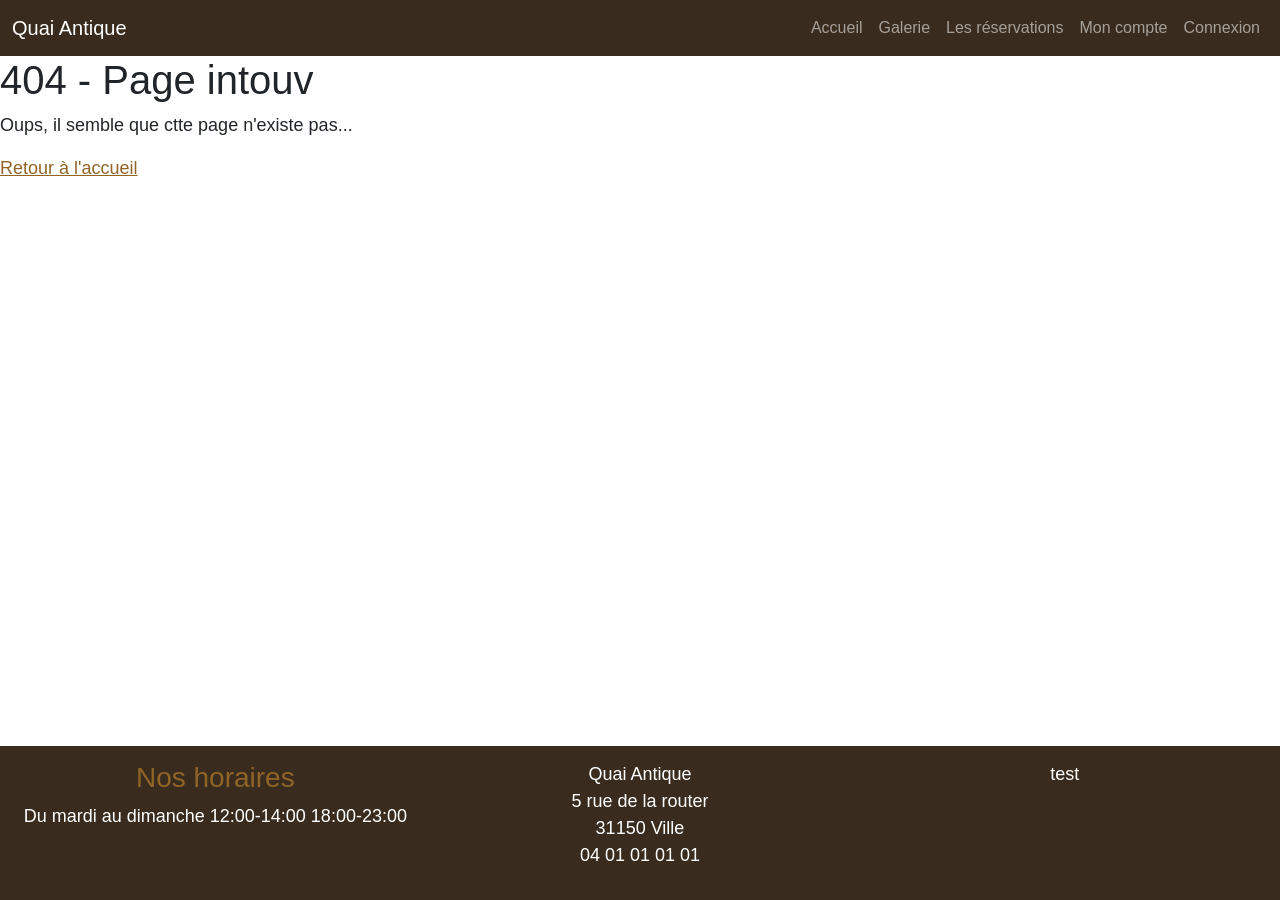
==== commit dec379bb: "page signin" ====
--- a/index.html
+++ b/index.html
@@ -1,31 +1,45 @@
 <!DOCTYPE html>
-<html lang="en">
+<html lang="fr">
   <head>
     <meta charset="UTF-8" />
     <meta name="viewport" content="width=device-width, initial-scale=1.0" />
-    <link rel="preconnect" href="https://fonts.googleapis.com">
-    <link rel="preconnect" href="https://fonts.gstatic.com" crossorigin>
-    <link href="https://fonts.googleapis.com/css2?family=Hind+Madurai:wght@300;400;500;600;700&display=swap" rel="stylesheet">    
+    <link rel="preconnect" href="https://fonts.googleapis.com" />
+    <link rel="preconnect" href="https://fonts.gstatic.com" crossorigin />
+    <link
+      href="https://fonts.googleapis.com/css2?family=Hind+Madurai:wght@300;400;500;600;700&display=swap"
+      rel="stylesheet"
+    />
     <link rel="stylesheet" href="scss/main.css" />
-    <title>Document</title>
+    <title>Quai Antique</title>
   </head>
   <body>
     <header>
       <nav class="navbar navbar-expand-lg bg-dark" data-bs-theme="dark">
         <div class="container-fluid">
           <a class="navbar-brand" href="/">Quai Antique</a>
-          <button class="navbar-toggler" type="button" data-bs-toggle="collapse" data-bs-target="#navbarScroll" aria-controls="navbarScroll" aria-expanded="false" aria-label="Toggle navigation">
+          <button
+            class="navbar-toggler"
+            type="button"
+            data-bs-toggle="collapse"
+            data-bs-target="#navbarScroll"
+            aria-controls="navbarScroll"
+            aria-expanded="false"
+            aria-label="Toggle navigation"
+          >
             <span class="navbar-toggler-icon"></span>
           </button>
           <div class="collapse navbar-collapse" id="navbarScroll">
-            <ul class="navbar-nav ms-auto my-2 my-lg-0 navbar-nav-scroll" style="--bs-scroll-height: 100px;">
+            <ul
+              class="navbar-nav ms-auto my-2 my-lg-0 navbar-nav-scroll"
+              style="--bs-scroll-height: 100px"
+            >
               <li class="nav-item">
-                <a class="nav-link"  href="/">Accueil</a>
+                <a class="nav-link" href="/">Accueil</a>
               </li>
               <li class="nav-item">
-                <a class="nav-link" href="#">Galerie</a>
-              </li>             
-              
+                <a class="nav-link" href="/galerie">Galerie</a>
+              </li>
+
               <li class="nav-item">
                 <a class="nav-link" href="#">Les réservations</a>
               </li>
@@ -33,10 +47,9 @@
                 <a class="nav-link" href="#">Mon compte</a>
               </li>
               <li class="nav-item">
-                <a class="nav-link" href="#">Connexion/Deconnexion</a>
+                <a class="nav-link" href="/signin">Connexion</a>
               </li>
             </ul>
-            
           </div>
         </div>
       </nav>
@@ -50,20 +63,20 @@
       <div class="row">
         <div class="col-12 col-lg-4">
           <h3 class="text-primary">Nos horaires</h3>
-          <p>Du mardi au dimanche 12:00-14:00  18:00-23:00</p>
+          <p>Du mardi au dimanche 12:00-14:00 18:00-23:00</p>
         </div>
         <div class="col-6 col-lg-4">
-          <p>Quai Antique <br>
-            5 rue de la router<br>
-            31150 Ville<br>
+          <p>
+            Quai Antique <br />
+            5 rue de la router<br />
+            31150 Ville<br />
             04 01 01 01 01
-            </p>
+          </p>
         </div>
         <div class="col-6 col-lg-4">
           <p>test</p>
         </div>
       </div>
-    
     </footer>
 
     <script type="module" src="Router/router.js"></script>
--- a/scss/main.css
+++ b/scss/main.css
@@ -12014,4 +12014,25 @@
 
 .text-justify {
   text-align: justify;
+}
+
+.image-card {
+  position: relative;
+}
+.image-card:hover .titre-image {
+  opacity: 1;
+}
+.image-card:hover img {
+  filter: brightness(0.4);
+}
+.image-card img {
+  transition: all 0.3s;
+}
+.image-card .titre-image {
+  position: absolute;
+  top: 50%;
+  left: 50%;
+  transform: translate(-50%, -50%);
+  opacity: 0;
+  transition: all 0.3s;
 }/*# sourceMappingURL=main.css.map */
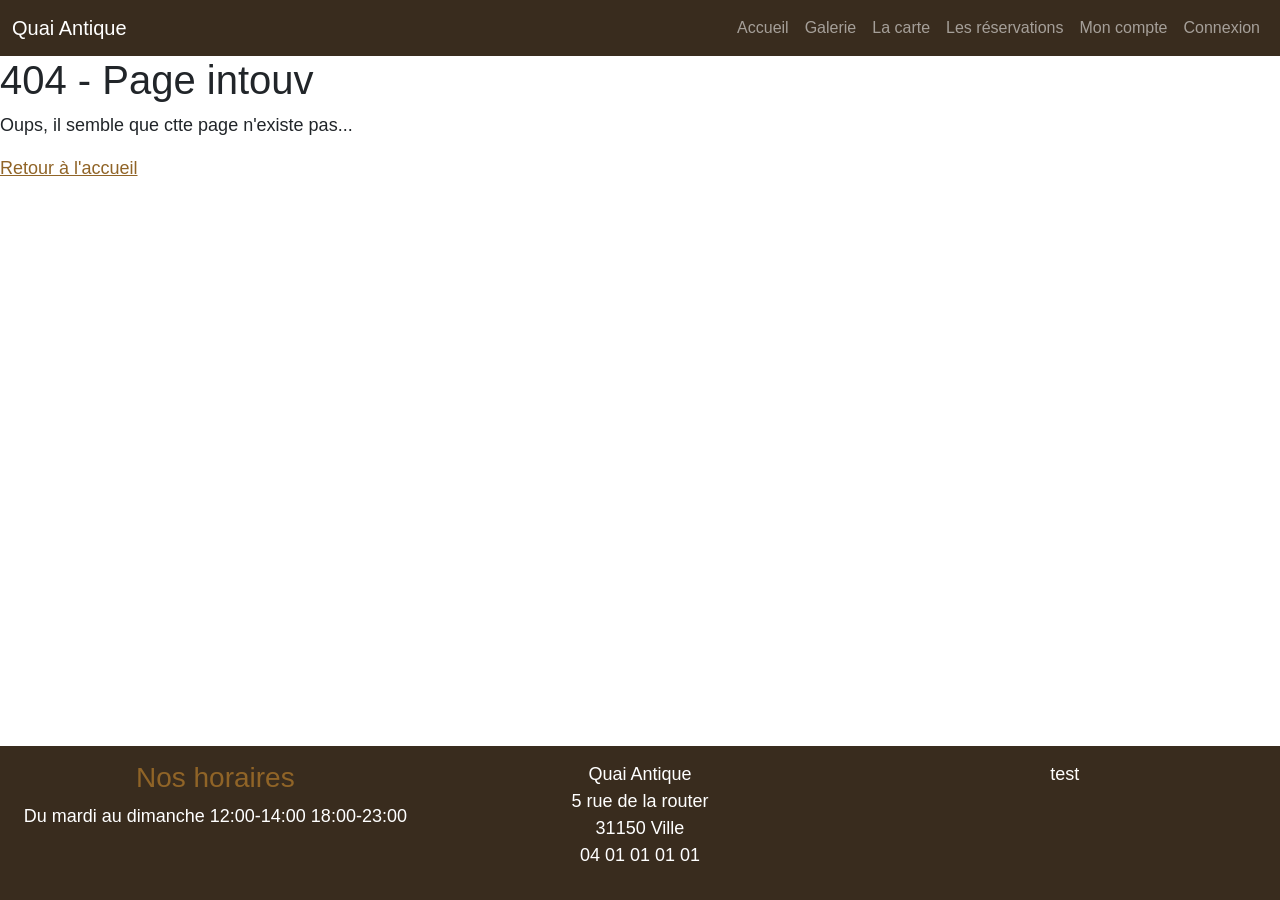
==== commit 02ea820a: "ajout script.js + fonctionnalité" ====
--- a/index.html
+++ b/index.html
@@ -39,15 +39,20 @@
               <li class="nav-item">
                 <a class="nav-link" href="/galerie">Galerie</a>
               </li>
-
               <li class="nav-item">
-                <a class="nav-link" href="#">Les réservations</a>
+                <a class="nav-link" href="#">La carte</a>
               </li>
               <li class="nav-item">
-                <a class="nav-link" href="#">Mon compte</a>
+                <a class="nav-link" href="/allResa">Les réservations</a>
               </li>
               <li class="nav-item">
+                <a class="nav-link" href="/account">Mon compte</a>
+              </li>
+              <li class="nav-item" data-show="disconnected">
                 <a class="nav-link" href="/signin">Connexion</a>
+              </li>
+              <li class="nav-item" data-show="connected">
+                <button class="nav-link" id="signout-btn">Déconnexion</button>
               </li>
             </ul>
           </div>
@@ -78,7 +83,7 @@
         </div>
       </div>
     </footer>
-
+<script src="js/auth/script.js"></script>
     <script type="module" src="Router/router.js"></script>
     <script src="node_modules/bootstrap/dist/js/bootstrap.bundle.min.js"></script>
   </body>
--- a/scss/main.css
+++ b/scss/main.css
@@ -11972,7 +11972,7 @@
 }
 
 main {
-  margin-bottom: 250px;
+  margin-bottom: 270px;
 }
 
 .footer {
@@ -11989,6 +11989,7 @@
 
 .hero-scene {
   position: relative;
+  margin-bottom: 15px;
 }
 .hero-scene::before {
   content: "";
@@ -12019,7 +12020,8 @@
 .image-card {
   position: relative;
 }
-.image-card:hover .titre-image {
+.image-card:hover .titre-image,
+.image-card:hover .action-image-buttons {
   opacity: 1;
 }
 .image-card:hover img {
@@ -12035,4 +12037,25 @@
   transform: translate(-50%, -50%);
   opacity: 0;
   transition: all 0.3s;
+}
+.image-card .action-image-buttons {
+  position: absolute;
+  top: 0;
+  left: 0;
+  width: 100%;
+  padding: 5px;
+  display: flex;
+  justify-content: space-between;
+  opacity: 0;
+  transition: all 0.3s;
+}
+
+.form-label {
+  color: #906427;
+}
+
+.allReservations a {
+  display: block;
+  color: #292222;
+  padding: 10px;
 }/*# sourceMappingURL=main.css.map */
